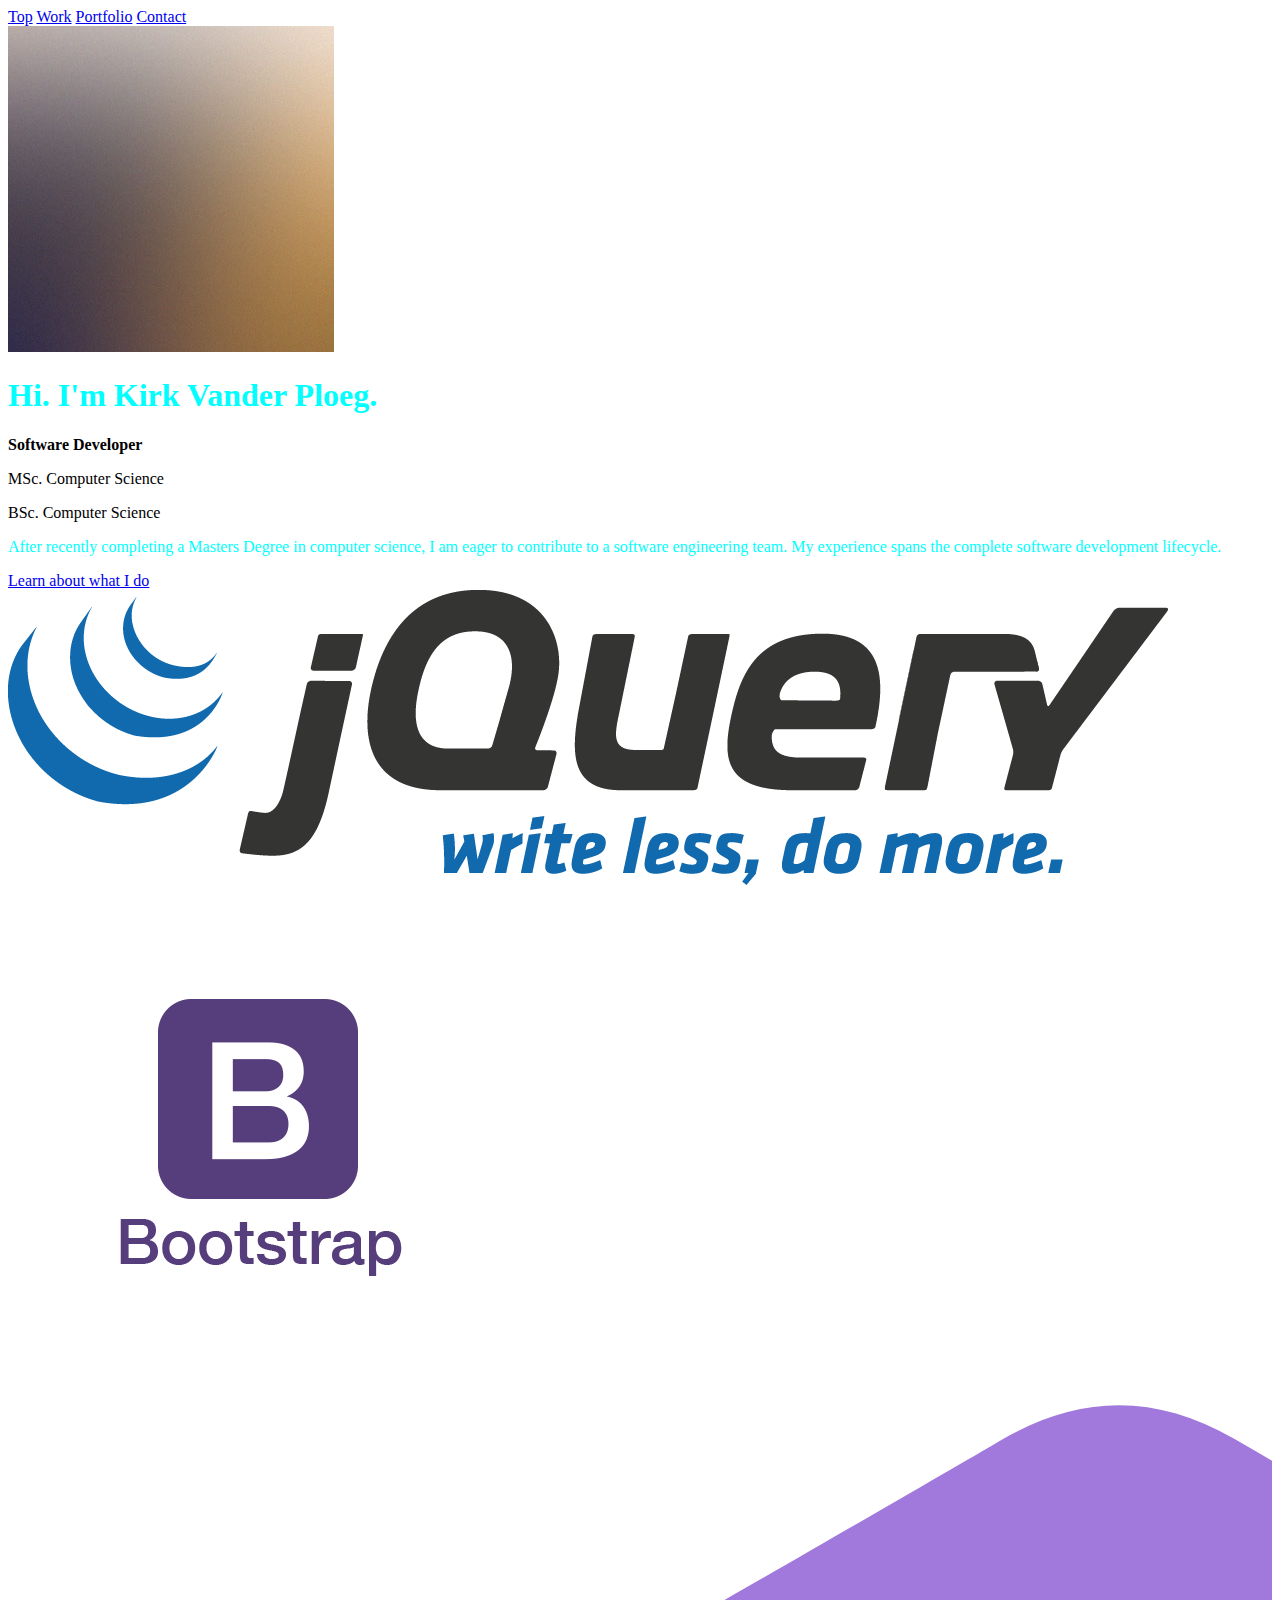
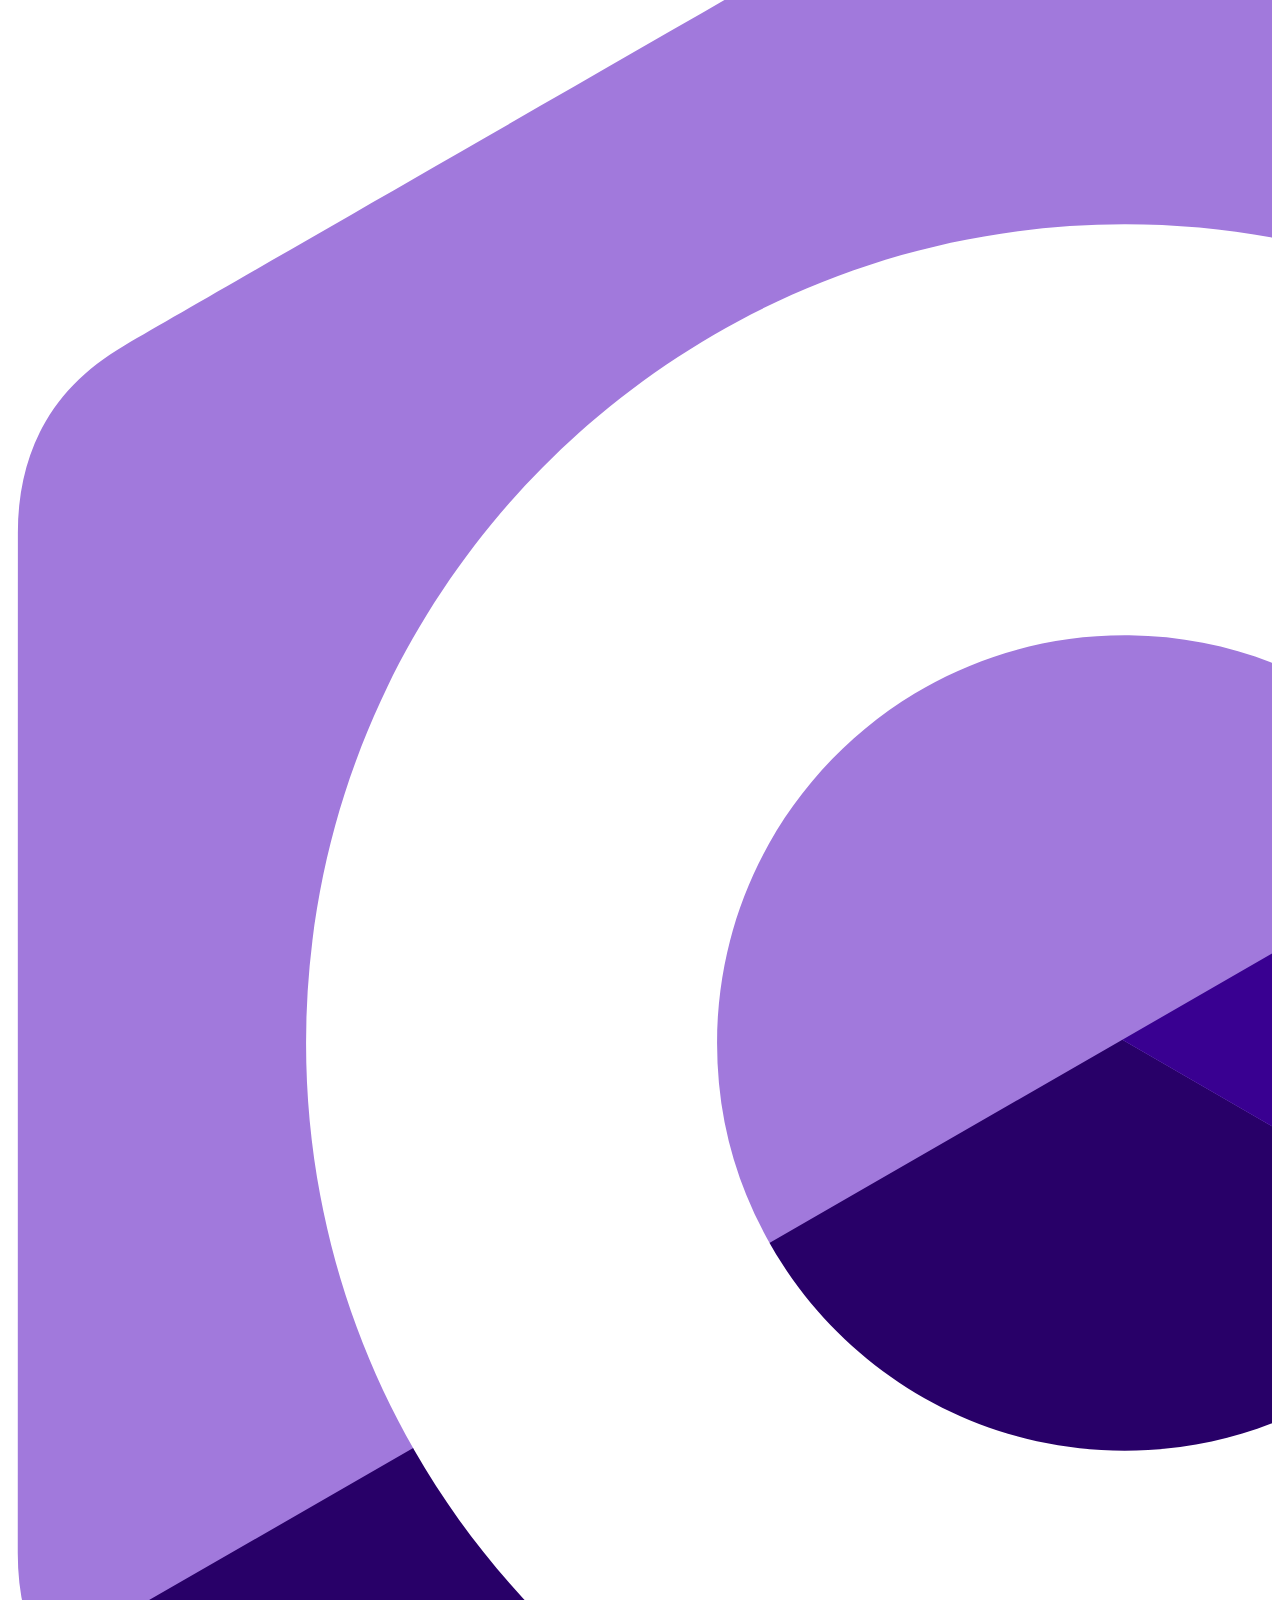
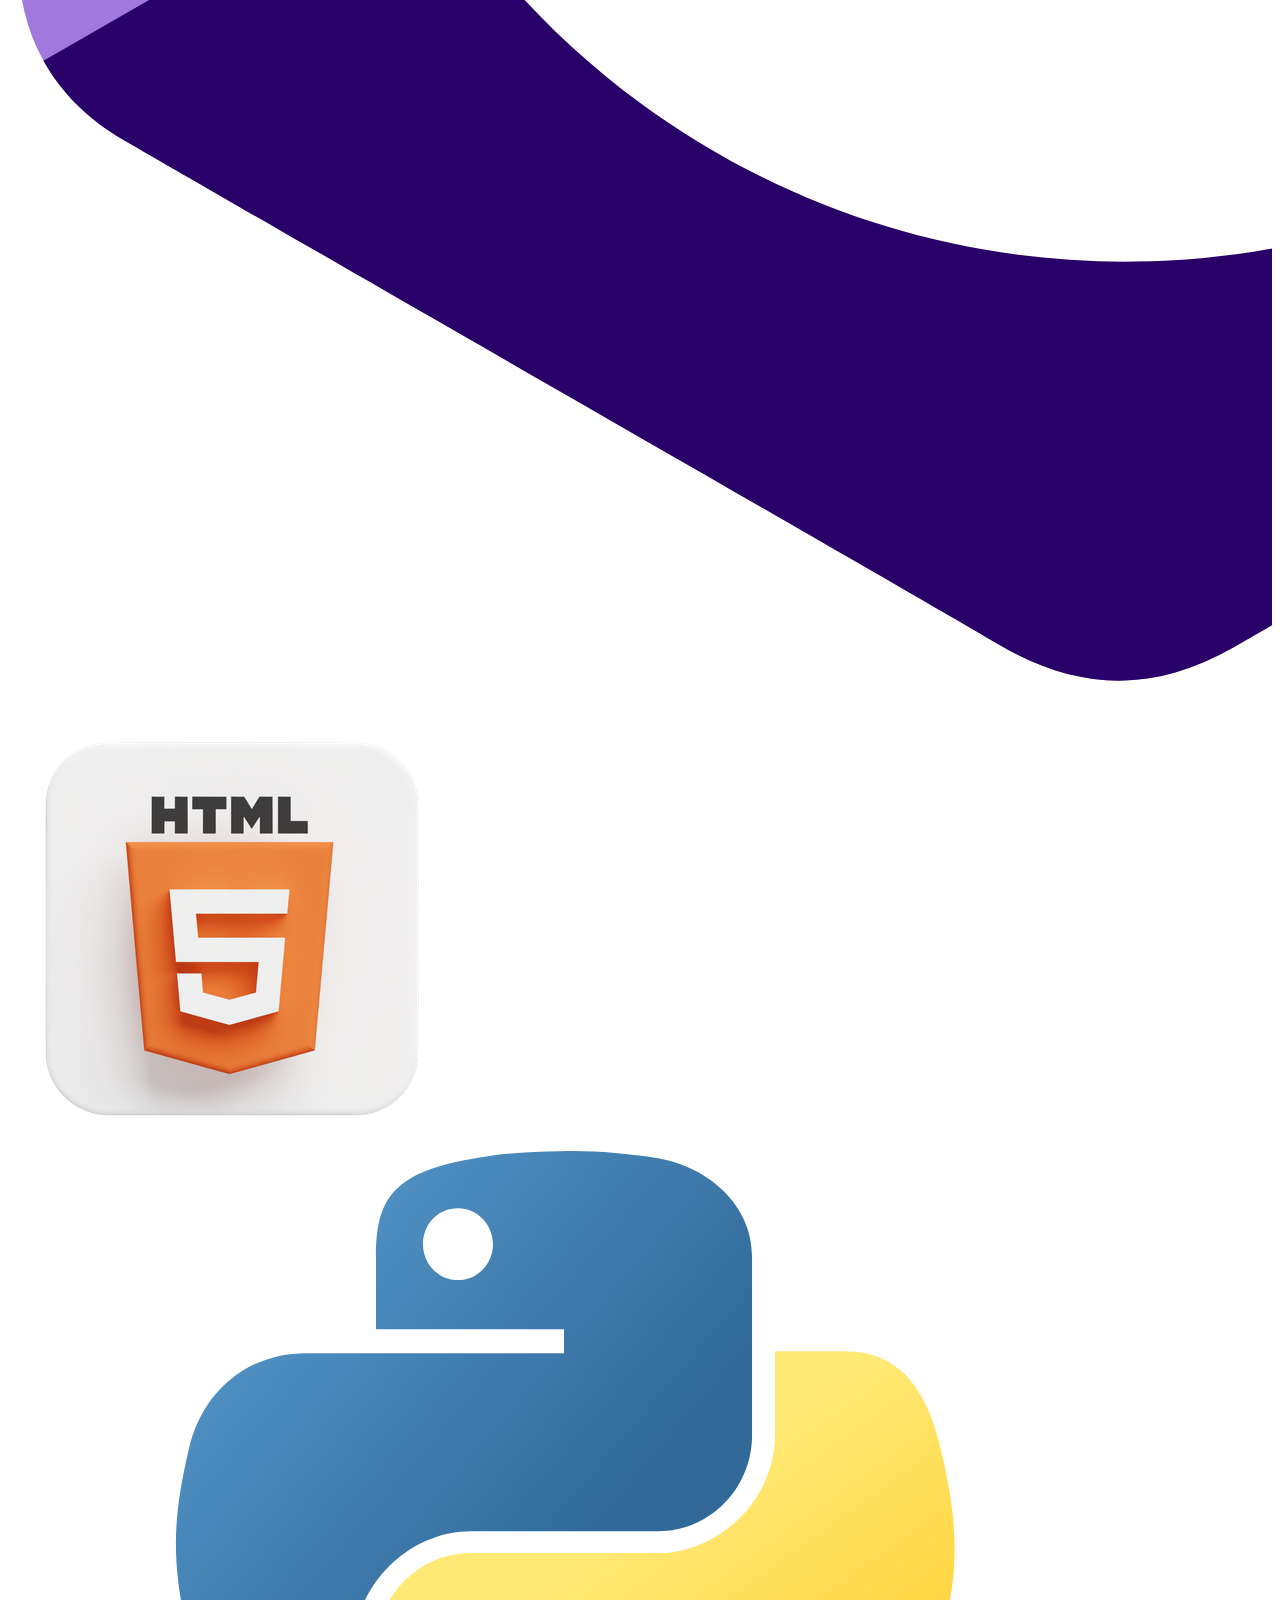
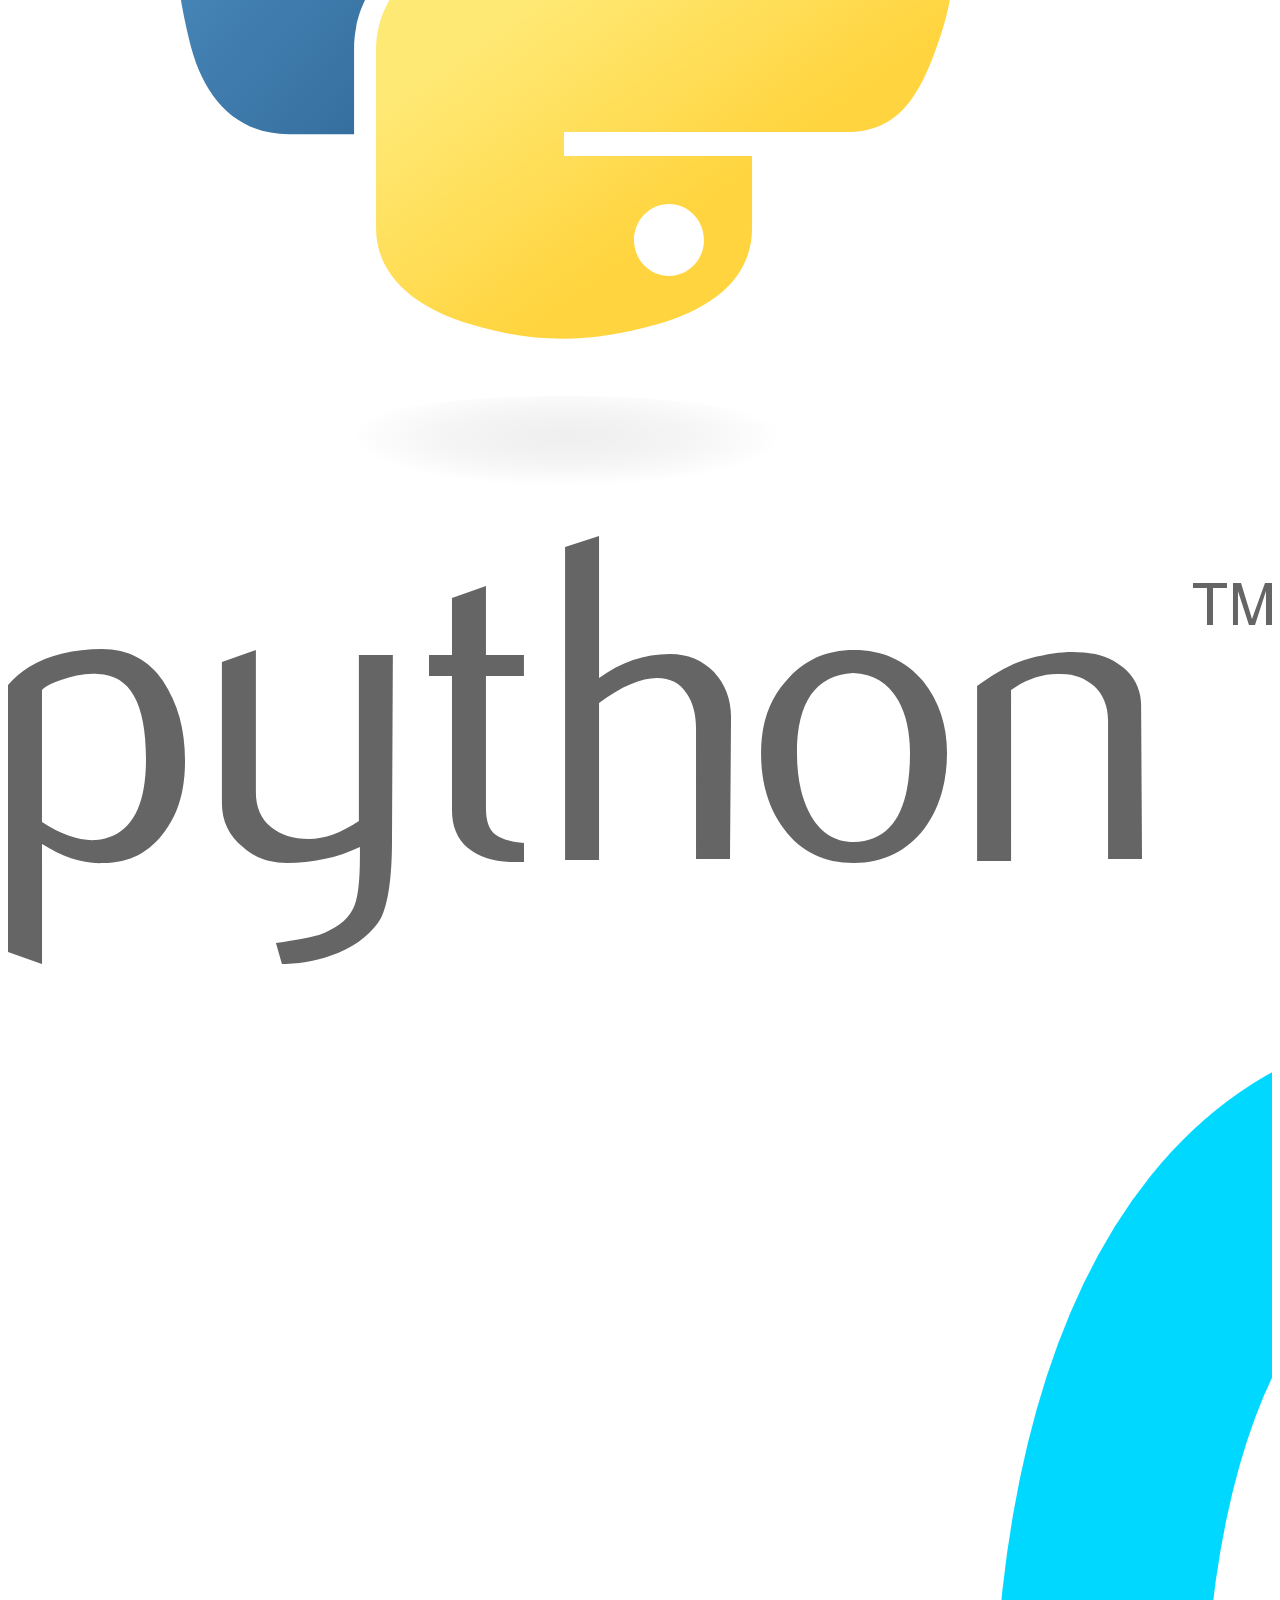
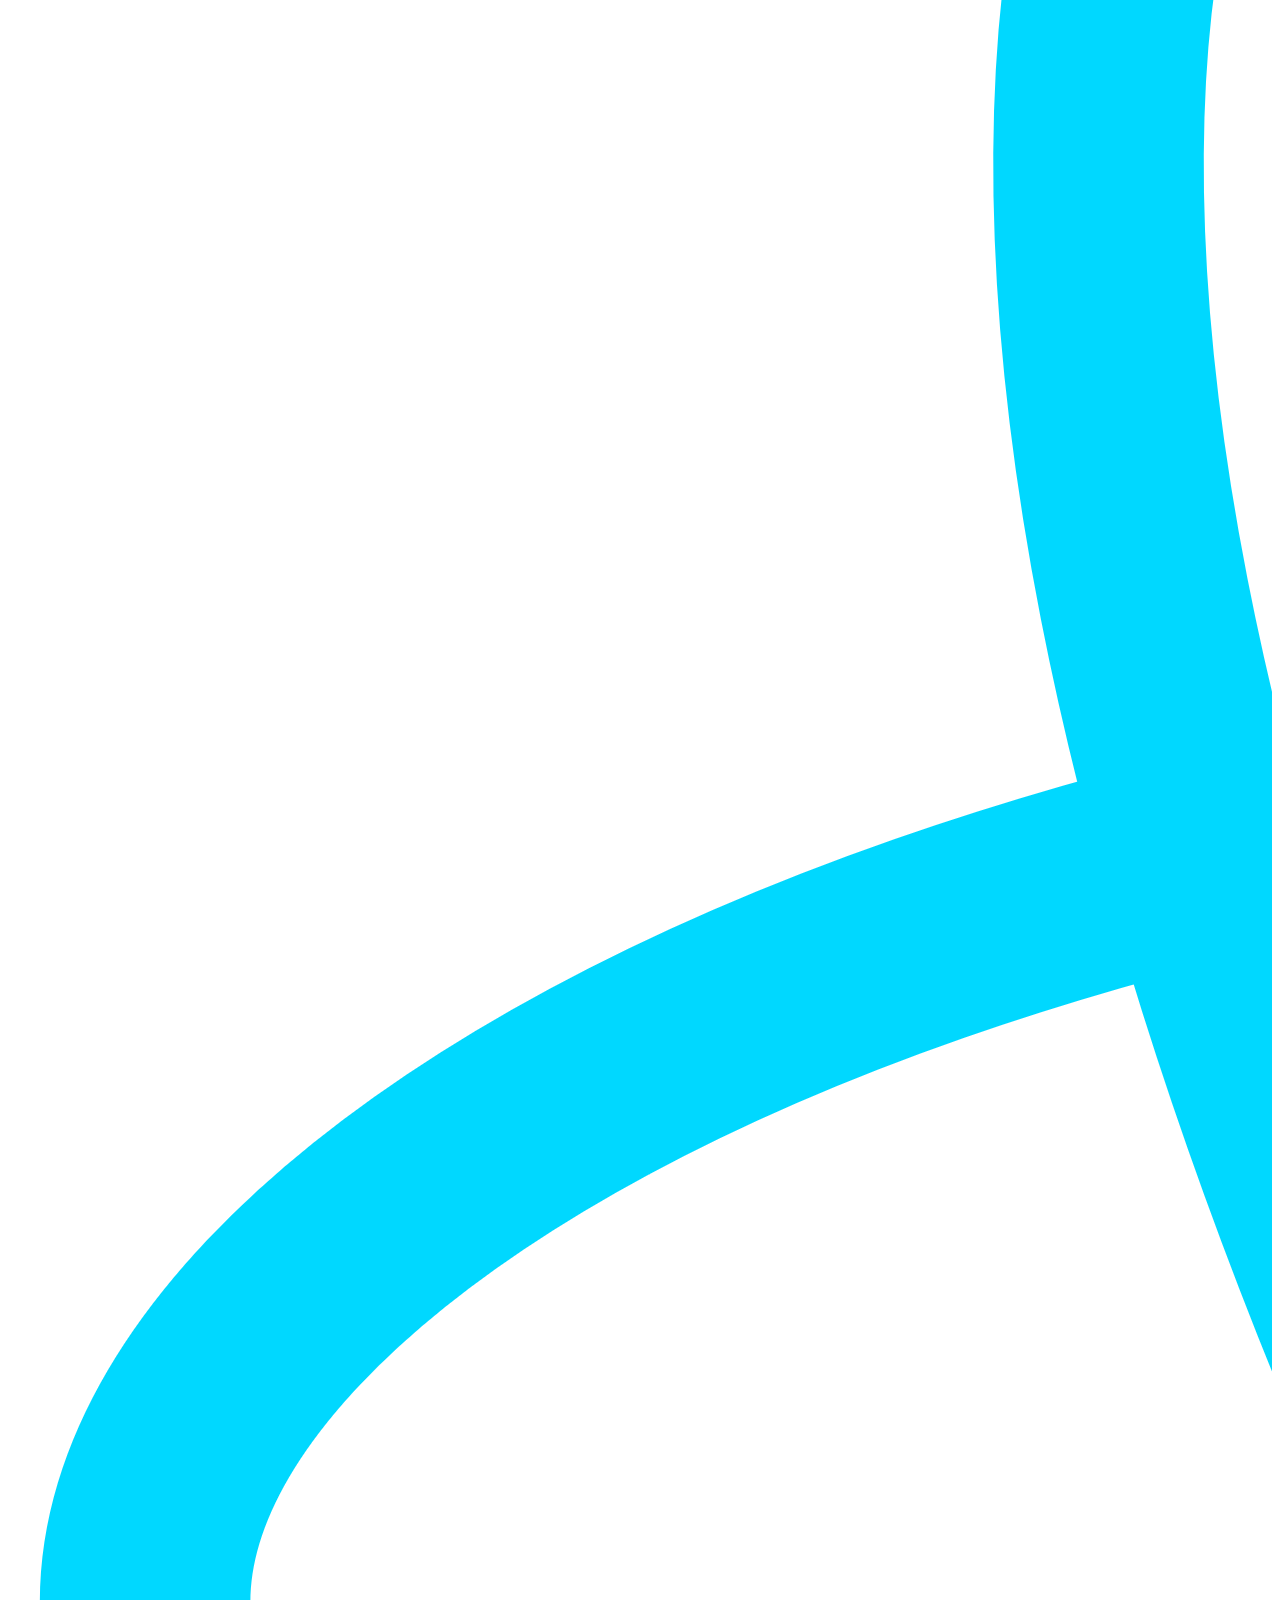
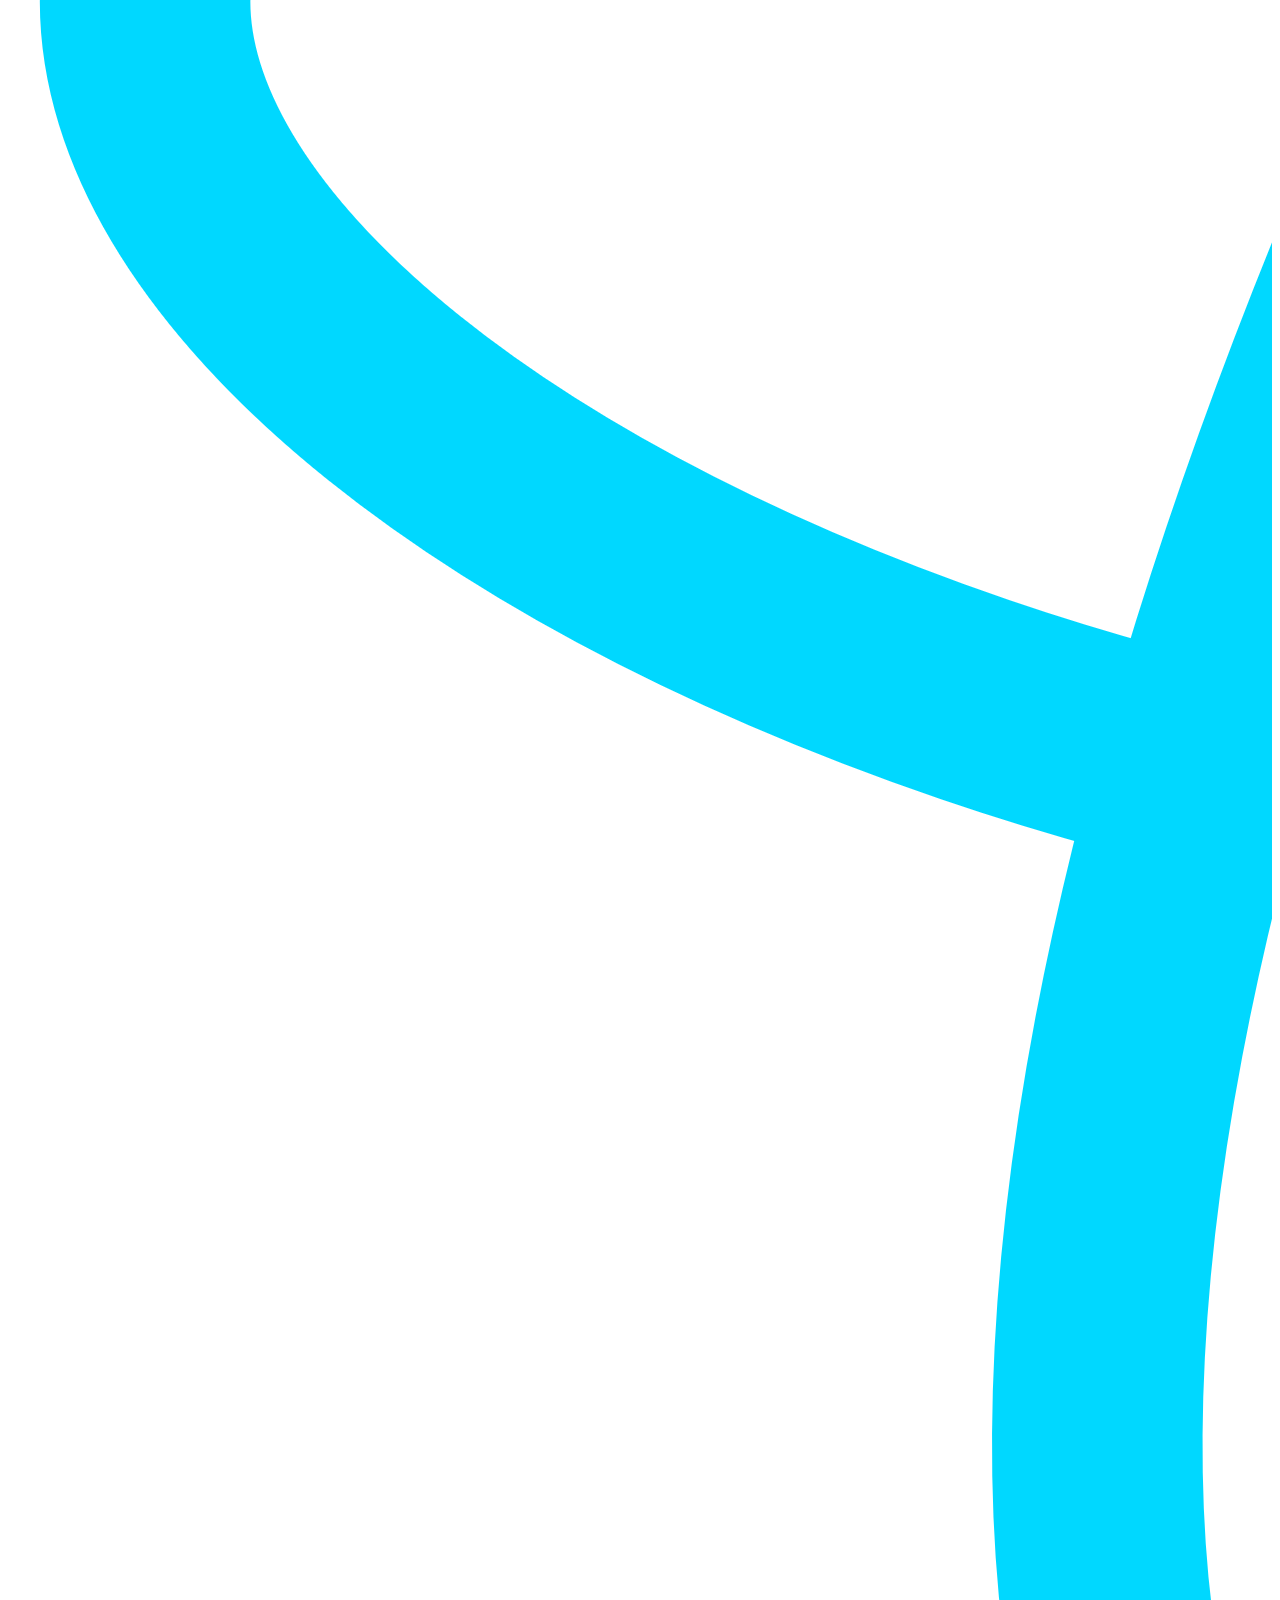
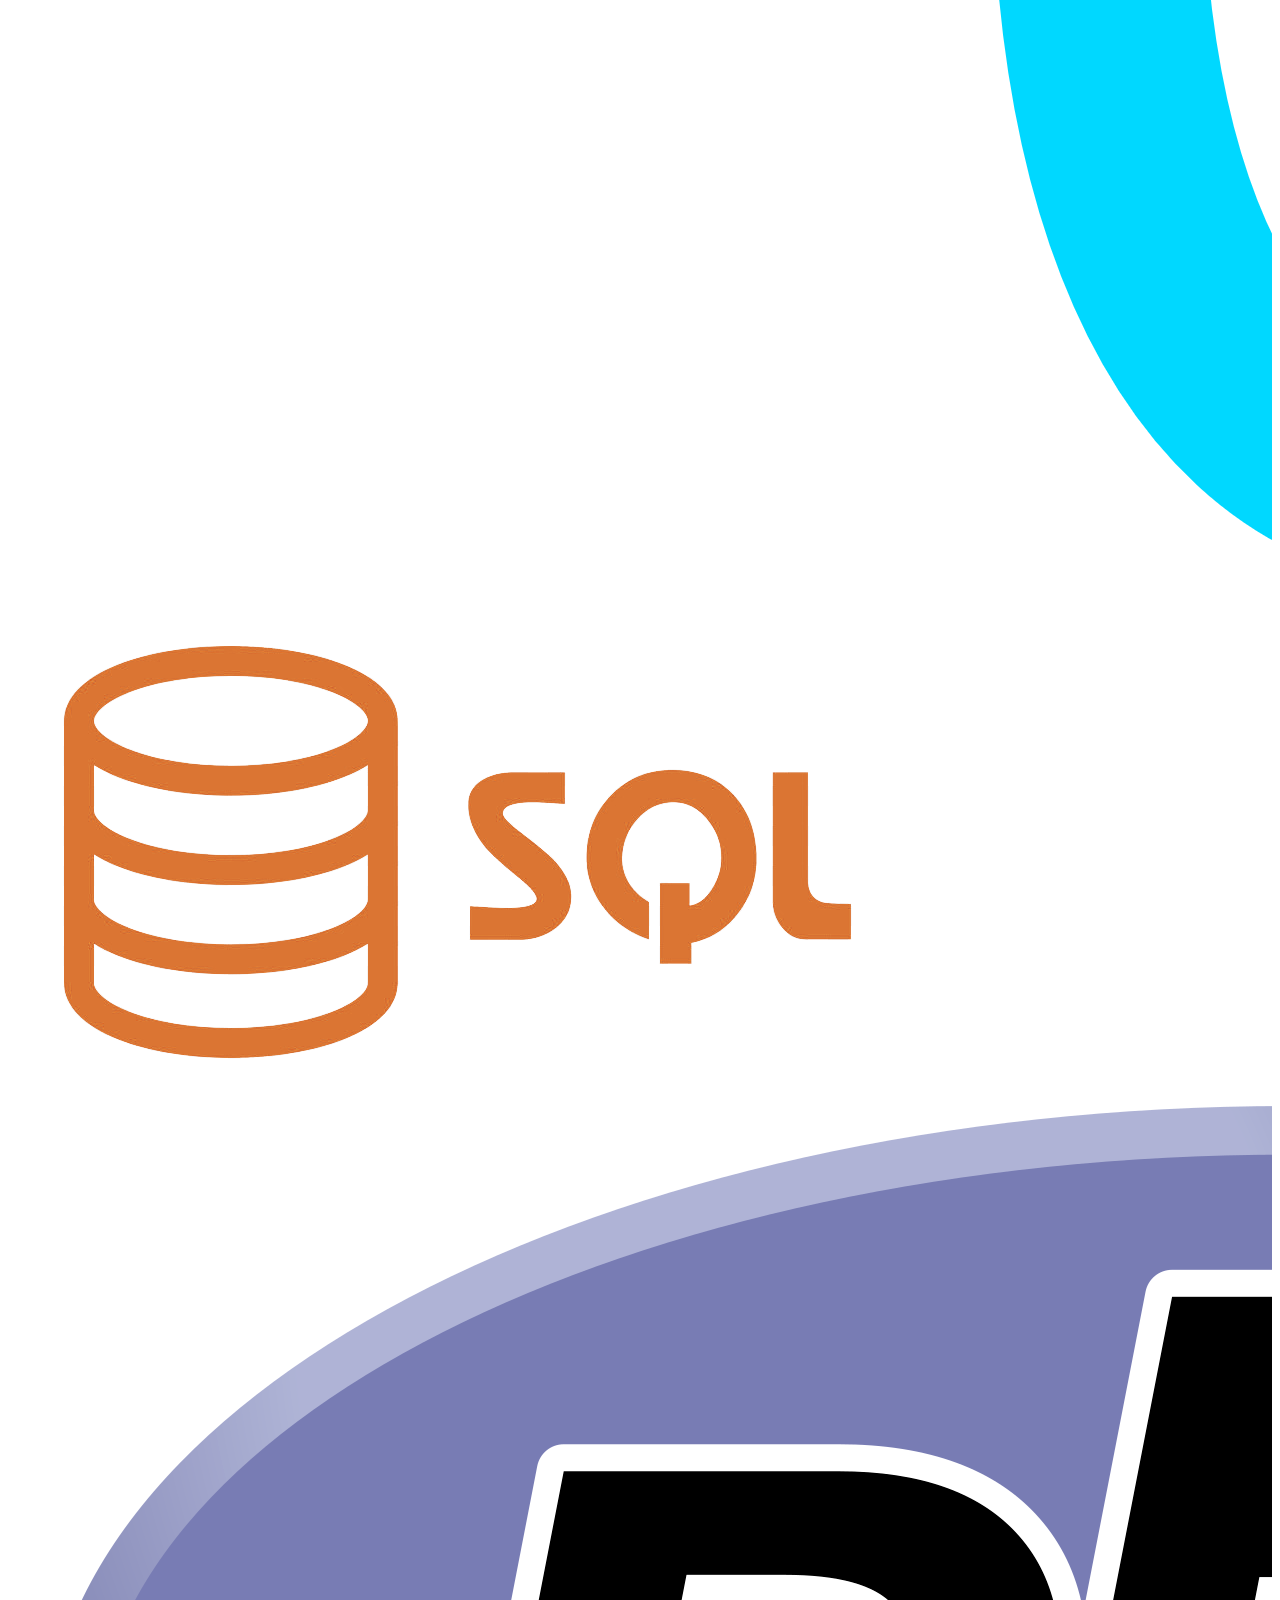
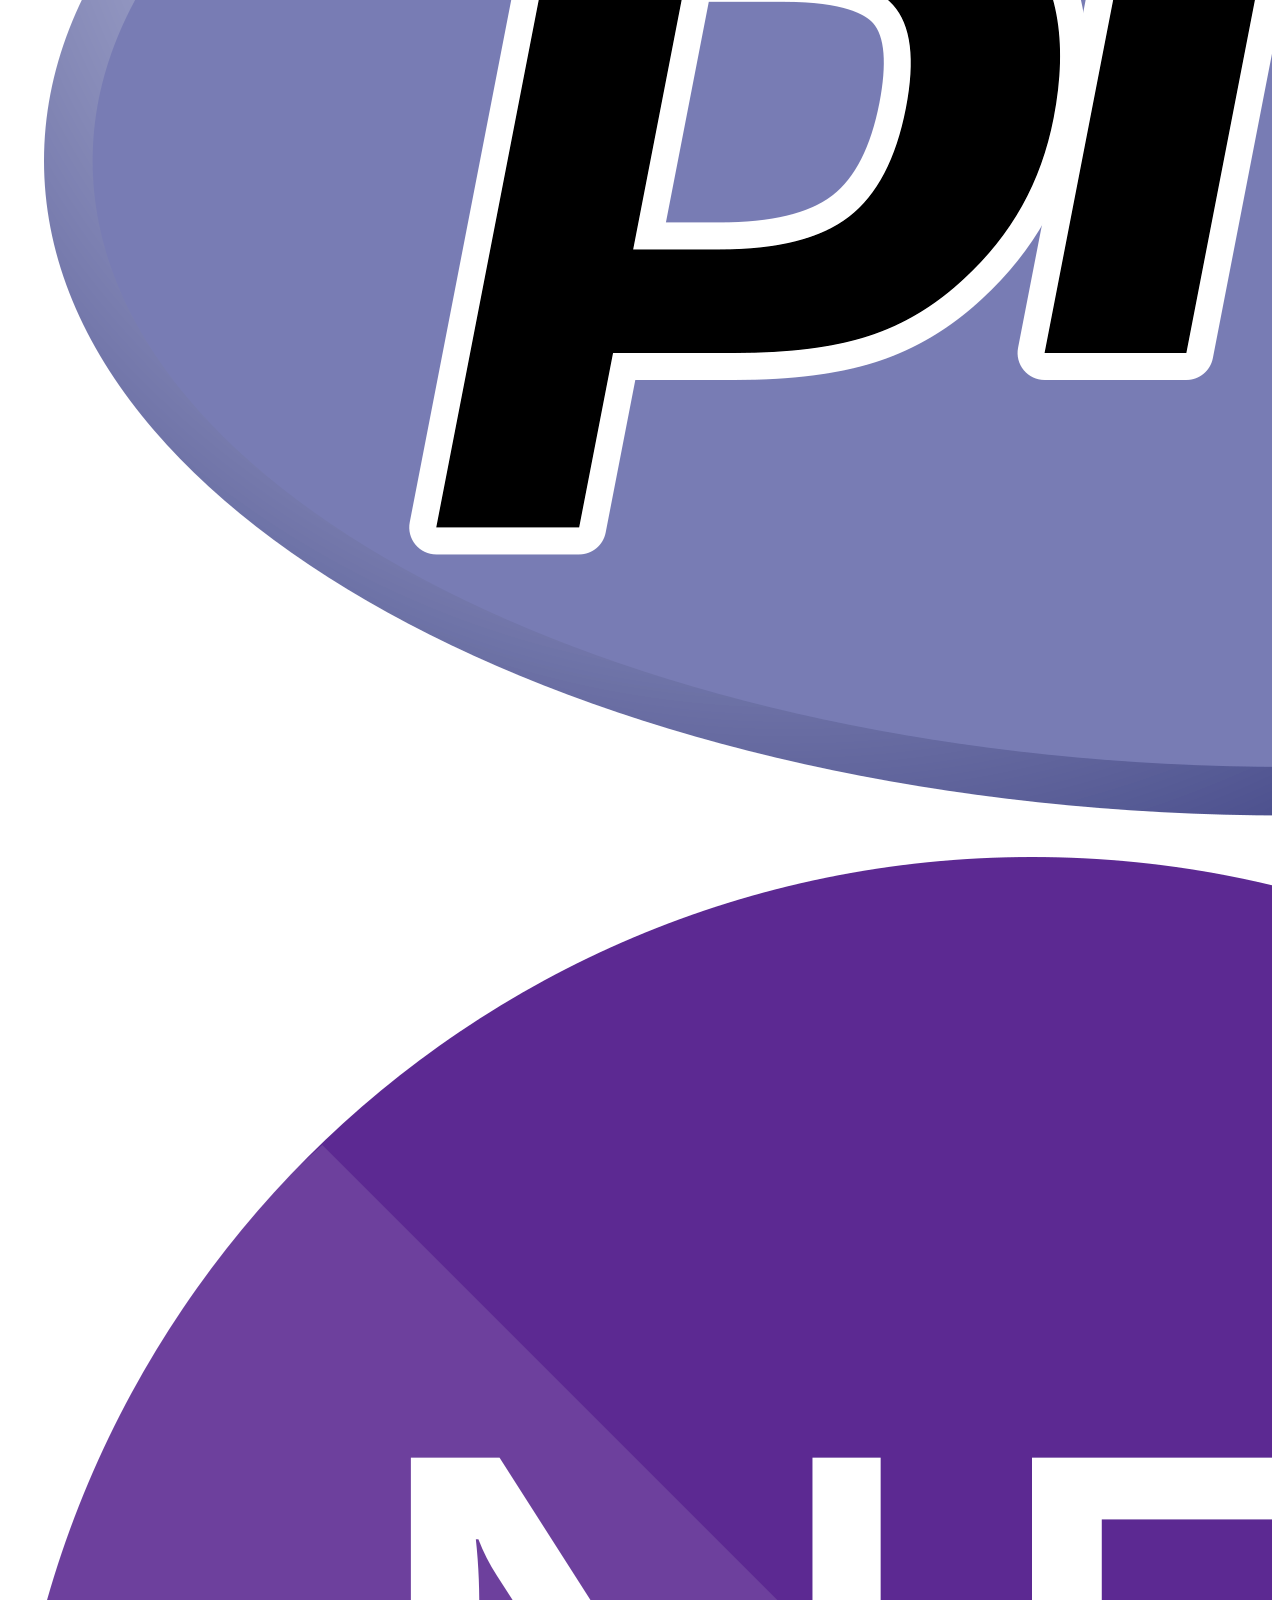
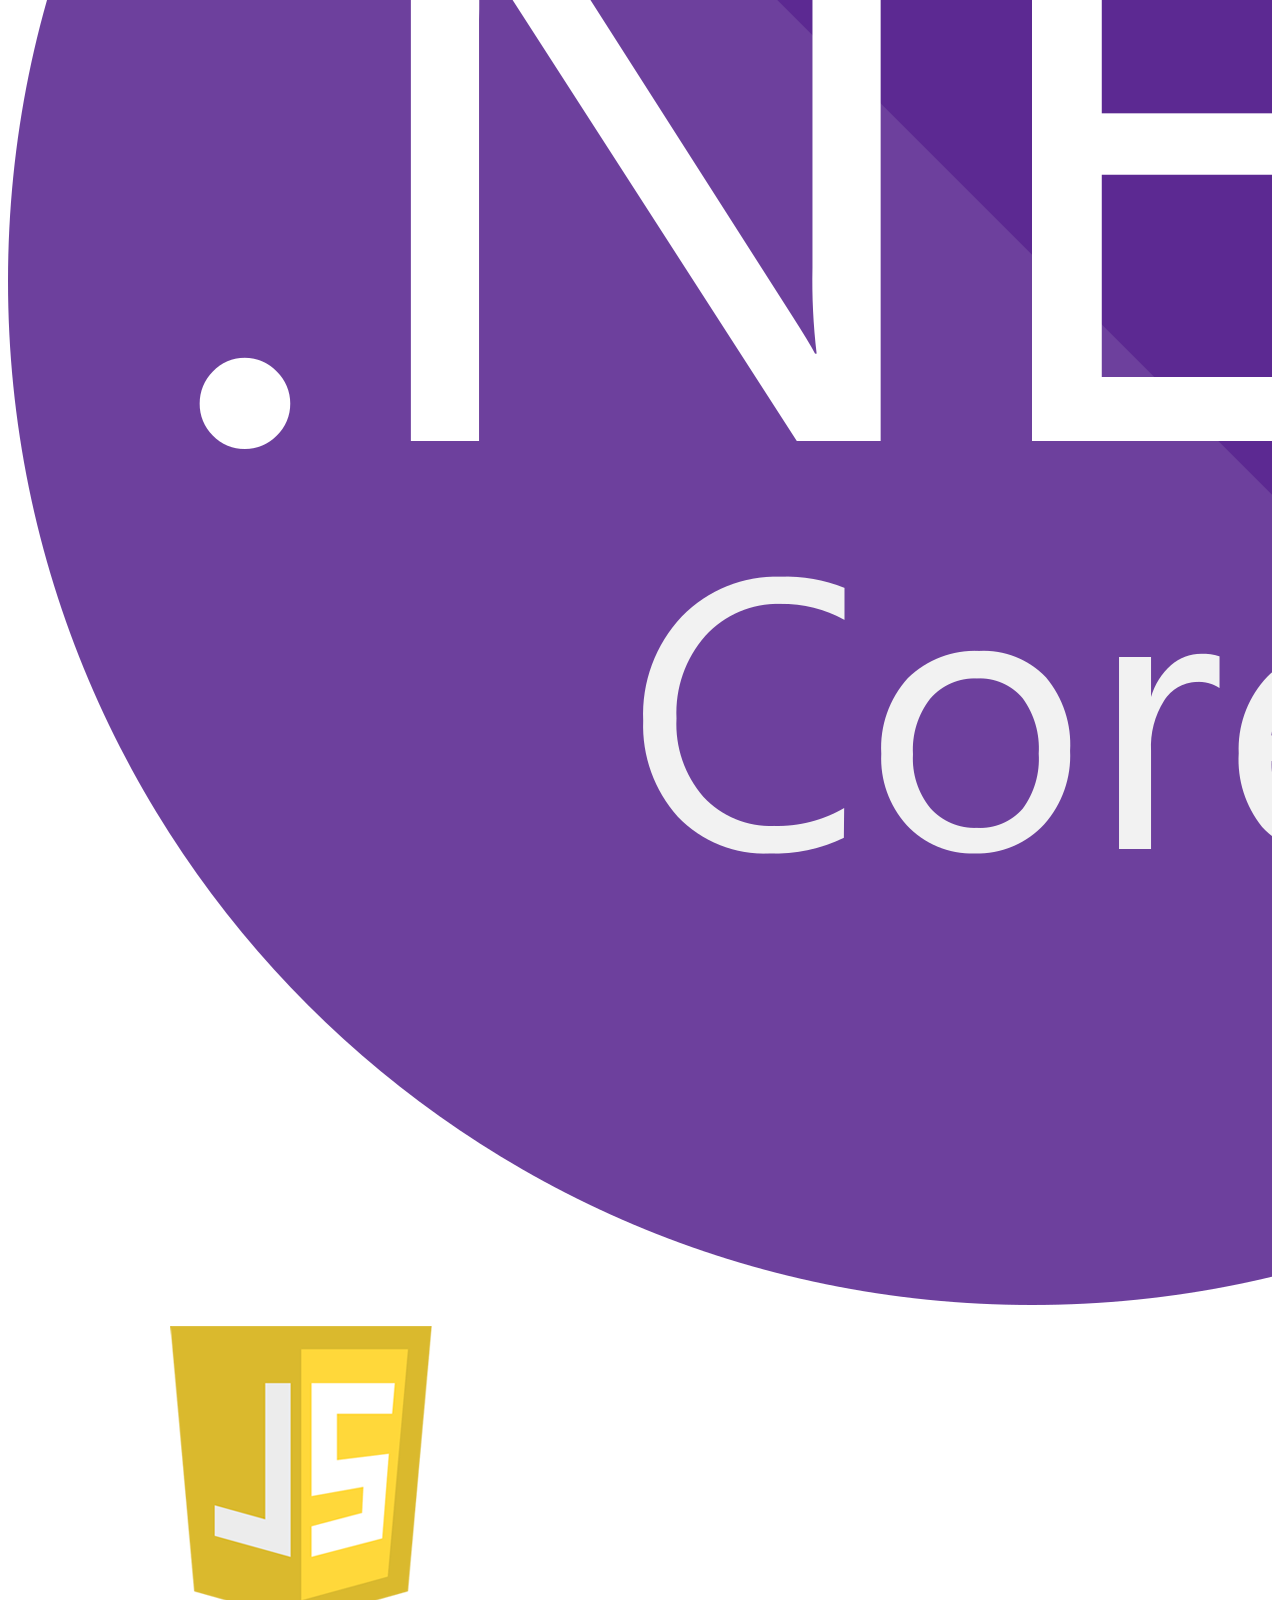
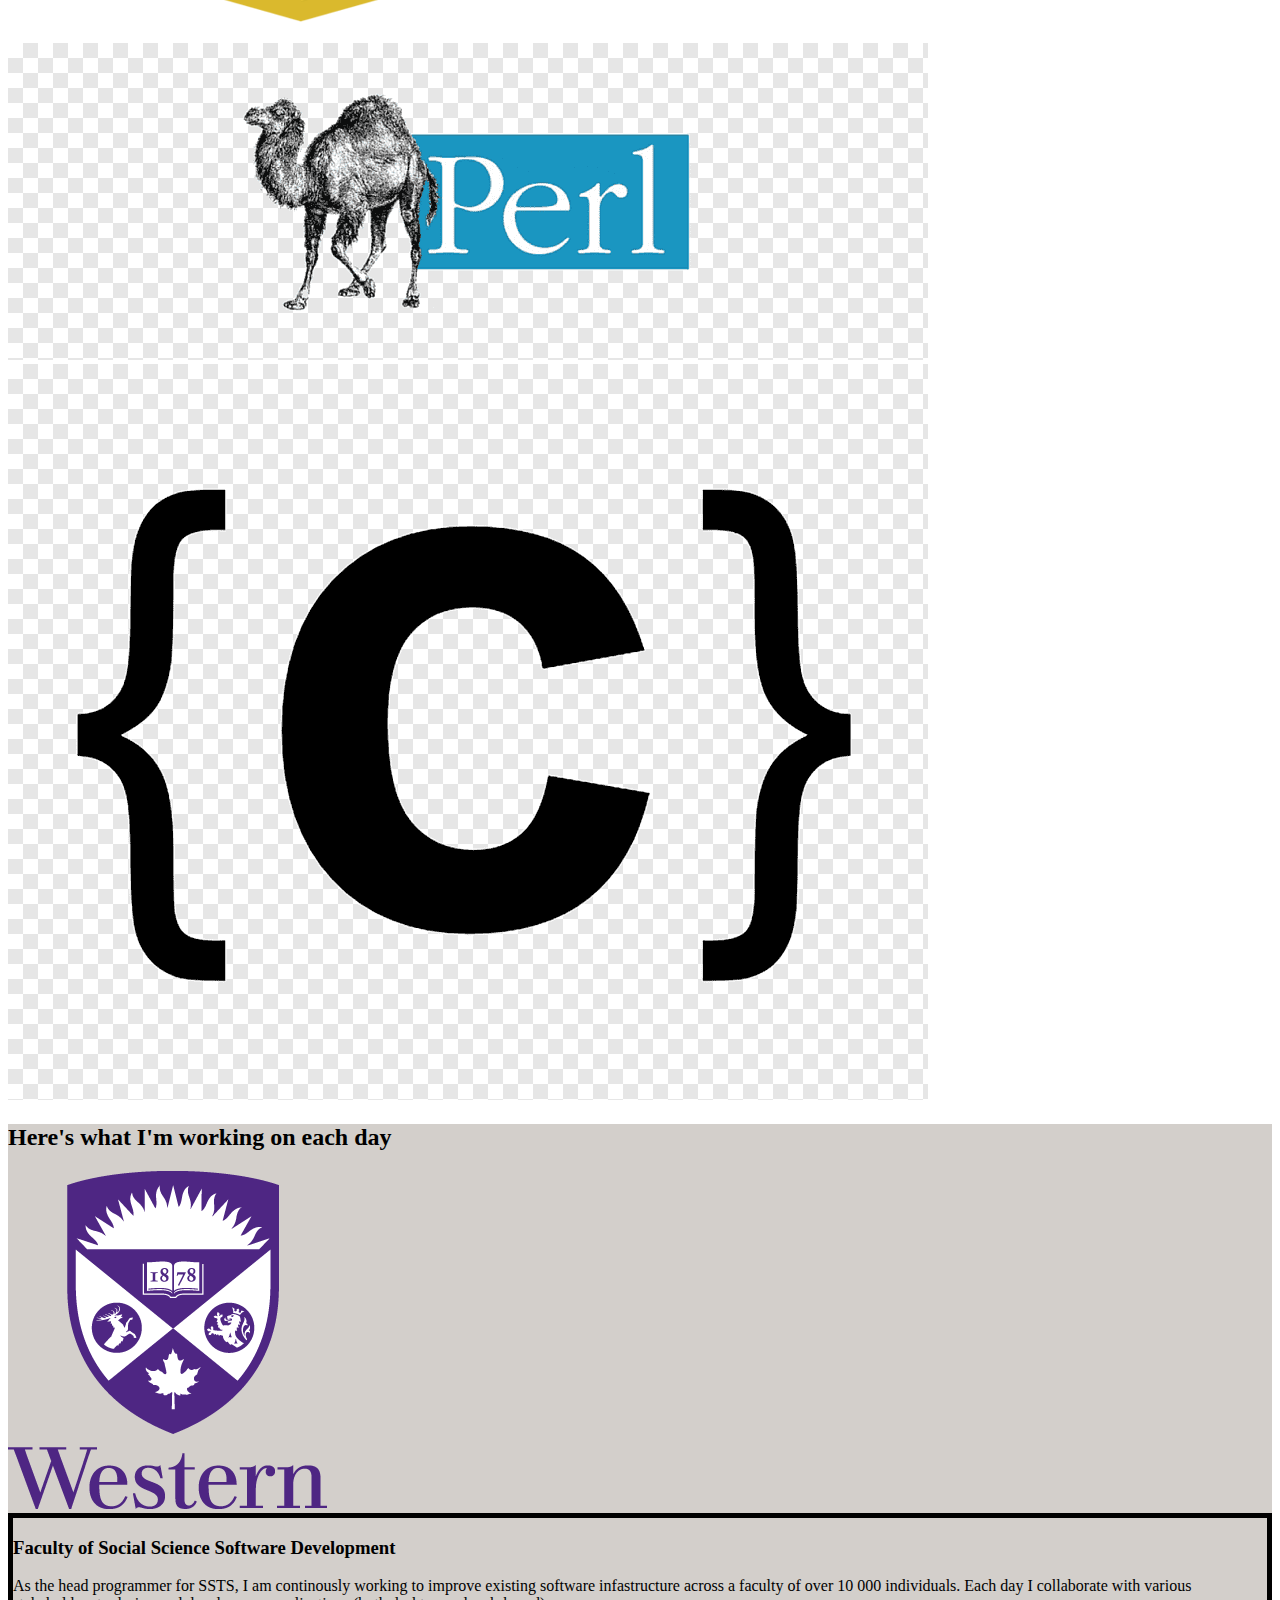
==== index.html @ a6a631c0 "pushing smaller video" ====
<!DOCTYPE html>
<!--
	Miniport by HTML5 UP
	html5up.net | @ajlkn
	Free for personal and commercial use under the CCA 3.0 license (html5up.net/license)
-->
<html class="h-100 w-100">

<head>
	<title>Miniport by HTML5 UP</title>
	<meta charset="utf-8" />
	<meta name="viewport" content="width=device-width, initial-scale=1, user-scalable=no" />
	<!-- <link rel="stylesheet" href="assets/css/main.css" /> -->
	<link rel="stylesheet" href="assets/css/all.css" />
	<link href="https://cdn.jsdelivr.net/npm/bootstrap@5.2.3/dist/css/bootstrap.min.css" rel="stylesheet"
		integrity="sha384-rbsA2VBKQhggwzxH7pPCaAqO46MgnOM80zW1RWuH61DGLwZJEdK2Kadq2F9CUG65" crossorigin="anonymous" />
</head>

<body class="h-100 w-100">
	<div class="container-fluid m-0 p-0 h-100 w-100" style="scroll-snap-type: y mandatory; overflow-y: scroll;">
		<!-- Nav -->
		<nav class="navbar navbar-expand-lg navbar-dark bg-black fixed-top" style="height: 4%" id="nav">
			<div class="container-fluid">
				<div class="collapse navbar-collapse justify-content-center">
					<div class="navbar-nav mb-2 mb-lg-0">
						<a class="nav-link" href="#top">Top</a>
						<a class="nav-link" href="#work">Work</a>
						<a class="nav-link" href="#portfolio">Portfolio</a>
						<a class="nav-link" href="#contact">Contact</a>
					</div>
				</div>
			</div>
		</nav>

		<!-- Home -->
		<article id="top" class="d-flex wrapper style1 bg-dark text-bg-dark h-100 w-100 pt-5"
			style="scroll-snap-align: start;">
			<div class="container mt-5 mb-5 mh-75">
				<div class="row mt-5 mb-5">
					<div class="d-none d-md-block col-md-4">
						<span class="image fit"><img src="images/pic00.jpg" alt="" /></span>
					</div>
					<div class="col-md-6">
						<header>
							<h1 style="color: aqua">
								Hi. I'm
								<strong style="color: aqua">Kirk Vander Ploeg</strong>.
							</h1>
						</header>
						<p>
							<strong class="text-bg-dark m-0 fs-4">Software Developer</strong>
						</p>
						<p class="text-bg-dark m-0 fs-6">
							MSc. Computer Science
						</p>
						<p class="text-bg-dark m-0 fs-6">
							BSc. Computer Science
						</p>
						<p class="lead mt-4" style="color: aqua">
							After recently completing a Masters Degree in computer science,
							I am eager to contribute to a software engineering team. My
							experience spans the complete software development lifecycle.
						</p>
						<a href="#work" class="btn large scrolly bg-body text-bg-info noShadowText">Learn about what I
							do</a>
						
					</div>
				</div>
				
				<div class="row d-none d-md-flex h-25 align-items-end justify-content-center mb-auto">
					<div class="col-sm-1 rounded">
						<div class="bg-light p-2">
							<img class="img-fluid bg-light" src="images/img_icon/jquery.png" />
						</div>
					</div>
					<div class="col-sm-1">
						<img class="img-fluid" src="images/img_icon/bootstrap.png" />
					</div>
					<div class="col-sm-1">
						<img class="img-fluid" src="images/img_icon/csharp.svg" />
					</div>
					<div class="col-sm-1">
						<img class="img-fluid" src="images/img_icon/html5.webp" />
					</div>
					<div class="col-sm-1">
						<img class="img-fluid" src="images/img_icon/python.svg" />
					</div>
					<div class="col-sm-1">
						<img class="img-fluid" src="images/img_icon/react.png" />
					</div>
					<div class="col-sm-1">
						<img class="img-fluid" src="images/img_icon/sql.png" />
					</div>
					<div class="col-sm-1">
						<img class="img-fluid" src="images/img_icon/php.png" />
					</div>
					<div class="col-sm-1">
						<img class="img-fluid" src="images/img_icon/dotnetcore.png" />
					</div>
					<div class="col-sm-1">
						<img class="img-fluid" src="images/img_icon/js.png" />
					</div>
					<div class="col-sm-1">
						<img class="img-fluid" src="images/img_icon/perl.png" />
					</div>
					<div class="col-sm-1">
						<img class="img-fluid rounded" src="images/img_icon/c.png" />
					</div>
				</div>
			</div>
		</article>

		<!-- Work -->
		<article id="work" class="wrapper style2 pt-5" style="scroll-snap-align: start; background-color: rgb(211, 207, 203); min-height: 100%;">
			<div class="container h-100">
				<div class="row justify-content-center mb-3">
					<div class="col-sm-12 justify-content-center">
						<h2 class="text-center">Here's what I'm working on each day</h2>
					</div>
				</div>
				<div class="row float-end justify-content-end mb-4 h-25 w-100">
					<div class="col-sm-2 p-4 d-none d-md-block">
						<img class="img-fluid" src="images/img_icon/Stacked.png" />
					</div>
					<div class="col-sm-10 pt-5" style="border: 5px solid black">
						<div class="row">
							<div class="col-sm-4">
								<h3 class="text-center">
									Faculty of Social Science Software Development
								</h3>
							</div>
							<div class="col-sm-8">
								<p>
									As the head programmer for SSTS, I am continously working to
									improve existing software infastructure across a faculty of
									over 10 000 individuals. Each day I collaborate with various
									stakeholders to design and develop new applications (both
									desktop and web-based).
								</p>
							</div>
						</div>
					</div>
				</div>
				<div class="row justify-content-end w-100 h-25 mb-4">
					<div class="col-sm-10" style="border: 5px solid rgb(5, 80, 34)">
						<div class="row">
							<div class="col-sm-8">
								<p>
									In my spare time, I collaborate with student reserachers to
									develop novel ways in which we can leverage autonomous UAV
									technology in connectionless environments.
								</p>
							</div>
							<div class="col-sm-4">
								<h3>Connectionless Drone Exploration</h3>
							</div>
						</div>
					</div>
					<div class="col-sm-2 p-4 d-none d-md-block">
						<img class="img-fluid" src="images/img_icon/uav.png" />
					</div>
				</div>

				<div class="row float-end justify-content-end mb-4 h-25 w-100">
					<div class="col-sm-2 d-none d-md-block">
						<!-- img -->
					</div>
					<div class="col-sm-10" style="border: 5px solid #500505">
						<div class="row">
							<div class="col-sm-4">
								<h3>Client Support</h3>
							</div>
							<div class="col-sm-8">
								<p>
									With a background in providing technical advice to both
									students and colleagues, I am often approached to help users
									set-up software solutions, identifying their needs and
									providing guidance on how to "take the next step".
								</p>
							</div>
						</div>
					</div>
				</div>

				<div class="row justify-content-center w-100">
					<div class="col-sm-4">
						<a href="#portfolio" class="btn bt-dark text-bg-dark large scrolly">Recent Work</a>
					</div>
				</div>
			</div>
		</article>

		<!-- Portfolio -->
		<article id="portfolio" class="wrapper style3  pt-5"
			style="background-color: #030111; scroll-snap-align: start; min-height: 100%;"">
			<div class="container h-100">
				<header>
					<h2 class="text-light">Here’s some stuff I've made recently.</h2>
					<p class="noShadowText text-light">
						A collection of ongoing/recently completed projects
					</p>
				</header>
				<div class="row equal h-75">


					<!-- card 1 -->
					<div class="col-sm-12 col-md-6 col-lg-4 pb-4  flip">
						<div class="card  h-100">
							<h5 class="card-header card-title">Chubb Hub</h5>
							<div class="flipCard h-100">
								<div class="face front h-100 w-100">
									<div class="card-body h-100 bg-black">
										<div id="carouselExampleControls" class="carousel h-50"
											data-bs-interval="false">
											<div class="carousel-inner h-100 mh-100">
												<div class="carousel-item active h-100">
													<img class="card-img" src="images/pic01.jpg" class="h-100"
														alt="..." />
												</div>
												<div class="carousel-item mh-100">
													<img class="card-img" src="images/moon-1527501.jpg" alt="..." />
												</div>
											</div>
											<button class="carousel-control-prev carouselControlBtn" type="button"
												data-bs-target="#carouselExampleControls" data-bs-slide="prev">
												<span class="carousel-control-prev-icon" aria-hidden="true"></span>
												<span class="visually-hidden">Previous</span>
											</button>
											<button class="carousel-control-next carouselControlBtn" type="button"
												data-bs-target="#carouselExampleControls" data-bs-slide="next">
												<span class="carousel-control-next-icon" aria-hidden="true"></span>
												<span class="visually-hidden">Next</span>
											</button>
										</div>
										<div class="cardtext text-light">Building security is at the forefront of concerns for SSTS
											staff. Managing security access to various parts of the building is
											dependant on many factors like user position, course-enrollement, time of
											day etc). Chubb Hub was developed to replace time-consuming manual
											management of users with a speedy, intuitive desktop app. Chubb hub has
											enabled quick management of thousands of users, integrating with the
											standard UWO security system.
										</div>
										<div class="flipBtnDiv">
											<button type="button" class="btn btn-primary float-end flipBtn">How It's
												Made</button>
										</div>
									</div>
								</div>
								<div class="face back h-100 w-100">
									<div class="card-body h-100">
										<div class="h-50">img</div>
										<div class="cardtext">text</div>
										<div class="flipBtnDiv">
											<button type="button"
												class="btn btn-primary float-end flipBtn">Back</button>
										</div>
									</div>
								</div>
							</div>

						</div>
					</div>


					<!-- card 2 -->
					<div class="col-sm-12 col-md-6 col-lg-4 pb-4 flip">
						<div class="card  h-100">
							<h5 class="card-header card-title">Autonomous Exploration</h5>
							<div class="flipCard h-100">
								<div class="face front h-100 w-100">
									<div class="card-body h-100 bg-black">
										<div class="h-50"><video class="card-img" autoplay muted loop id="myVideo"
												width="100%" height="100%">
												<source src="images/drone.mp4" type="video/mp4" />
											</video></div>
										<div class="cardtext">text</div>
										<div class="flipBtnDiv">
											<button type="button" class="btn btn-primary float-end flipBtn">How It's
												Made</button>
										</div>
									</div>
								</div>
								<div class="face back h-100 w-100">
									<div class="card-body h-100 bg-black">
										<div class="cardtext">Some quick example text to build on the card title and
											make
											up the bulk of the card's content.t</div>
										<div class="flipBtnDiv">
											<button type="button"
												class="btn btn-primary float-end flipBtn">Back</button>
										</div>
									</div>
								</div>
							</div>

						</div>
					</div>

					<!-- card 3 -->
					<div class="col-sm-12 col-md-6 col-lg-4 pb-4 flip">
						<div class="card  h-100">
							<h5 class="card-header card-title">Movie Star Classifier</h5>
							<div class="flipCard h-100">
								<div class="face front h-100 w-100">
									<div class="card-body h-100 bg-black">
										<div id="MLCarousel" class="carousel h-50" data-bs-interval="false">
											<div class="carousel-inner d-flex align-items-center h-100 mh-100">
												<div class="carousel-item  active ">
													<img class="card-img float-end" src="images/ml_2.png" class="h-100"
														alt="..." />
												</div>
												<div class="carousel-item ">
													<img class="card-img" src="images/ml_1.png" alt="..." />
												</div>
											</div>
											<button class="carousel-control-prev carouselControlBtn" type="button"
												data-bs-target="#MLCarousel" data-bs-slide="prev">
												<span class="carousel-control-prev-icon" aria-hidden="true"></span>
												<span class="visually-hidden">Previous</span>
											</button>
											<button class="carousel-control-next carouselControlBtn" type="button"
												data-bs-target="#MLCarousel" data-bs-slide="next">
												<span class="carousel-control-next-icon" aria-hidden="true"></span>
												<span class="visually-hidden">Next</span>
											</button>
										</div>
										<div class="cardtext">text</div>
										<div class="flipBtnDiv">
											<button type="button" class="btn btn-primary float-end flipBtn">How It's
												Made</button>
										</div>
									</div>
								</div>
								<div class="face back h-100 w-100">
									<div class="card-body h-100 bg-black">
										<div class="h-50">img</div>
										<div class="cardtext">text</div>
										<div class="flipBtnDiv">
											<button type="button"
												class="btn btn-primary float-end flipBtn">Back</button>
										</div>
									</div>
								</div>
							</div>

						</div>
					</div>
				</div>
				<footer>
					<a href="#contact" class="button large scrolly">Get in touch with me</a>
				</footer>
			</div>
		</article>

		<!-- Contact -->
		<article id="contact" class=" pt-5"
			style="background-color: #754242; scroll-snap-align: start; min-height: 100%;">
			<div class="container justify-content-center">
				<header>
					<h2 class="text-light text-center mt-5">Please email me to discuss my future at your company.</h2>
				</header>
				<div class="row justify-content-center">
					<div class="col-12 col-md-6">
						<form method="post" action="#">
							<div class="row">
								<div class="col-6 col-12-small p-3">
									<input class="form-control text-light" type="text" name="name" id="name" placeholder="Name" style="background-color: rgb(52, 49, 49);"/>
								</div>
								<div class="col-6 col-12-small p-3">
									<input type="text" class="form-control text-light" name="email" id="email" placeholder="Email" style="background-color: rgb(52, 49, 49);"/>
								</div>
								<div class="col-12 p-3">
									<input type="text" class="form-control text-light" name="subject" id="subject" placeholder="Subject" style="background-color: rgb(52, 49, 49);"/>
								</div>
								<div class="col-12 p-3">
									<textarea name="message" rows="6" class="form-control text-light" id="message" placeholder="Message" style="background-color: rgb(52, 49, 49);"></textarea>
								</div>
								<div class="col-12 p-3">
									<button class="btn btn-light float-start ms-4" type="button" id="sendEmailBtn"> Send </button>
									<button class="btn btn-light float-end me-4" type="reset" value="Clear Form" class="alt">clear</button>
								</div>
							</div>
						</form>
					</div>
					<div class="col-12">
						<hr />
						<h3 class="text-light">Find me on ...</h3>
						<div class="row w-100 justify-content-center m-0 mb-auto">
							<div class="col-sm-1 rounded">
								<div class="p-2 d-flex justify-content-center">
									<a href="https://www.linkedin.com/in/kirk-vander-ploeg-b60186153" target="_blank">
										<img  class="img-fluid" src="images/img_icon/linkedIn.png"/>
									</a>
								</div>
							</div>
							<div class="col-sm-1 rounded ">
								<div class="p-2 d-flex justify-content-center">
									<a href="https://github.com/Kirk-V" target="_blank">
									<img class="img-fluid" src="images/img_icon/github.png"/>
								</a>
								</div>
							</div>
						</div>	
						<hr />
					</div>
				</div>
			</div>
		</article>

		<!-- Scripts -->
		<!-- <script src="assets/js/jquery.min.js"></script>
			<script src="assets/js/jquery.scrolly.min.js"></script>
			<script src="assets/js/browser.min.js"></script>
			<script src="assets/js/breakpoints.min.js"></script>
			<script src="assets/js/util.js"></script> !-->
		<script src="https://cdn.jsdelivr.net/npm/@popperjs/core@2.11.6/dist/umd/popper.min.js"
			integrity="sha384-oBqDVmMz9ATKxIep9tiCxS/Z9fNfEXiDAYTujMAeBAsjFuCZSmKbSSUnQlmh/jp3"
			crossorigin="anonymous"></script>
		<script src="https://ajax.googleapis.com/ajax/libs/jquery/3.6.3/jquery.min.js"></script>
		<script src="https://cdn.jsdelivr.net/npm/bootstrap@5.2.3/dist/js/bootstrap.bundle.min.js"
			integrity="sha384-kenU1KFdBIe4zVF0s0G1M5b4hcpxyD9F7jL+jjXkk+Q2h455rYXK/7HAuoJl+0I4"
			crossorigin="anonymous"></script>
		<script src="assets/js/main.js"></script>
	</div>
</body>

</html>
---- assets/css/main.css ----
@import url("https://fonts.googleapis.com/css?family=Open+Sans:300,300italic,600,600italic,700");
@import url("fontawesome-all.min.css");

/*
	Miniport by HTML5 UP
	html5up.net | @ajlkn
	Free for personal and commercial use under the CCA 3.0 license (html5up.net/license)
*/

html, body, div, span, applet, object,
iframe, h1, h2, h3, h4, h5, h6, p, blockquote,
pre, a, abbr, acronym, address, big, cite,
code, del, dfn, em, img, ins, kbd, q, s, samp,
small, strike, strong, sub, sup, tt, var, b,
u, i, center, dl, dt, dd, ol, ul, li, fieldset,
form, label, legend, table, caption, tbody,
tfoot, thead, tr, th, td, article, aside,
canvas, details, embed, figure, figcaption,
footer, header, hgroup, menu, nav, output, ruby,
section, summary, time, mark, audio, video {
	margin: 0;
	padding: 0;
	border: 0;
	font-size: 100%;
	font: inherit;
	vertical-align: baseline;}

article, aside, details, figcaption, figure,
footer, header, hgroup, menu, nav, section {
	display: block;}

body {
	line-height: 1;
}

ol, ul {
	list-style: none;
}

blockquote, q {
	quotes: none;
}

	blockquote:before, blockquote:after, q:before, q:after {
		content: '';
		content: none;
	}

table {
	border-collapse: collapse;
	border-spacing: 0;
}

body {
	-webkit-text-size-adjust: none;
}

mark {
	background-color: transparent;
	color: inherit;
}

input::-moz-focus-inner {
	border: 0;
	padding: 0;
}

input, select, textarea {
	-moz-appearance: none;
	-webkit-appearance: none;
	-ms-appearance: none;
	appearance: none;
}

/* Basic */

	html {
		box-sizing: border-box;
	}

	*, *:before, *:after {
		box-sizing: inherit;
	}

	body {
		padding-top: 3.5em;
	}

		body.is-preload *, body.is-preload *:before, body.is-preload *:after {
			-moz-animation: none !important;
			-webkit-animation: none !important;
			-ms-animation: none !important;
			animation: none !important;
			-moz-transition: none !important;
			-webkit-transition: none !important;
			-ms-transition: none !important;
			transition: none !important;
		}

	body, input, textarea, select {
		font-family: 'Open Sans', sans-serif;
		line-height: 1.85em;
		color: #888;
		font-weight: 300;
		font-size: 13pt;
	}

	a {
		-moz-transition: color .2s ease-in-out;
		-webkit-transition: color .2s ease-in-out;
		-ms-transition: color .2s ease-in-out;
		transition: color .2s ease-in-out;
		color: #43B3E0;
		text-decoration: underline;
	}

		a:hover {
			color: #43bff0 !important;
		}

		a img {
			border: 0;
		}

	b, strong {
		font-weight: 600;
		color: #3e3e3e;
	}

	i, em {
		font-style: italic;
	}

	sub {
		position: relative;
		top: 0.5em;
		font-size: 0.8em;
	}

	sup {
		position: relative;
		top: -0.5em;
		font-size: 0.8em;
	}

	blockquote {
		border-left: solid 0.75em #eee;
		padding: 1em 0 1em 1.5em;
		font-style: italic;
	}

	h1, h2, h3, h4, h5, h6 {
		color: #3e3e3e;
		margin: 0 0 0.75em 0;
	}

	h1 a, h2 a, h3 a, h4 a, h5 a, h6 a {
		text-decoration: none;
		color: inherit;
	}

	h2, h3, h4, h5, h6 {
		font-weight: 700;
	}

	h1 {
		font-size: 3.25em;
		letter-spacing: -0.025em;
		font-weight: 300;
	}

		h1 strong {
			font-weight: 700;
		}

	h2 {
		font-size: 2em;
		letter-spacing: -0.015em;
	}

	h3 {
		font-size: 1.5em;
		letter-spacing: -0.015em;
	}

	em, i {
		font-style: italic;
	}

	br.clear {
		clear: both;
	}

	hr {
		border: 0;
		border-top: solid 1px #444;
		border-top-color: rgba(0, 0, 0, 0.35);
		box-shadow: 0px 1px 0px 0px rgba(255, 255, 255, 0.1);
		height: 1px;
		margin: 3em 0;
	}

	p, ul, ol, dl, table {
		margin-bottom: 2em;
	}

	header {
		margin: 0 0 3em 0;
	}

		header > p {
			font-size: 1.25em;
			margin: 0;
		}

	footer {
		margin: 3em 0 0 0;
	}

		footer > p {
			font-size: 1.25em;
		}

/* Container */

	.container {
		margin: 0 auto;
		max-width: calc(100% - 50px);
		width: 1200px;
	}

		.container.medium {
			width: 900px;
		}

		@media screen and (max-width: 1680px) {

			.container {
				width: 1200px;
			}

				.container.medium {
					width: 900px;
				}

		}

		@media screen and (max-width: 1280px) {

			.container {
				width: 960px;
			}

				.container.medium {
					width: 720px;
				}

		}

		@media screen and (max-width: 980px) {

			.container {
				width: 100%;
			}

				.container.medium {
					width: 75%;
				}

		}

		@media screen and (max-width: 736px) {

			.container {
				width: 100%;
				max-width: calc(100% - 30px);
			}

				.container.medium {
					width: 100%;
				}

		}

/* Row */

	.row {
		display: flex;
		flex-wrap: wrap;
		box-sizing: border-box;
		align-items: stretch;
	}

		.row > * {
			box-sizing: border-box;
		}

		.row.gtr-uniform > * > :last-child {
			margin-bottom: 0;
		}

		.row.aln-left {
			justify-content: flex-start;
		}

		.row.aln-center {
			justify-content: center;
		}

		.row.aln-right {
			justify-content: flex-end;
		}

		.row.aln-top {
			align-items: flex-start;
		}

		.row.aln-middle {
			align-items: center;
		}

		.row.aln-bottom {
			align-items: flex-end;
		}

		.row > .imp {
			order: -1;
		}

		.row > .col-1 {
			width: 8.33333%;
		}

		.row > .off-1 {
			margin-left: 8.33333%;
		}

		.row > .col-2 {
			width: 16.66667%;
		}

		.row > .off-2 {
			margin-left: 16.66667%;
		}

		.row > .col-3 {
			width: 25%;
		}

		.row > .off-3 {
			margin-left: 25%;
		}

		.row > .col-4 {
			width: 33.33333%;
		}

		.row > .off-4 {
			margin-left: 33.33333%;
		}

		.row > .col-5 {
			width: 41.66667%;
		}

		.row > .off-5 {
			margin-left: 41.66667%;
		}

		.row > .col-6 {
			width: 50%;
		}

		.row > .off-6 {
			margin-left: 50%;
		}

		.row > .col-7 {
			width: 58.33333%;
		}

		.row > .off-7 {
			margin-left: 58.33333%;
		}

		.row > .col-8 {
			width: 66.66667%;
		}

		.row > .off-8 {
			margin-left: 66.66667%;
		}

		.row > .col-9 {
			width: 75%;
		}

		.row > .off-9 {
			margin-left: 75%;
		}

		.row > .col-10 {
			width: 83.33333%;
		}

		.row > .off-10 {
			margin-left: 83.33333%;
		}

		.row > .col-11 {
			width: 91.66667%;
		}

		.row > .off-11 {
			margin-left: 91.66667%;
		}

		.row > .col-12 {
			width: 100%;
		}

		.row > .off-12 {
			margin-left: 100%;
		}

		.row.gtr-0 {
			margin-top: 0px;
			margin-left: 0px;
		}

			.row.gtr-0 > * {
				padding: 0px 0 0 0px;
			}

			.row.gtr-0.gtr-uniform {
				margin-top: 0px;
			}

				.row.gtr-0.gtr-uniform > * {
					padding-top: 0px;
				}

		.row.gtr-25 {
			margin-top: -6.25px;
			margin-left: -6.25px;
		}

			.row.gtr-25 > * {
				padding: 6.25px 0 0 6.25px;
			}

			.row.gtr-25.gtr-uniform {
				margin-top: -6.25px;
			}

				.row.gtr-25.gtr-uniform > * {
					padding-top: 6.25px;
				}

		.row.gtr-50 {
			margin-top: -12.5px;
			margin-left: -12.5px;
		}

			.row.gtr-50 > * {
				padding: 12.5px 0 0 12.5px;
			}

			.row.gtr-50.gtr-uniform {
				margin-top: -12.5px;
			}

				.row.gtr-50.gtr-uniform > * {
					padding-top: 12.5px;
				}

		.row {
			margin-top: -25px;
			margin-left: -25px;
		}

			.row > * {
				padding: 25px 0 0 25px;
			}

			.row.gtr-uniform {
				margin-top: -25px;
			}

				.row.gtr-uniform > * {
					padding-top: 25px;
				}

		.row.gtr-150 {
			margin-top: -37.5px;
			margin-left: -37.5px;
		}

			.row.gtr-150 > * {
				padding: 37.5px 0 0 37.5px;
			}

			.row.gtr-150.gtr-uniform {
				margin-top: -37.5px;
			}

				.row.gtr-150.gtr-uniform > * {
					padding-top: 37.5px;
				}

		.row.gtr-200 {
			margin-top: -50px;
			margin-left: -50px;
		}

			.row.gtr-200 > * {
				padding: 50px 0 0 50px;
			}

			.row.gtr-200.gtr-uniform {
				margin-top: -50px;
			}

				.row.gtr-200.gtr-uniform > * {
					padding-top: 50px;
				}

		@media screen and (max-width: 1680px) {

			.row {
				display: flex;
				flex-wrap: wrap;
				box-sizing: border-box;
				align-items: stretch;
			}

				.row > * {
					box-sizing: border-box;
				}

				.row.gtr-uniform > * > :last-child {
					margin-bottom: 0;
				}

				.row.aln-left {
					justify-content: flex-start;
				}

				.row.aln-center {
					justify-content: center;
				}

				.row.aln-right {
					justify-content: flex-end;
				}

				.row.aln-top {
					align-items: flex-start;
				}

				.row.aln-middle {
					align-items: center;
				}

				.row.aln-bottom {
					align-items: flex-end;
				}

				.row > .imp-xlarge {
					order: -1;
				}

				.row > .col-1-xlarge {
					width: 8.33333%;
				}

				.row > .off-1-xlarge {
					margin-left: 8.33333%;
				}

				.row > .col-2-xlarge {
					width: 16.66667%;
				}

				.row > .off-2-xlarge {
					margin-left: 16.66667%;
				}

				.row > .col-3-xlarge {
					width: 25%;
				}

				.row > .off-3-xlarge {
					margin-left: 25%;
				}

				.row > .col-4-xlarge {
					width: 33.33333%;
				}

				.row > .off-4-xlarge {
					margin-left: 33.33333%;
				}

				.row > .col-5-xlarge {
					width: 41.66667%;
				}

				.row > .off-5-xlarge {
					margin-left: 41.66667%;
				}

				.row > .col-6-xlarge {
					width: 50%;
				}

				.row > .off-6-xlarge {
					margin-left: 50%;
				}

				.row > .col-7-xlarge {
					width: 58.33333%;
				}

				.row > .off-7-xlarge {
					margin-left: 58.33333%;
				}

				.row > .col-8-xlarge {
					width: 66.66667%;
				}

				.row > .off-8-xlarge {
					margin-left: 66.66667%;
				}

				.row > .col-9-xlarge {
					width: 75%;
				}

				.row > .off-9-xlarge {
					margin-left: 75%;
				}

				.row > .col-10-xlarge {
					width: 83.33333%;
				}

				.row > .off-10-xlarge {
					margin-left: 83.33333%;
				}

				.row > .col-11-xlarge {
					width: 91.66667%;
				}

				.row > .off-11-xlarge {
					margin-left: 91.66667%;
				}

				.row > .col-12-xlarge {
					width: 100%;
				}

				.row > .off-12-xlarge {
					margin-left: 100%;
				}

				.row.gtr-0 {
					margin-top: 0px;
					margin-left: 0px;
				}

					.row.gtr-0 > * {
						padding: 0px 0 0 0px;
					}

					.row.gtr-0.gtr-uniform {
						margin-top: 0px;
					}

						.row.gtr-0.gtr-uniform > * {
							padding-top: 0px;
						}

				.row.gtr-25 {
					margin-top: -6.25px;
					margin-left: -6.25px;
				}

					.row.gtr-25 > * {
						padding: 6.25px 0 0 6.25px;
					}

					.row.gtr-25.gtr-uniform {
						margin-top: -6.25px;
					}

						.row.gtr-25.gtr-uniform > * {
							padding-top: 6.25px;
						}

				.row.gtr-50 {
					margin-top: -12.5px;
					margin-left: -12.5px;
				}

					.row.gtr-50 > * {
						padding: 12.5px 0 0 12.5px;
					}

					.row.gtr-50.gtr-uniform {
						margin-top: -12.5px;
					}

						.row.gtr-50.gtr-uniform > * {
							padding-top: 12.5px;
						}

				.row {
					margin-top: -25px;
					margin-left: -25px;
				}

					.row > * {
						padding: 25px 0 0 25px;
					}

					.row.gtr-uniform {
						margin-top: -25px;
					}

						.row.gtr-uniform > * {
							padding-top: 25px;
						}

				.row.gtr-150 {
					margin-top: -37.5px;
					margin-left: -37.5px;
				}

					.row.gtr-150 > * {
						padding: 37.5px 0 0 37.5px;
					}

					.row.gtr-150.gtr-uniform {
						margin-top: -37.5px;
					}

						.row.gtr-150.gtr-uniform > * {
							padding-top: 37.5px;
						}

				.row.gtr-200 {
					margin-top: -50px;
					margin-left: -50px;
				}

					.row.gtr-200 > * {
						padding: 50px 0 0 50px;
					}

					.row.gtr-200.gtr-uniform {
						margin-top: -50px;
					}

						.row.gtr-200.gtr-uniform > * {
							padding-top: 50px;
						}

		}

		@media screen and (max-width: 1280px) {

			.row {
				display: flex;
				flex-wrap: wrap;
				box-sizing: border-box;
				align-items: stretch;
			}

				.row > * {
					box-sizing: border-box;
				}

				.row.gtr-uniform > * > :last-child {
					margin-bottom: 0;
				}

				.row.aln-left {
					justify-content: flex-start;
				}

				.row.aln-center {
					justify-content: center;
				}

				.row.aln-right {
					justify-content: flex-end;
				}

				.row.aln-top {
					align-items: flex-start;
				}

				.row.aln-middle {
					align-items: center;
				}

				.row.aln-bottom {
					align-items: flex-end;
				}

				.row > .imp-large {
					order: -1;
				}

				.row > .col-1-large {
					width: 8.33333%;
				}

				.row > .off-1-large {
					margin-left: 8.33333%;
				}

				.row > .col-2-large {
					width: 16.66667%;
				}

				.row > .off-2-large {
					margin-left: 16.66667%;
				}

				.row > .col-3-large {
					width: 25%;
				}

				.row > .off-3-large {
					margin-left: 25%;
				}

				.row > .col-4-large {
					width: 33.33333%;
				}

				.row > .off-4-large {
					margin-left: 33.33333%;
				}

				.row > .col-5-large {
					width: 41.66667%;
				}

				.row > .off-5-large {
					margin-left: 41.66667%;
				}

				.row > .col-6-large {
					width: 50%;
				}

				.row > .off-6-large {
					margin-left: 50%;
				}

				.row > .col-7-large {
					width: 58.33333%;
				}

				.row > .off-7-large {
					margin-left: 58.33333%;
				}

				.row > .col-8-large {
					width: 66.66667%;
				}

				.row > .off-8-large {
					margin-left: 66.66667%;
				}

				.row > .col-9-large {
					width: 75%;
				}

				.row > .off-9-large {
					margin-left: 75%;
				}

				.row > .col-10-large {
					width: 83.33333%;
				}

				.row > .off-10-large {
					margin-left: 83.33333%;
				}

				.row > .col-11-large {
					width: 91.66667%;
				}

				.row > .off-11-large {
					margin-left: 91.66667%;
				}

				.row > .col-12-large {
					width: 100%;
				}

				.row > .off-12-large {
					margin-left: 100%;
				}

				.row.gtr-0 {
					margin-top: 0px;
					margin-left: 0px;
				}

					.row.gtr-0 > * {
						padding: 0px 0 0 0px;
					}

					.row.gtr-0.gtr-uniform {
						margin-top: 0px;
					}

						.row.gtr-0.gtr-uniform > * {
							padding-top: 0px;
						}

				.row.gtr-25 {
					margin-top: -6.25px;
					margin-left: -6.25px;
				}

					.row.gtr-25 > * {
						padding: 6.25px 0 0 6.25px;
					}

					.row.gtr-25.gtr-uniform {
						margin-top: -6.25px;
					}

						.row.gtr-25.gtr-uniform > * {
							padding-top: 6.25px;
						}

				.row.gtr-50 {
					margin-top: -12.5px;
					margin-left: -12.5px;
				}

					.row.gtr-50 > * {
						padding: 12.5px 0 0 12.5px;
					}

					.row.gtr-50.gtr-uniform {
						margin-top: -12.5px;
					}

						.row.gtr-50.gtr-uniform > * {
							padding-top: 12.5px;
						}

				.row {
					margin-top: -25px;
					margin-left: -25px;
				}

					.row > * {
						padding: 25px 0 0 25px;
					}

					.row.gtr-uniform {
						margin-top: -25px;
					}

						.row.gtr-uniform > * {
							padding-top: 25px;
						}

				.row.gtr-150 {
					margin-top: -37.5px;
					margin-left: -37.5px;
				}

					.row.gtr-150 > * {
						padding: 37.5px 0 0 37.5px;
					}

					.row.gtr-150.gtr-uniform {
						margin-top: -37.5px;
					}

						.row.gtr-150.gtr-uniform > * {
							padding-top: 37.5px;
						}

				.row.gtr-200 {
					margin-top: -50px;
					margin-left: -50px;
				}

					.row.gtr-200 > * {
						padding: 50px 0 0 50px;
					}

					.row.gtr-200.gtr-uniform {
						margin-top: -50px;
					}

						.row.gtr-200.gtr-uniform > * {
							padding-top: 50px;
						}

		}

		@media screen and (max-width: 980px) {

			.row {
				display: flex;
				flex-wrap: wrap;
				box-sizing: border-box;
				align-items: stretch;
			}

				.row > * {
					box-sizing: border-box;
				}

				.row.gtr-uniform > * > :last-child {
					margin-bottom: 0;
				}

				.row.aln-left {
					justify-content: flex-start;
				}

				.row.aln-center {
					justify-content: center;
				}

				.row.aln-right {
					justify-content: flex-end;
				}

				.row.aln-top {
					align-items: flex-start;
				}

				.row.aln-middle {
					align-items: center;
				}

				.row.aln-bottom {
					align-items: flex-end;
				}

				.row > .imp-medium {
					order: -1;
				}

				.row > .col-1-medium {
					width: 8.33333%;
				}

				.row > .off-1-medium {
					margin-left: 8.33333%;
				}

				.row > .col-2-medium {
					width: 16.66667%;
				}

				.row > .off-2-medium {
					margin-left: 16.66667%;
				}

				.row > .col-3-medium {
					width: 25%;
				}

				.row > .off-3-medium {
					margin-left: 25%;
				}

				.row > .col-4-medium {
					width: 33.33333%;
				}

				.row > .off-4-medium {
					margin-left: 33.33333%;
				}

				.row > .col-5-medium {
					width: 41.66667%;
				}

				.row > .off-5-medium {
					margin-left: 41.66667%;
				}

				.row > .col-6-medium {
					width: 50%;
				}

				.row > .off-6-medium {
					margin-left: 50%;
				}

				.row > .col-7-medium {
					width: 58.33333%;
				}

				.row > .off-7-medium {
					margin-left: 58.33333%;
				}

				.row > .col-8-medium {
					width: 66.66667%;
				}

				.row > .off-8-medium {
					margin-left: 66.66667%;
				}

				.row > .col-9-medium {
					width: 75%;
				}

				.row > .off-9-medium {
					margin-left: 75%;
				}

				.row > .col-10-medium {
					width: 83.33333%;
				}

				.row > .off-10-medium {
					margin-left: 83.33333%;
				}

				.row > .col-11-medium {
					width: 91.66667%;
				}

				.row > .off-11-medium {
					margin-left: 91.66667%;
				}

				.row > .col-12-medium {
					width: 100%;
				}

				.row > .off-12-medium {
					margin-left: 100%;
				}

				.row.gtr-0 {
					margin-top: 0px;
					margin-left: 0px;
				}

					.row.gtr-0 > * {
						padding: 0px 0 0 0px;
					}

					.row.gtr-0.gtr-uniform {
						margin-top: 0px;
					}

						.row.gtr-0.gtr-uniform > * {
							padding-top: 0px;
						}

				.row.gtr-25 {
					margin-top: -6.25px;
					margin-left: -6.25px;
				}

					.row.gtr-25 > * {
						padding: 6.25px 0 0 6.25px;
					}

					.row.gtr-25.gtr-uniform {
						margin-top: -6.25px;
					}

						.row.gtr-25.gtr-uniform > * {
							padding-top: 6.25px;
						}

				.row.gtr-50 {
					margin-top: -12.5px;
					margin-left: -12.5px;
				}

					.row.gtr-50 > * {
						padding: 12.5px 0 0 12.5px;
					}

					.row.gtr-50.gtr-uniform {
						margin-top: -12.5px;
					}

						.row.gtr-50.gtr-uniform > * {
							padding-top: 12.5px;
						}

				.row {
					margin-top: -25px;
					margin-left: -25px;
				}

					.row > * {
						padding: 25px 0 0 25px;
					}

					.row.gtr-uniform {
						margin-top: -25px;
					}

						.row.gtr-uniform > * {
							padding-top: 25px;
						}

				.row.gtr-150 {
					margin-top: -37.5px;
					margin-left: -37.5px;
				}

					.row.gtr-150 > * {
						padding: 37.5px 0 0 37.5px;
					}

					.row.gtr-150.gtr-uniform {
						margin-top: -37.5px;
					}

						.row.gtr-150.gtr-uniform > * {
							padding-top: 37.5px;
						}

				.row.gtr-200 {
					margin-top: -50px;
					margin-left: -50px;
				}

					.row.gtr-200 > * {
						padding: 50px 0 0 50px;
					}

					.row.gtr-200.gtr-uniform {
						margin-top: -50px;
					}

						.row.gtr-200.gtr-uniform > * {
							padding-top: 50px;
						}

		}

		@media screen and (max-width: 736px) {

			.row {
				display: flex;
				flex-wrap: wrap;
				box-sizing: border-box;
				align-items: stretch;
			}

				.row > * {
					box-sizing: border-box;
				}

				.row.gtr-uniform > * > :last-child {
					margin-bottom: 0;
				}

				.row.aln-left {
					justify-content: flex-start;
				}

				.row.aln-center {
					justify-content: center;
				}

				.row.aln-right {
					justify-content: flex-end;
				}

				.row.aln-top {
					align-items: flex-start;
				}

				.row.aln-middle {
					align-items: center;
				}

				.row.aln-bottom {
					align-items: flex-end;
				}

				.row > .imp-small {
					order: -1;
				}

				.row > .col-1-small {
					width: 8.33333%;
				}

				.row > .off-1-small {
					margin-left: 8.33333%;
				}

				.row > .col-2-small {
					width: 16.66667%;
				}

				.row > .off-2-small {
					margin-left: 16.66667%;
				}

				.row > .col-3-small {
					width: 25%;
				}

				.row > .off-3-small {
					margin-left: 25%;
				}

				.row > .col-4-small {
					width: 33.33333%;
				}

				.row > .off-4-small {
					margin-left: 33.33333%;
				}

				.row > .col-5-small {
					width: 41.66667%;
				}

				.row > .off-5-small {
					margin-left: 41.66667%;
				}

				.row > .col-6-small {
					width: 50%;
				}

				.row > .off-6-small {
					margin-left: 50%;
				}

				.row > .col-7-small {
					width: 58.33333%;
				}

				.row > .off-7-small {
					margin-left: 58.33333%;
				}

				.row > .col-8-small {
					width: 66.66667%;
				}

				.row > .off-8-small {
					margin-left: 66.66667%;
				}

				.row > .col-9-small {
					width: 75%;
				}

				.row > .off-9-small {
					margin-left: 75%;
				}

				.row > .col-10-small {
					width: 83.33333%;
				}

				.row > .off-10-small {
					margin-left: 83.33333%;
				}

				.row > .col-11-small {
					width: 91.66667%;
				}

				.row > .off-11-small {
					margin-left: 91.66667%;
				}

				.row > .col-12-small {
					width: 100%;
				}

				.row > .off-12-small {
					margin-left: 100%;
				}

				.row.gtr-0 {
					margin-top: 0px;
					margin-left: 0px;
				}

					.row.gtr-0 > * {
						padding: 0px 0 0 0px;
					}

					.row.gtr-0.gtr-uniform {
						margin-top: 0px;
					}

						.row.gtr-0.gtr-uniform > * {
							padding-top: 0px;
						}

				.row.gtr-25 {
					margin-top: -3.75px;
					margin-left: -3.75px;
				}

					.row.gtr-25 > * {
						padding: 3.75px 0 0 3.75px;
					}

					.row.gtr-25.gtr-uniform {
						margin-top: -3.75px;
					}

						.row.gtr-25.gtr-uniform > * {
							padding-top: 3.75px;
						}

				.row.gtr-50 {
					margin-top: -7.5px;
					margin-left: -7.5px;
				}

					.row.gtr-50 > * {
						padding: 7.5px 0 0 7.5px;
					}

					.row.gtr-50.gtr-uniform {
						margin-top: -7.5px;
					}

						.row.gtr-50.gtr-uniform > * {
							padding-top: 7.5px;
						}

				.row {
					margin-top: -15px;
					margin-left: -15px;
				}

					.row > * {
						padding: 15px 0 0 15px;
					}

					.row.gtr-uniform {
						margin-top: -15px;
					}

						.row.gtr-uniform > * {
							padding-top: 15px;
						}

				.row.gtr-150 {
					margin-top: -22.5px;
					margin-left: -22.5px;
				}

					.row.gtr-150 > * {
						padding: 22.5px 0 0 22.5px;
					}

					.row.gtr-150.gtr-uniform {
						margin-top: -22.5px;
					}

						.row.gtr-150.gtr-uniform > * {
							padding-top: 22.5px;
						}

				.row.gtr-200 {
					margin-top: -30px;
					margin-left: -30px;
				}

					.row.gtr-200 > * {
						padding: 30px 0 0 30px;
					}

					.row.gtr-200.gtr-uniform {
						margin-top: -30px;
					}

						.row.gtr-200.gtr-uniform > * {
							padding-top: 30px;
						}

		}

/* Form */

	form label {
		color: #3e3e3e;
		font-weight: 700;
		display: block;
		margin: 0 0 0.5em 0;
	}

	form input[type=text],
	form input[type=email],
	form input[type=password],
	form select,
	form textarea {
		-moz-transition: background .2s ease-in-out, box-shadow .2s ease-in-out;
		-webkit-transition: background .2s ease-in-out, box-shadow .2s ease-in-out;
		-ms-transition: background .2s ease-in-out, box-shadow .2s ease-in-out;
		transition: background .2s ease-in-out, box-shadow .2s ease-in-out;
		-webkit-appearance: none;
		display: block;
		border: 0;
		padding: 0.75em;
		font-size: 1em;
		border-radius: 8px;
		border: solid 1px #ddd;
		background: #fff;
		color: #bbb;
		box-shadow: inset 0px 2px 3px 1px rgba(0, 0, 0, 0.05), 0px 1px 0px 0px rgba(255, 255, 255, 0.025);
		width: 100%;
	}

		form input[type=text]:focus,
		form input[type=email]:focus,
		form input[type=password]:focus,
		form select:focus,
		form textarea:focus {
			background: #fafafa;
			box-shadow: inset 0px 2px 5px 0px rgba(0, 0, 0, 0.05), 0px 1px 0px 0px rgba(255, 255, 255, 0.025), inset 0px 0px 2px 1px #43bff0;
		}

	form textarea {
		height: 15em;
	}

	form .actions:last-child {
		margin-bottom: 0;
	}

	form ::-webkit-input-placeholder {
		color: #555 !important;
	}

	form :-moz-placeholder {
		color: #555 !important;
	}

	form ::-moz-placeholder {
		color: #555 !important;
	}

	form :-ms-input-placeholder {
		color: #555 !important;
	}

	form ::-moz-focus-inner {
		border: 0;
	}

/* Tables */

	table {
		width: 100%;
	}

		table.default {
			width: 100%;
		}

			table.default tr {
				border-top: solid 1px #eee;
			}

				table.default tr:first-child {
					border-top: 0;
				}

			table.default td {
				padding: 0.5em 1em 0.5em 1em;
			}

			table.default th {
				text-align: left;
				padding: 0.5em 1em 0.5em 1em;
				font-weight: 600;
				margin: 0 0 1em 0;
			}

			table.default thead {
				background: #4f4f4f;
				color: #fff;
			}

/* Section/Article */

	section, article {
		margin-bottom: 3em;
	}

	section > :last-child,
	article > :last-child,
	section:last-child,
	article:last-child {
		margin-bottom: 0;
	}

/* Image */

	.image {
		display: inline-block;
		position: relative;
	}

		.image img {
			display: block;
			width: 100%;
		}

		.image.fit {
			display: block;
			width: 100%;
		}

		.image.featured {
			display: block;
			width: 100%;
			margin: 0 0 2em 0;
		}

		.image.left {
			float: left;
			margin: 0 2em 2em 0;
		}

		.image.centered {
			display: block;
			margin: 0 0 2em 0;
		}

			.image.centered img {
				margin: 0 auto;
				width: auto;
			}

/* Button */

	input[type="button"],
	input[type="submit"],
	input[type="reset"],
	button,
	.button {
		background-image: url("images/bg.png"), -moz-linear-gradient(top, rgba(0, 0, 0, 0), rgba(0, 0, 0, 0.2));
		background-image: url("images/bg.png"), -webkit-linear-gradient(top, rgba(0, 0, 0, 0), rgba(0, 0, 0, 0.2));
		background-image: url("images/bg.png"), -ms-linear-gradient(top, rgba(0, 0, 0, 0), rgba(0, 0, 0, 0.2));
		background-image: url("images/bg.png"), linear-gradient(top, rgba(0, 0, 0, 0), rgba(0, 0, 0, 0.2));
		-moz-transition: background-color .2s ease-in-out;
		-webkit-transition: background-color .2s ease-in-out;
		-ms-transition: background-color .2s ease-in-out;
		transition: background-color .2s ease-in-out;
		-webkit-appearance: none;
		position: relative;
		display: inline-block;
		color: #fff !important;
		text-decoration: none;
		font-weight: 700;
		border: 0;
		outline: 0;
		cursor: pointer;
		border-radius: 8px;
		text-shadow: -1px -1px 0.5px rgba(0, 0, 0, 0.5);
		overflow: hidden;
		box-shadow: inset 0px 0px 0px 1px rgba(0, 0, 0, 0.5), inset 0px 2px 1px 0px rgba(255, 255, 255, 0.75);
		background-color: #43B3E0;
		padding: 1em 2.35em 1em 2.35em;
		font-size: 1.1em;
		max-width: 24em;
	}

		input[type="button"]:hover,
		input[type="submit"]:hover,
		input[type="reset"]:hover,
		button:hover,
		.button:hover {
			background-color: #43bff0;
			color: #fff !important;
		}

		input[type="button"]:active,
		input[type="submit"]:active,
		input[type="reset"]:active,
		button:active,
		.button:active {
			background-color: #3BA8D3;
			top: 1px;
		}

		input[type="button"].large,
		input[type="submit"].large,
		input[type="reset"].large,
		button.large,
		.button.large {
			font-size: 1.5em;
			letter-spacing: -0.025em;
		}

		input[type="button"].alt,
		input[type="submit"].alt,
		input[type="reset"].alt,
		button.alt,
		.button.alt {
			background-color: #444;
			box-shadow: inset 0px 0px 0px 1px #242424, inset 0px 2px 1px 0px rgba(255, 255, 255, 0.2);
		}

			input[type="button"].alt:hover,
			input[type="submit"].alt:hover,
			input[type="reset"].alt:hover,
			button.alt:hover,
			.button.alt:hover {
				background-color: #4f4f4f;
				color: #fff !important;
			}

			input[type="button"].alt:active,
			input[type="submit"].alt:active,
			input[type="reset"].alt:active,
			button.alt:active,
			.button.alt:active {
				background-color: #3f3f3f;
			}

/* List */

	ul {
		list-style: disc;
		padding-left: 1em;
	}

		ul li {
			padding-left: 0.5em;
		}

	ol {
		list-style: decimal;
		padding-left: 1.25em;
	}

		ol li {
			padding-left: 0.25em;
		}

/* Social */

	ul.social {
		cursor: default;
		margin: 0;
		list-style: none;
		padding-left: 0;
	}

		ul.social li {
			position: relative;
			display: inline-block;
			margin: 0.25em;
			top: 0;
			padding-left: 0;
		}

			ul.social li a {
				-moz-transition: top .2s ease-in-out;
				-webkit-transition: top .2s ease-in-out;
				-ms-transition: top .2s ease-in-out;
				transition: top .2s ease-in-out;
				display: block;
				width: 48px;
				height: 48px;
				border-radius: 6px;
				top: 0;
				position: relative;
			}

				ul.social li a:before {
					background-image: url("images/bg.png"), -moz-linear-gradient(top, rgba(0, 0, 0, 0), rgba(0, 0, 0, 0.2));
					background-image: url("images/bg.png"), -webkit-linear-gradient(top, rgba(0, 0, 0, 0), rgba(0, 0, 0, 0.2));
					background-image: url("images/bg.png"), -ms-linear-gradient(top, rgba(0, 0, 0, 0), rgba(0, 0, 0, 0.2));
					background-image: url("images/bg.png"), linear-gradient(top, rgba(0, 0, 0, 0), rgba(0, 0, 0, 0.2));
					-moz-transition: background-color .2s ease-in-out;
					-webkit-transition: background-color .2s ease-in-out;
					-ms-transition: background-color .2s ease-in-out;
					transition: background-color .2s ease-in-out;
					background-color: #444;
					border-radius: 6px;
					box-shadow: inset 0px 0px 0px 1px #282828, inset 0px 2px 1px 0px rgba(255, 255, 255, 0.1);
					color: #2E2E2E !important;
					display: block;
					font-size: 26px;
					height: 48px;
					line-height: 48px;
					text-align: center;
					outline: 0;
					overflow: hidden;
					text-shadow: 1px 1px 0px rgba(255, 255, 255, 0.1);
					width: 48px;
				}

				ul.social li a.fa-twitter {
					background-color: #2DAAE4;
				}

				ul.social li a.fa-facebook-f {
					background-color: #3C5A98;
				}

				ul.social li a.fa-dribbble {
					background-color: #C4376B;
				}

				ul.social li a.fa-linkedin-in {
					background-color: #006599;
				}

				ul.social li a.fa-tumblr {
					background-color: #51718A;
				}

				ul.social li a.fa-google-plus {
					background-color: #DA2713;
				}

				ul.social li a.fa-github {
					background-color: #FAFAFA;
				}

				ul.social li a.fa-rss {
					background-color: #F2600B;
				}

				ul.social li a.fa-instagram {
					background-color: #E0D7C8;
				}

				ul.social li a.fa-foursquare {
					background-color: #39A3D4;
				}

				ul.social li a.fa-skype {
					background-color: #10BEF1;
				}

				ul.social li a.fa-soundcloud {
					background-color: #FE5419;
				}

				ul.social li a.fa-youtube {
					background-color: #BF2E25;
				}

				ul.social li a.fa-blogger {
					background-color: #FF6501;
				}

				ul.social li a.fa-flickr {
					background-color: #0062DB;
				}

				ul.social li a.fa-vimeo {
					background-color: #4C8AB0;
				}

				ul.social li a:hover {
					top: -5px;
				}

					ul.social li a:hover:before {
						background-color: transparent;
					}

/* Actions */

	ul.actions {
		list-style: none;
		padding-left: 0;
	}

		ul.actions li {
			display: inline-block;
			margin: 0 0 0 1em;
			padding-left: 0;
		}

			ul.actions li:first-child {
				margin-left: 0;
			}

/* Box */

	.box {
		background: #fff;
		box-shadow: inset 0px 0px 0px 1px rgba(0, 0, 0, 0.15), 0px 2px 3px 0px rgba(0, 0, 0, 0.1);
		text-align: center;
		padding: 2em;
	}

		.box.style1 {
			padding: 3em 2em 3.5em 2em;
		}

			.box.style1 h3 {
				margin-bottom: 0.5em;
			}

		.box.style2 h3 {
			margin-bottom: 0.25em;
		}

		.box.style2 .image {
			position: relative;
			left: 2em;
			top: 2em;
			margin: -4em 0 4em -4em;
			width: auto;
		}

/* Icons */

	.icon {
		text-decoration: none;
		text-decoration: none;
	}

		.icon:before {
			-moz-osx-font-smoothing: grayscale;
			-webkit-font-smoothing: antialiased;
			display: inline-block;
			font-style: normal;
			font-variant: normal;
			text-rendering: auto;
			line-height: 1;
			text-transform: none !important;
			font-family: 'Font Awesome 5 Free';
			font-weight: 400;
		}

		.icon:before {
			font-size: 1.25em;
		}

		.icon > .label {
			display: none;
		}

		.icon.solid:before {
			font-weight: 900;
		}

		.icon.brands:before {
			font-family: 'Font Awesome 5 Brands';
		}

		.icon.featured {
			color: #EA8A95;
			display: block;
			margin: 0 0 1.5em 0;
			cursor: default;
		}

			.icon.featured:before {
				font-size: 6em;
			}

/* Wrappers */

	.wrapper {
		background-image: url("images/bg.png");
		box-shadow: inset 0px 1px 0px 0px rgba(0, 0, 0, 0.05), inset 0px 2px 3px 0px rgba(0, 0, 0, 0.1);
		padding: 8em 0 8em 0;
		text-align: center;
	}

		.wrapper.style1 {
			background-image: none;
			background-color: #fff;
		}

		.wrapper.style2 {
			background-color: #585353;
			text-shadow: 1px 1px 0px #fff;
		}

		.wrapper.style3 {
			background-color: #23302d;
			text-shadow: 1px 1px 0px #fff;
		}

		.wrapper.style4 {
			background-color: #303030;
			color: #999;
			text-shadow: -1px -1px 0px #181818;
		}

			.wrapper.style4 h1, .wrapper.style4 h2, .wrapper.style4 h3, .wrapper.style4 h4, .wrapper.style4 h5, .wrapper.style4 h6 {
				color: #fff;
			}

			.wrapper.style4 form input[type=text],
			.wrapper.style4 form input[type=password],
			.wrapper.style4 form select,
			.wrapper.style4 form textarea {
				border: none;
				background: #282828;
			}

				.wrapper.style4 form input[type=text]:focus,
				.wrapper.style4 form input[type=password]:focus,
				.wrapper.style4 form select:focus,
				.wrapper.style4 form textarea:focus {
					background: #252525;
				}

/* Nav */

	#nav {
		background-color: #282828;
		text-align: center;
		position: fixed;
		left: 0;
		top: 0;
		width: 100%;
		z-index: 10000;
		cursor: default;
		height: 3.5em;
		line-height: 3.5em;
	}

		#nav ul {
			margin-bottom: 0;
			list-style: none;
			padding-left: 0;
		}

		#nav li {
			display: inline-block;
			padding-left: 0;
		}

		#nav a {
			-moz-transition: background-color .2s ease-in-out;
			-webkit-transition: background-color .2s ease-in-out;
			-ms-transition: background-color .2s ease-in-out;
			transition: background-color .2s ease-in-out;
			position: relative;
			display: block;
			color: #fff;
			text-decoration: none;
			outline: 0;
			font-weight: 600;
			border-radius: 8px;
			color: #fff;
			height: 2.5em;
			line-height: 2.5em;
			padding: 0 1.25em;
		}

			#nav a:hover {
				color: #fff !important;
				background: #383838;
			}

			#nav a.active {
				background: #484848;
			}

				#nav a.active:before {
					content: '';
					display: block;
					position: absolute;
					bottom: -0.6em;
					left: 50%;
					margin-left: -0.75em;
					border-left: solid 0.75em transparent;
					border-right: solid 0.75em transparent;
					border-top: solid 0.6em #282828;
				}

/* Articles */

	body > article {
		margin-bottom: 0;
	}

	#top {
		padding: 10em 0 10em 0;
		text-align: left;
	}

		#top .image {
			border-radius: 100%;
			width: 20em;
			height: 20em;
			margin: 0;
		}

			#top .image img {
				border-radius: 100%;
			}

		#top h1 {
			margin-top: 0.35em;
		}

		#top p {
			font-size: 1.5em;
			line-height: 1.75em;
		}

			#top p a {
				color: inherit;
			}

	#contact footer {
		font-size: 0.9em;
	}

/* Copyright */

	#copyright {
		color: #666;
		font-size: 1em;
		line-height: 1em;
		list-style: none;
		padding-left: 0;
		margin-bottom: 0;
	}

		#copyright li {
			display: inline-block;
			border-left: solid 1px rgba(0, 0, 0, 0.5);
			box-shadow: -1px 0px 0px 0px rgba(255, 255, 255, 0.1);
			padding: 0 0 0 1em;
			margin: 0 0 0 1em;
		}

			#copyright li:first-child {
				border: 0;
				box-shadow: none;
				padding-left: 0;
				margin-left: 0;
			}

		#copyright a {
			-moz-transition: color .2s ease-in-out;
			-webkit-transition: color .2s ease-in-out;
			-ms-transition: color .2s ease-in-out;
			transition: color .2s ease-in-out;
			color: inherit;
		}

			#copyright a:hover {
				color: #777;
			}

/* Large */

	@media screen and (max-width: 1280px) {

		/* Basic */

			body {
				font-size: 11pt;
			}

			input, textarea, select {
				font-size: 11pt;
			}

			header {
				margin: 0 0 4em 0;
			}

		/* Wrappers */

			.wrapper {
				padding: 5em 0 5em 0;
				text-align: center;
			}

				.wrapper.style4 .row-special {
					margin: 2em 0 0 0;
					padding: 2em 0 2em 0;
				}

		/* Articles */

			#top {
				padding: 8em 0;
			}

				#top .image {
					width: 24em;
					height: 24em;
					margin: 0;
				}

	}

/* Medium */

	@media screen and (max-width: 980px) {

		/* Articles */

			#top {
				text-align: center;
				padding: 5em 0;
			}

				#top .image {
					margin: 0 auto 2em auto;
				}

	}

/* Small */

	@media screen and (max-width: 736px) {

		/* Basic */

			body {
				padding-top: 44px;
			}

			body, input, textarea, select {
				line-height: 1.75em;
				font-size: 10pt;
				letter-spacing: 0;
			}

			h1, h2, h3, h4, h5, h6 {
				font-size: 1.25em;
				margin: 0 0 0.4em 0;
			}

			h1 {
				font-size: 2.25em;
				line-height: 1.25em;
			}

			header {
				margin: 0 0 2em 0;
			}

				header > p {
					font-size: 1.25em;
				}

			footer {
				margin: 2.5em 0 0 0;
			}

				footer > p {
					font-size: 1.25em;
				}

			hr {
				margin: 1.5em 0 2em 0;
			}

		/* Section/Article */

			section, article {
				clear: both;
			}

		/* Button */

			input[type="button"],
			input[type="submit"],
			input[type="reset"],
			button,
			.button {
				text-align: center;
				font-size: 1.2em;
				width: 100%;
				padding: 1em 0 1em 0;
			}

				input[type="button"].large,
				input[type="submit"].large,
				input[type="reset"].large,
				button.large,
				.button.large {
					font-size: 1.2em;
					letter-spacing: 0;
				}

		/* Social */

			ul.social {
				padding: 1em 0.5em 0 0.5em;
			}

				ul.social li {
					margin: 0.5em 0.5em 0.5em 0.5em;
				}

					ul.social li a {
						top: 0 !important;
					}

						ul.social li a:before {
							background-color: transparent !important;
						}

		/* Actions */

			ul.actions {
				margin: 0;
			}

				ul.actions li {
					display: block;
					margin: 15px 0 0 0;
				}

					ul.actions li:first-child {
						margin-top: 0;
					}

		/* Box */

			.box {
				padding: 30px 20px 30px 20px;
				margin: 0 0 20px 0 !important;
			}

				.box h3 {
					margin-bottom: 0.25em;
				}

				.box .image.centered {
					margin-bottom: 1em;
				}

				.box .image.featured {
					position: relative;
					left: 20px;
					top: 20px;
					margin: -50px 0 50px -40px;
					width: auto;
				}

				.box.style1 {
					max-width: 32em;
					margin-left: auto !important;
					margin-right: auto !important;
				}

				.box.style2 {
					max-width: 32em;
					margin-left: auto !important;
					margin-right: auto !important;
				}

		/* Wrappers */

			.wrapper {
				padding: 3em 0;
				text-align: center;
			}

		/* Nav */

			#nav {
				height: 44px;
				line-height: 44px;
			}

				#nav a {
					padding: 0 0.75em;
					height: inherit;
					line-height: inherit;
					border-radius: 0;
				}

					#nav a:hover {
						background-color: transparent;
					}

		/* Articles */

			#top {
				padding: 3em 0;
			}

				#top .image {
					width: 15em;
					height: 15em;
					margin-bottom: 0;
				}

				#top p {
					font-size: 1em;
				}

			#contact footer {
				margin: 0;
			}

		/* Copyright */

			#copyright {
				font-size: 1em;
				margin: 0;
			}

				#copyright li {
					display: block;
					margin: 1em 0 0 0;
					padding: 0;
					box-shadow: none;
					border-left: 0;
				}

					#copyright li:first-child {
						margin-top: 0;
					}

	}

.carouselControlBtn {
	box-shadow: none;
}

.noShadowText {
	text-shadow: none;
}
---- assets/css/all.css ----
.flip {
    -webkit-perspective: 800;
    perspective: 800;
}

.flip .flipCard.flipped {
    -webkit-transform: rotatey(-180deg);
    transform: rotatey(-180deg);
}

.flip .flipCard {
    -webkit-transform-style: preserve-3d;
    -webkit-transition: 0.5s;
    transform-style: preserve-3d;
    transition: 0.5s;
    background-color: #04aebe;

}

.flip .flipCard .face {
    -webkit-backface-visibility: hidden;
    backface-visibility: hidden;
    z-index: 2;
}

.flip .flipCard .front {
    z-index: 1;
    display: block !important;
}

.flipCard.flipped .front
{
    display: none !important;
}

.flipCard.flipped .back
{
    display: block !important;
}

.flipCard .back
{
    -webkit-transform: rotatey(-180deg);
          transform: rotatey(-180deg);
    display: none !important;
}

.card {
    height: 50%;
}

.cardtext {
    height: 40%;
}
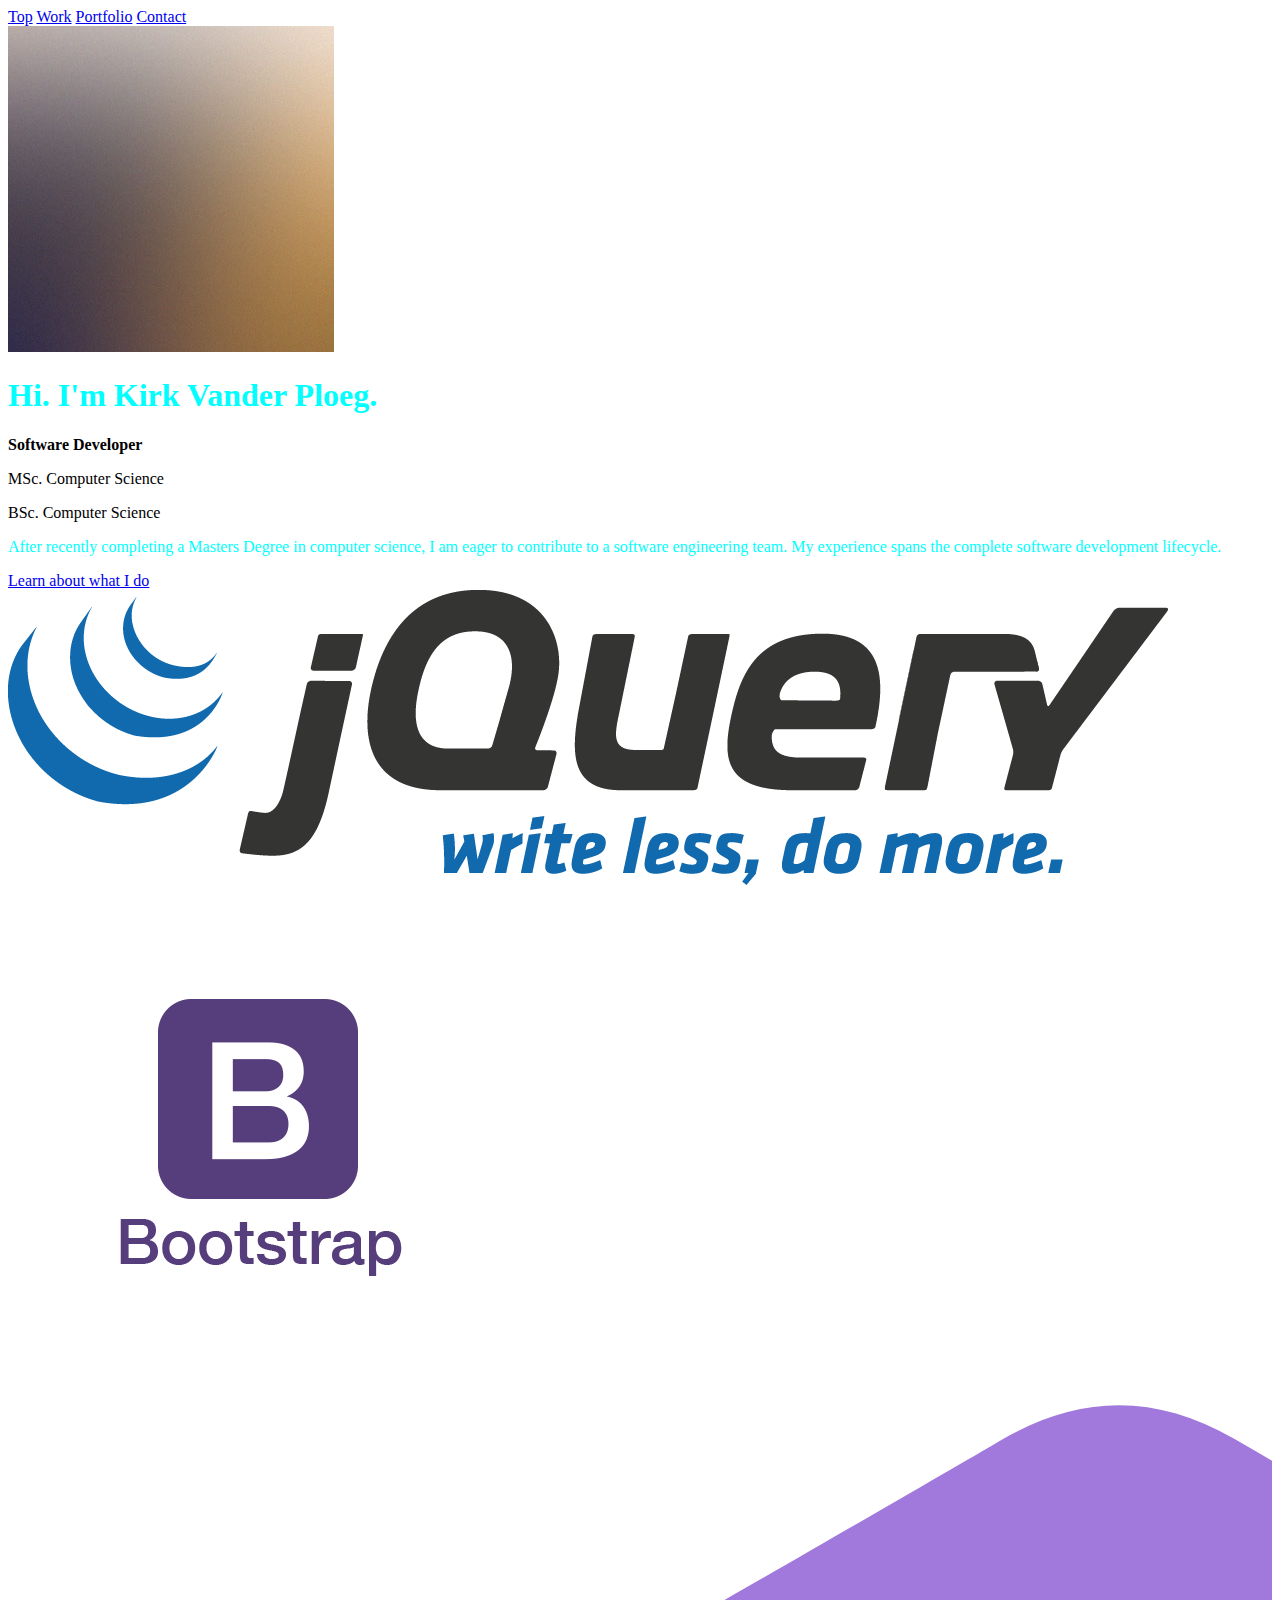
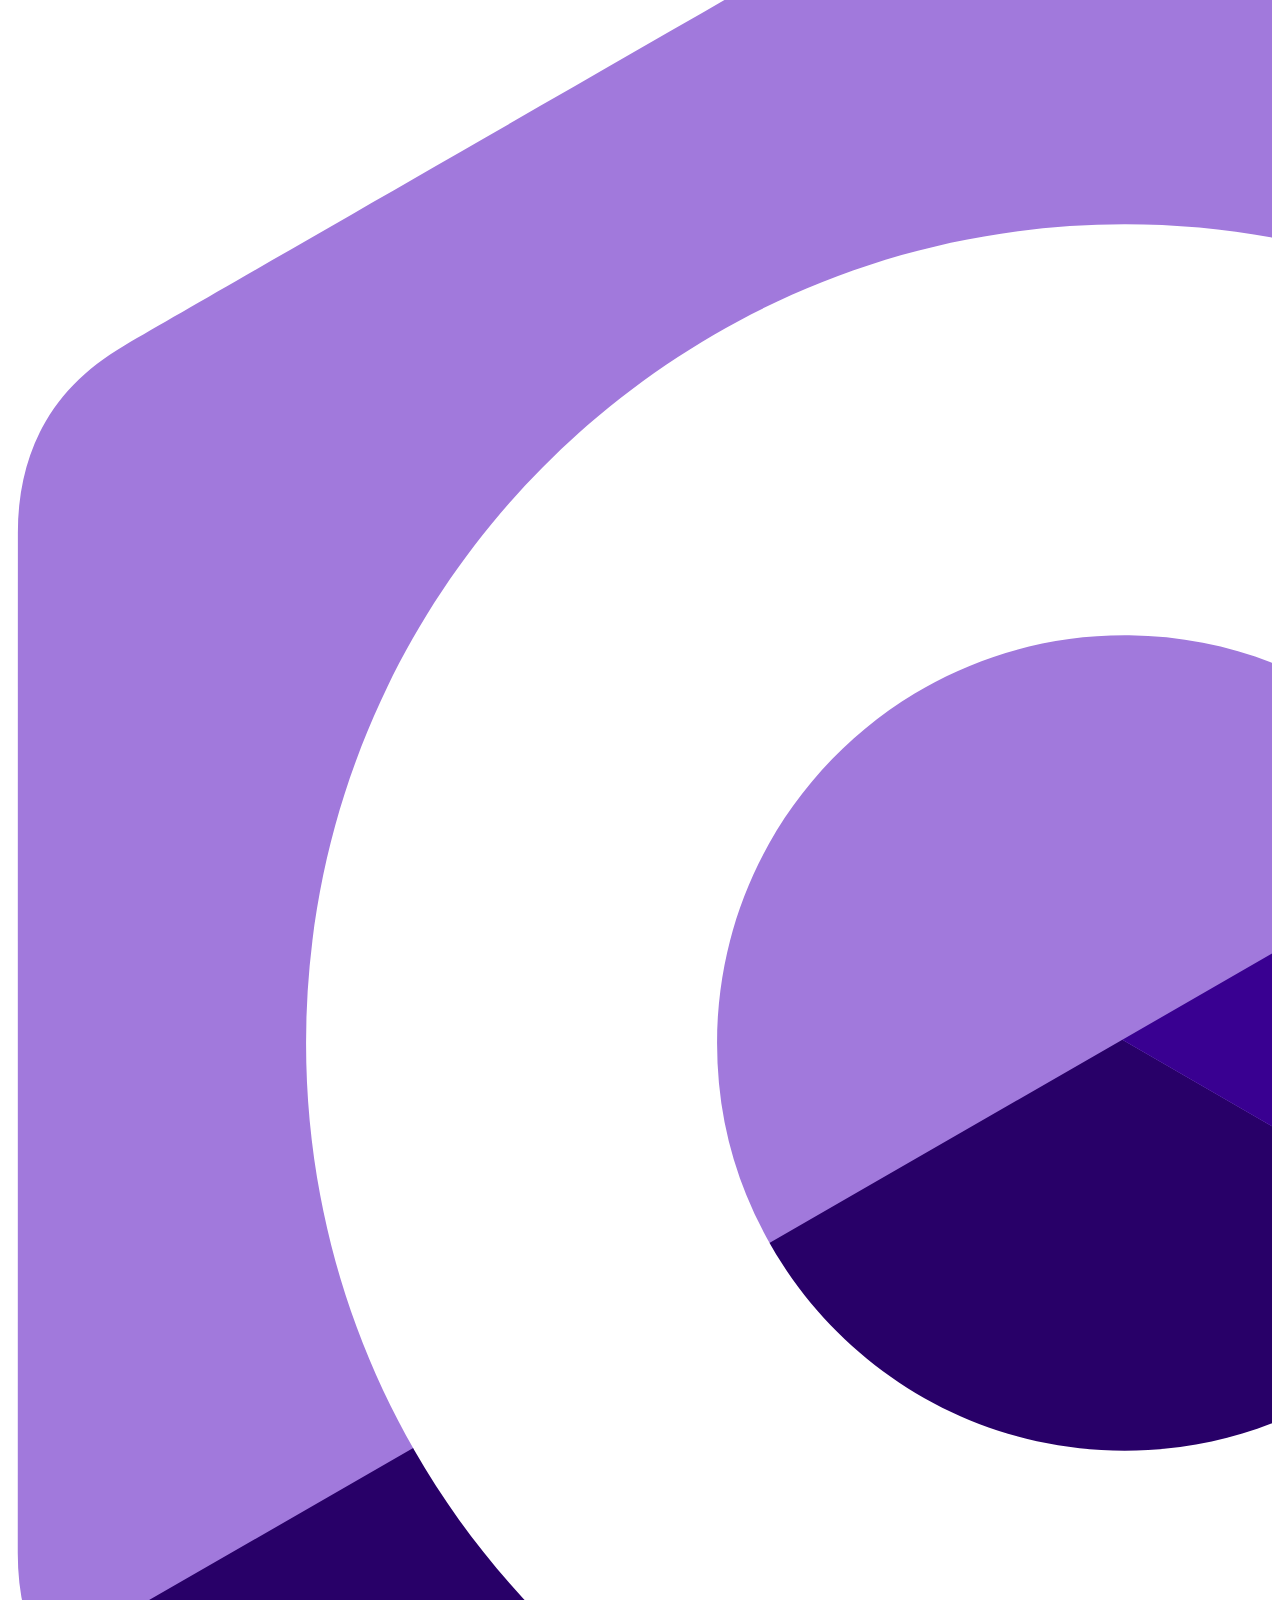
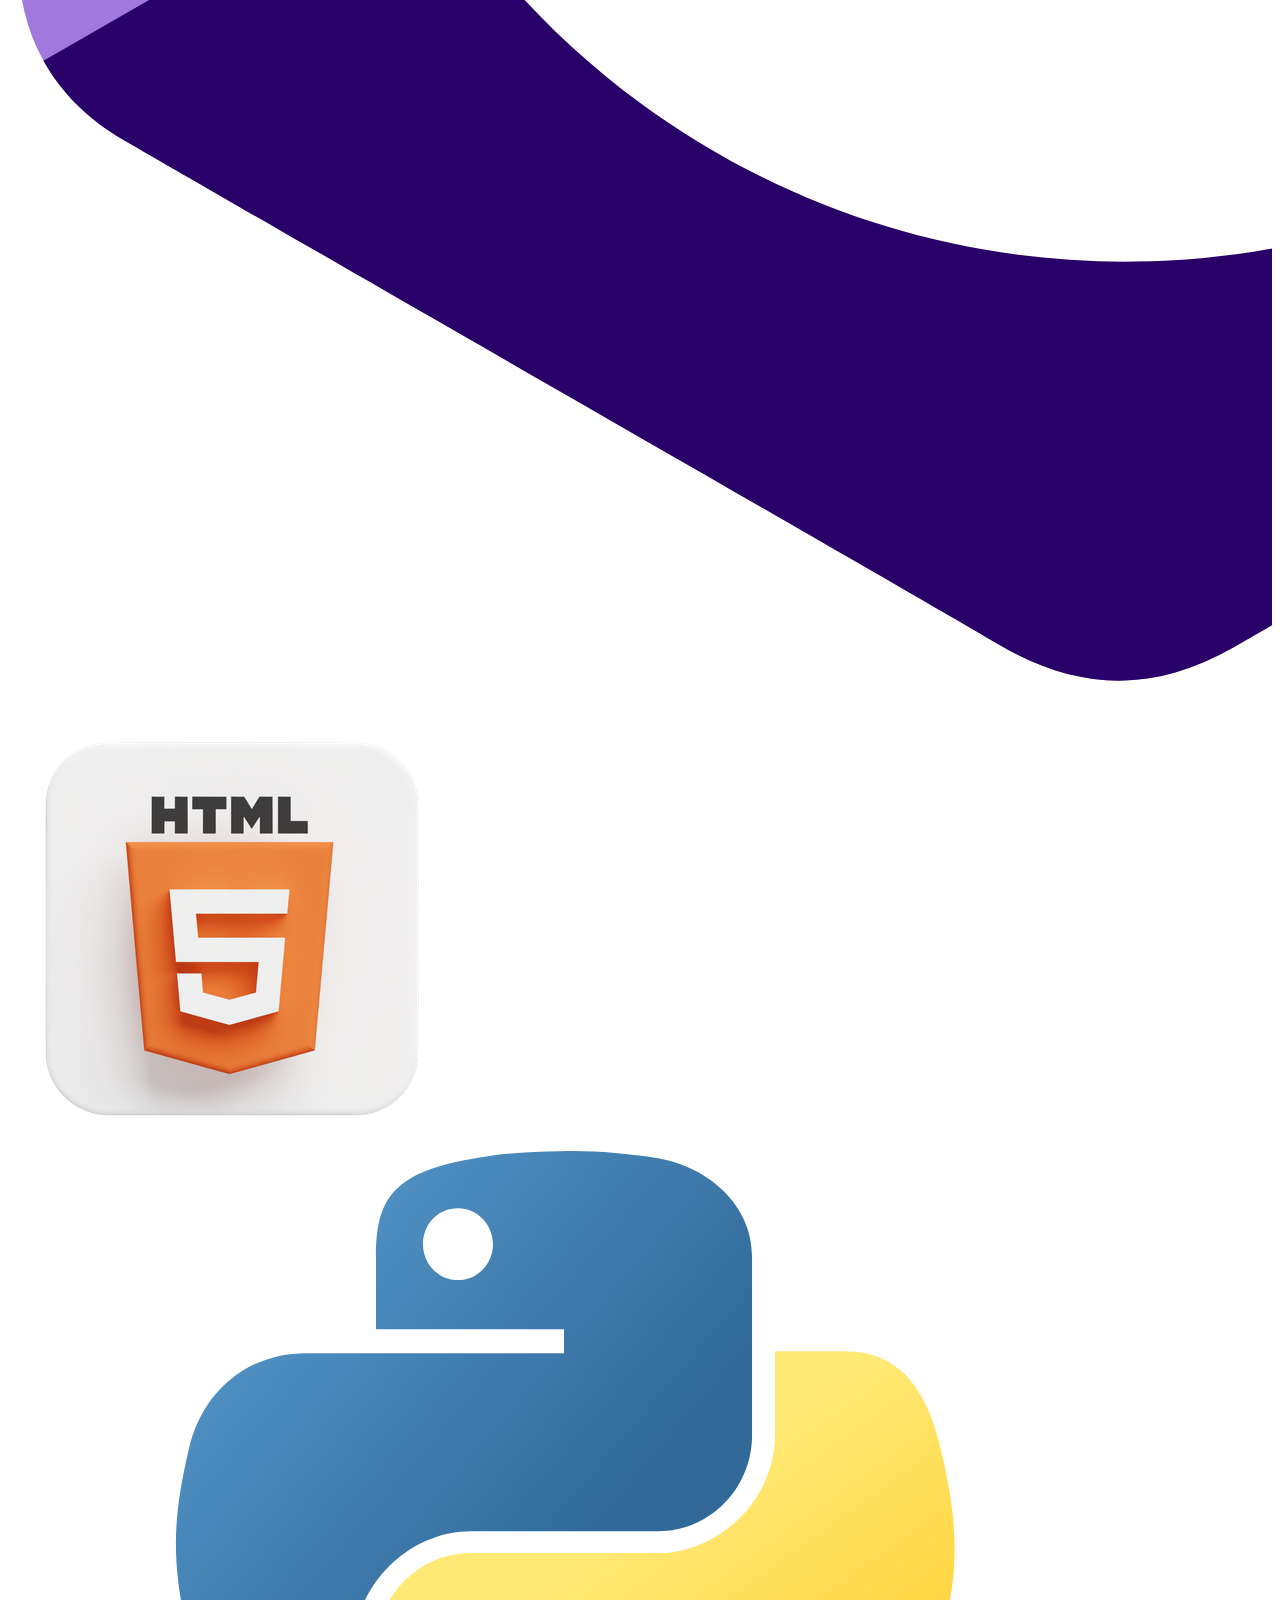
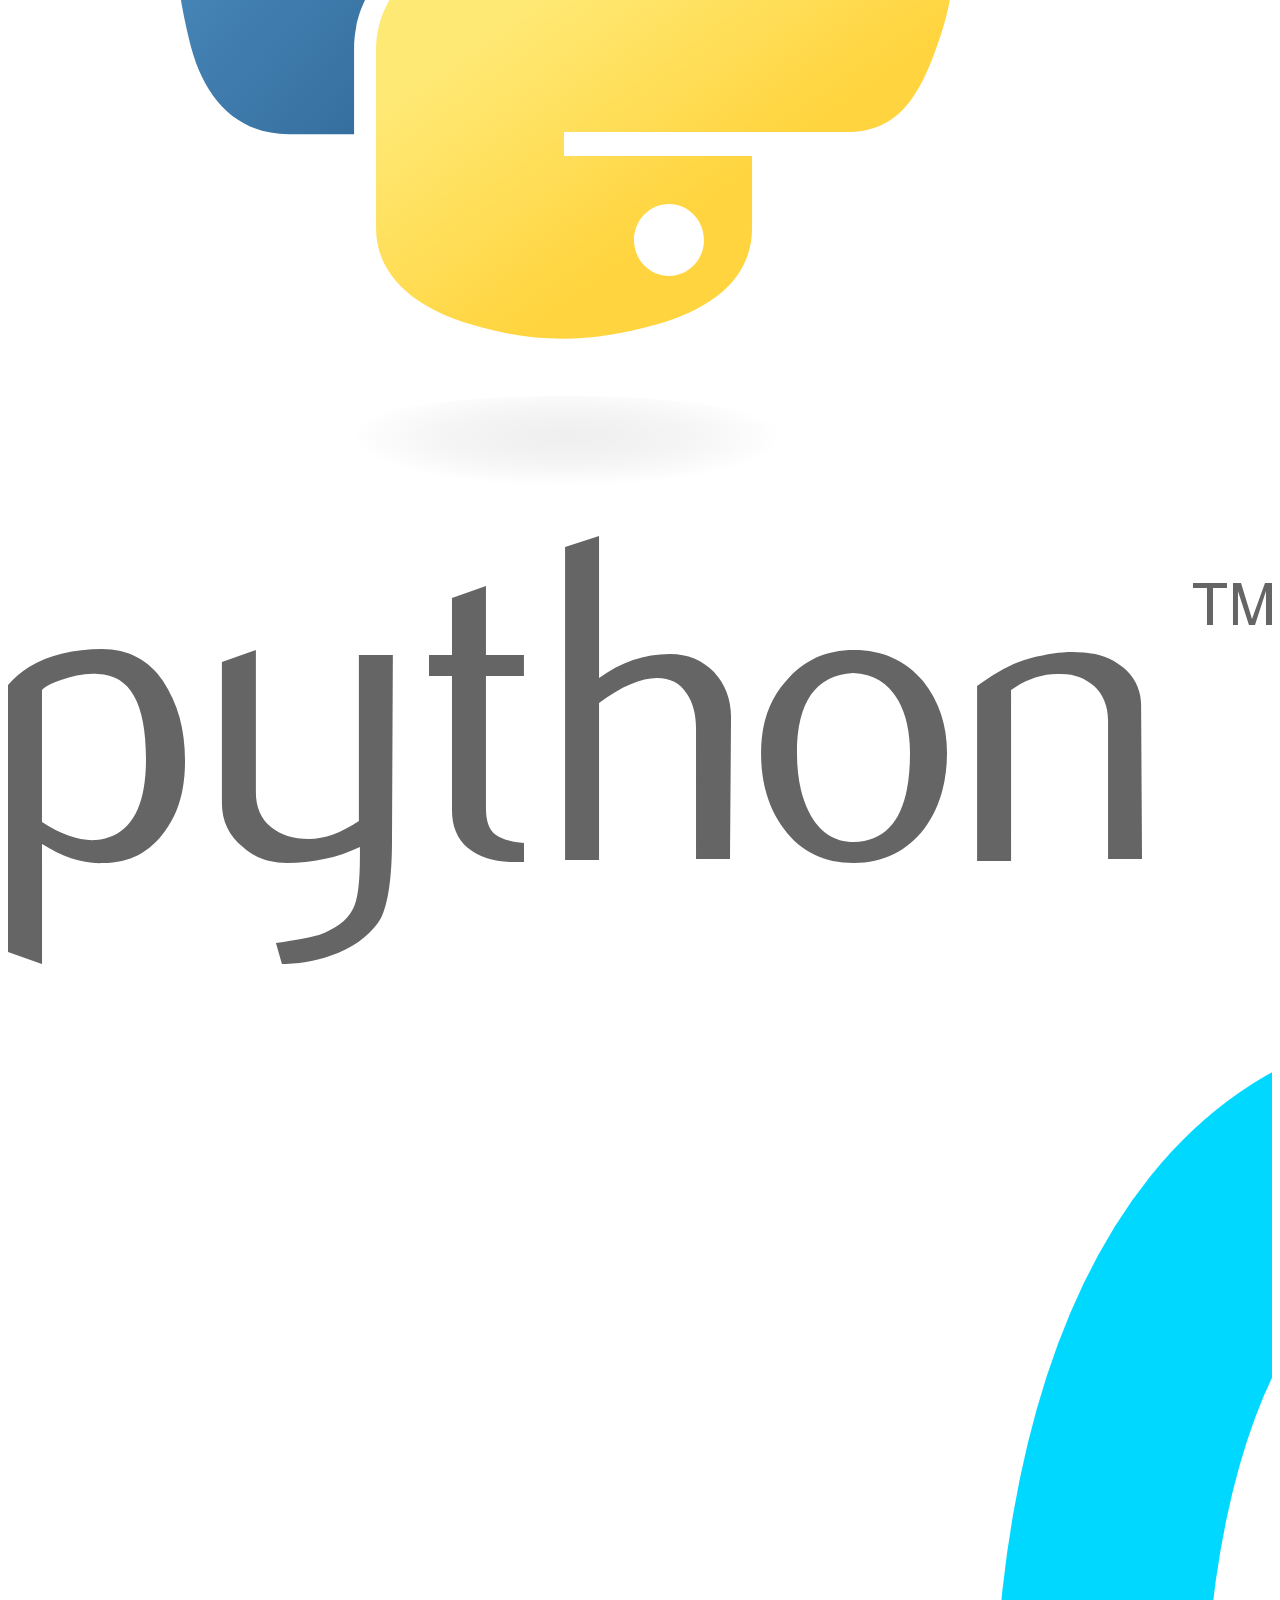
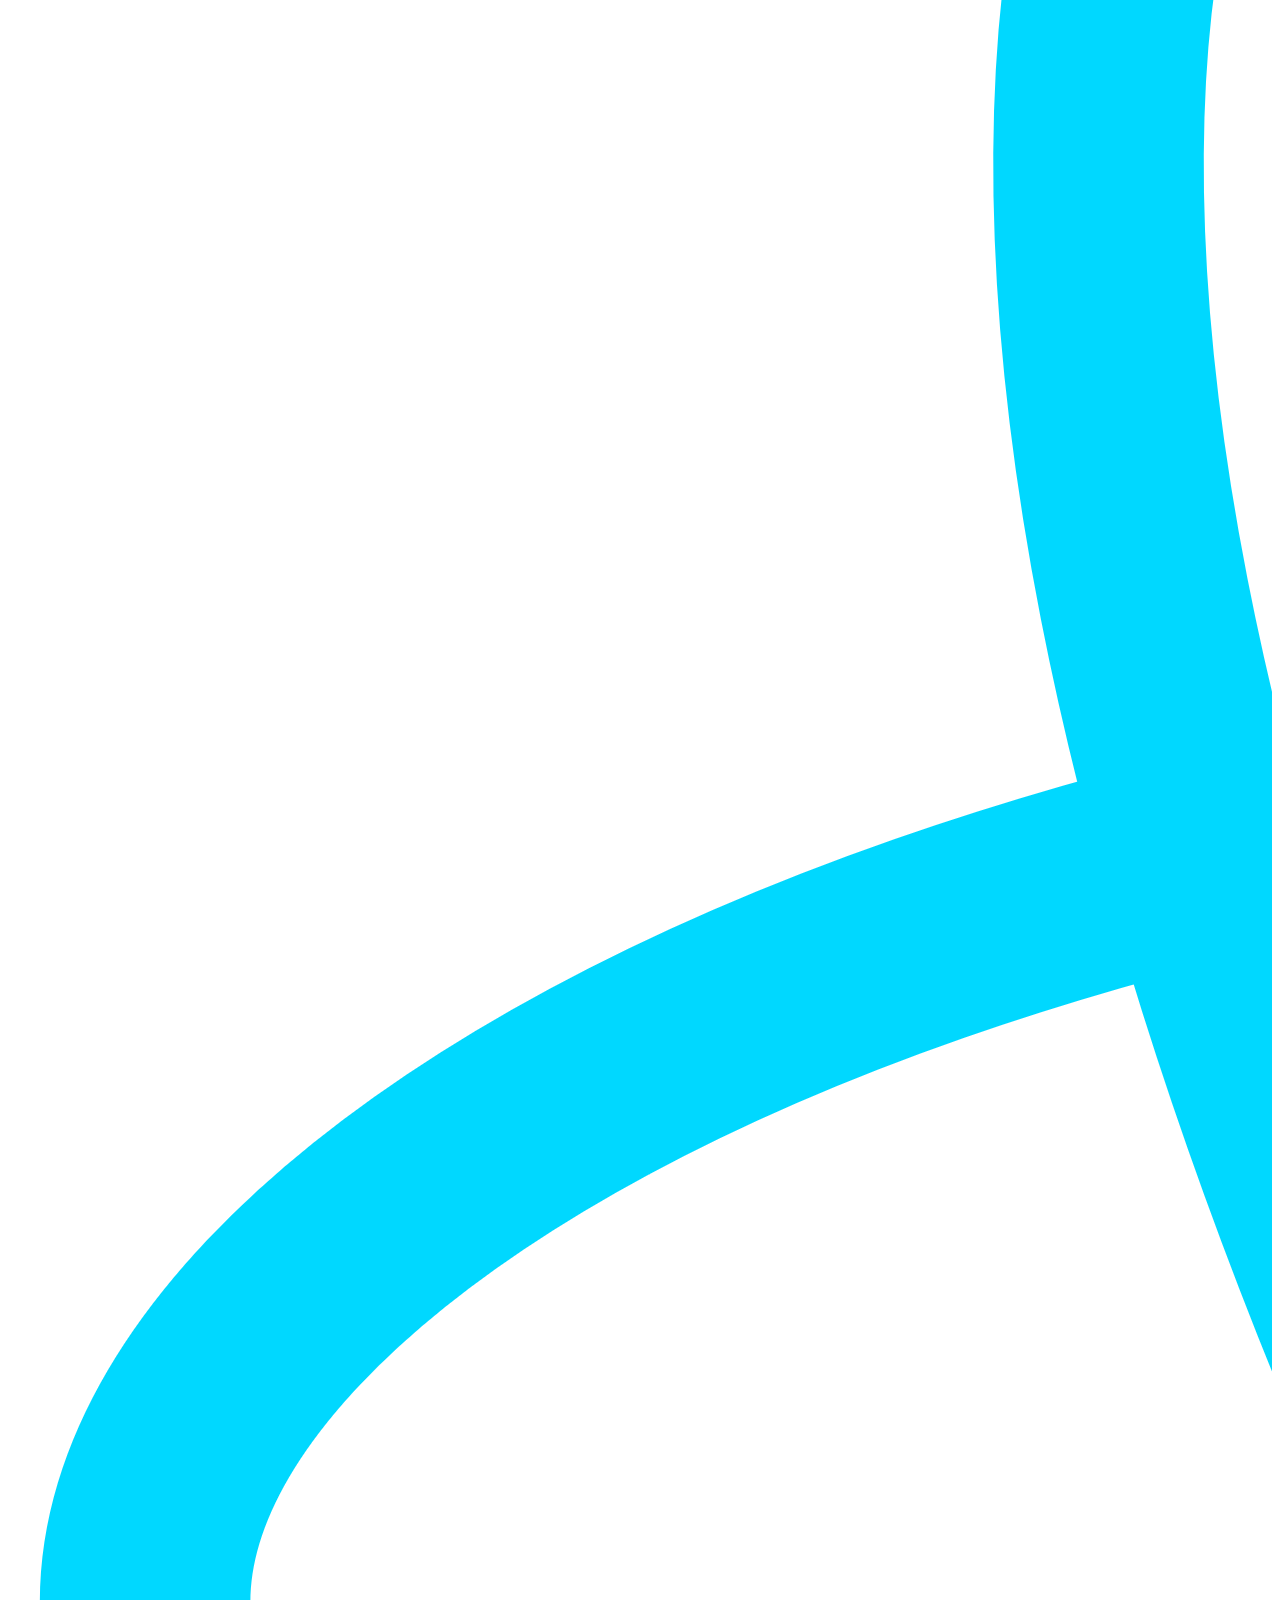
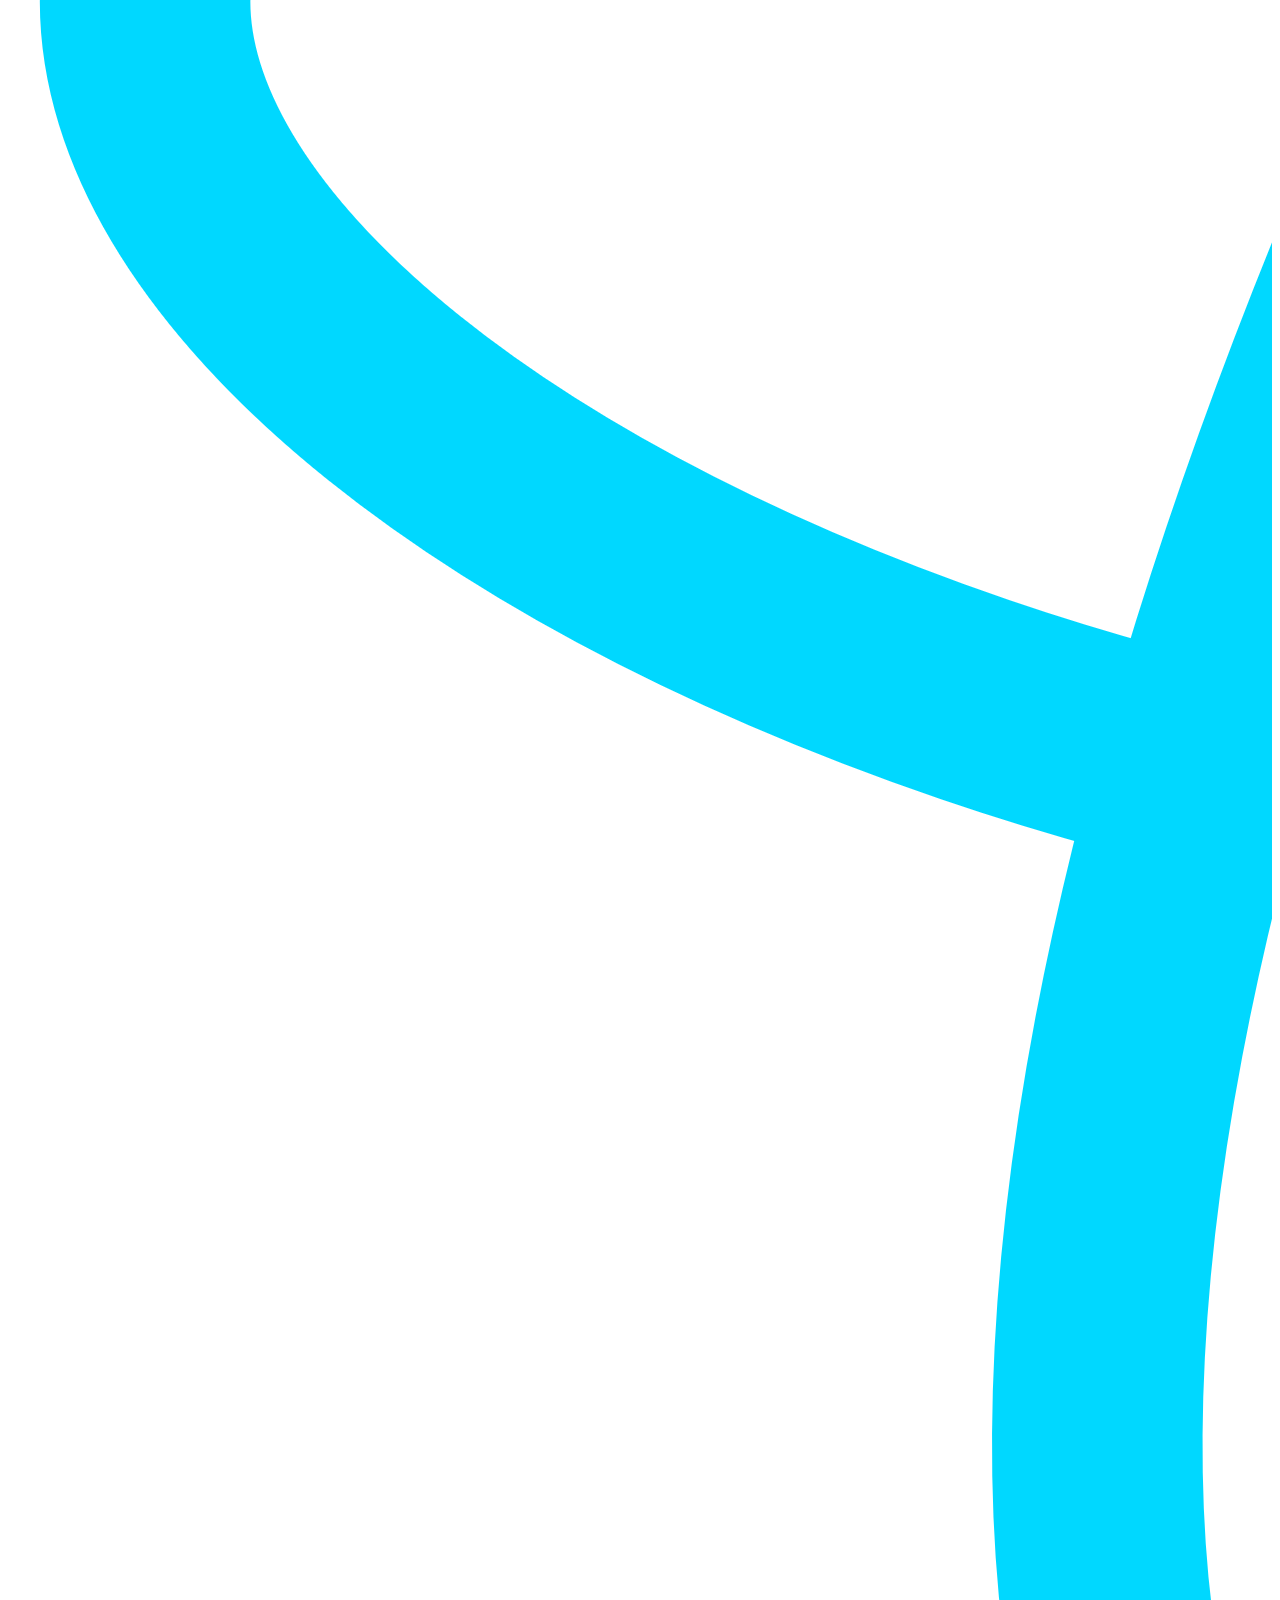
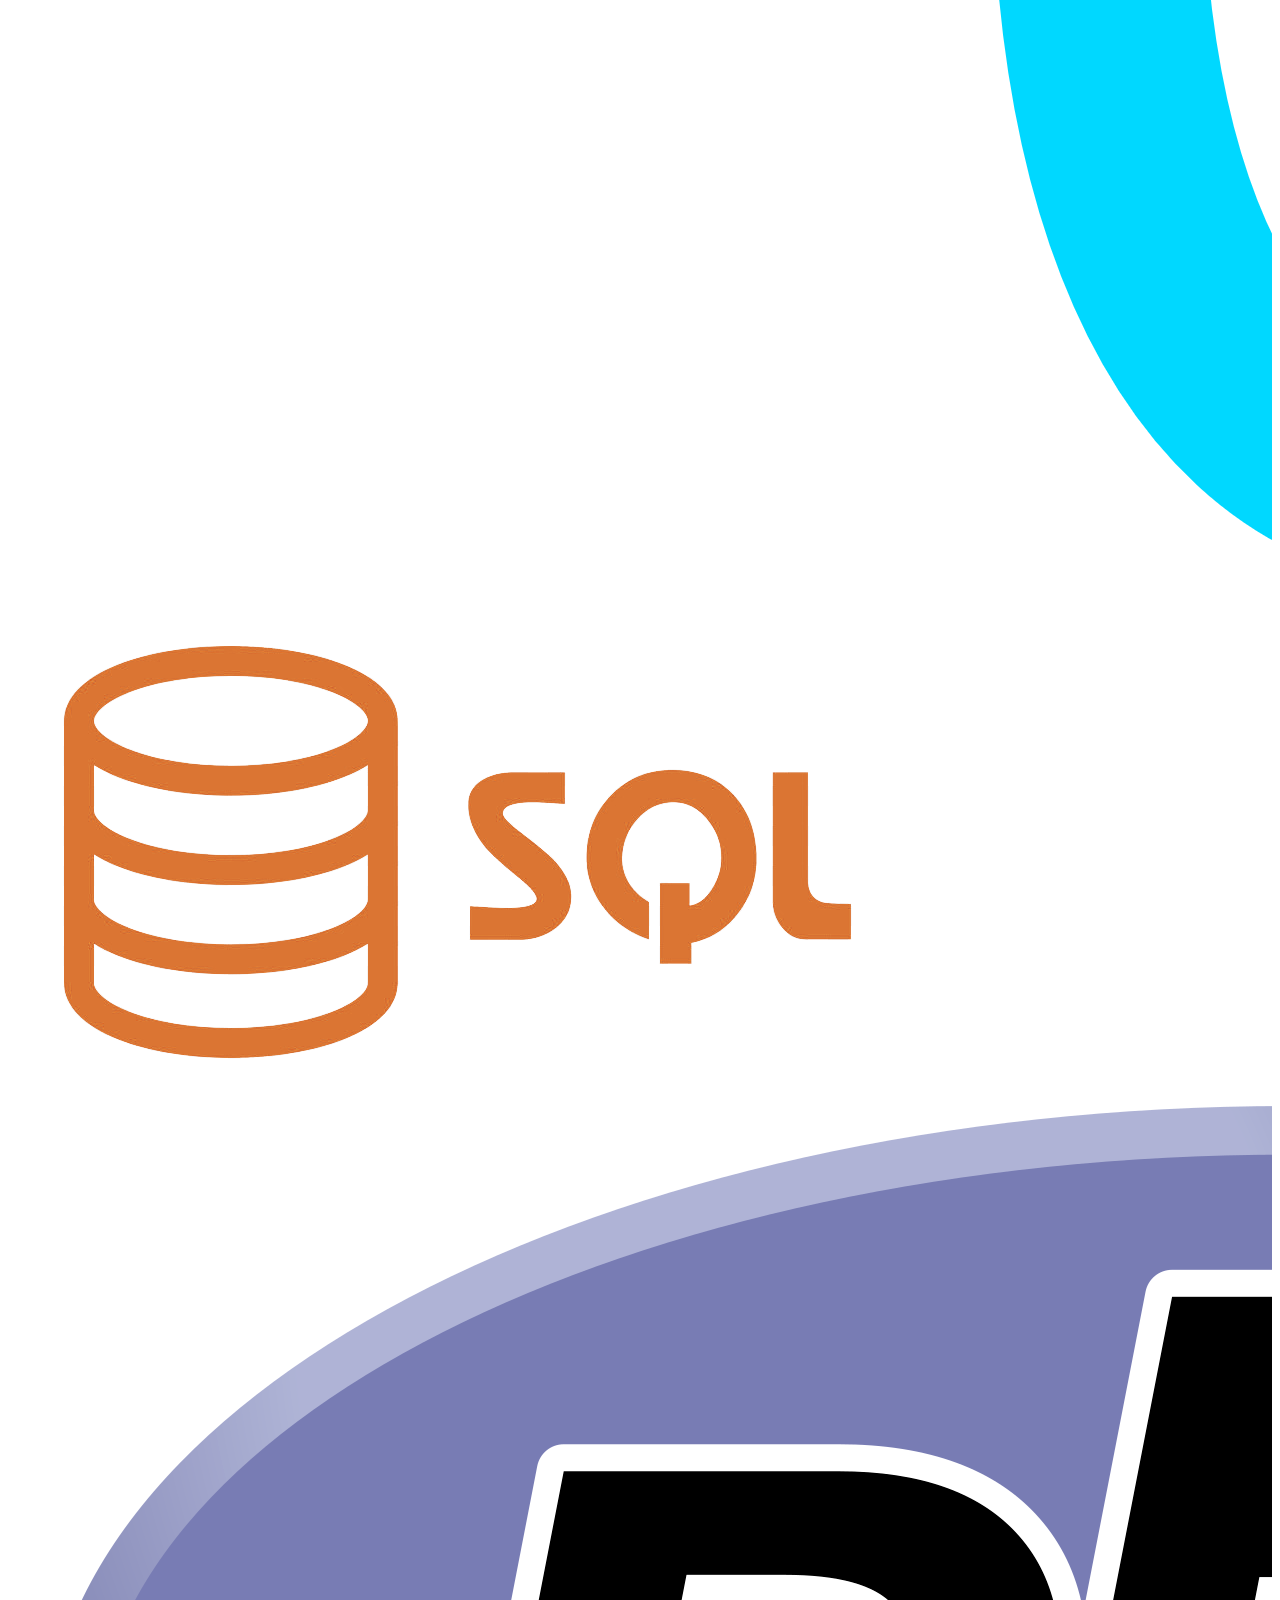
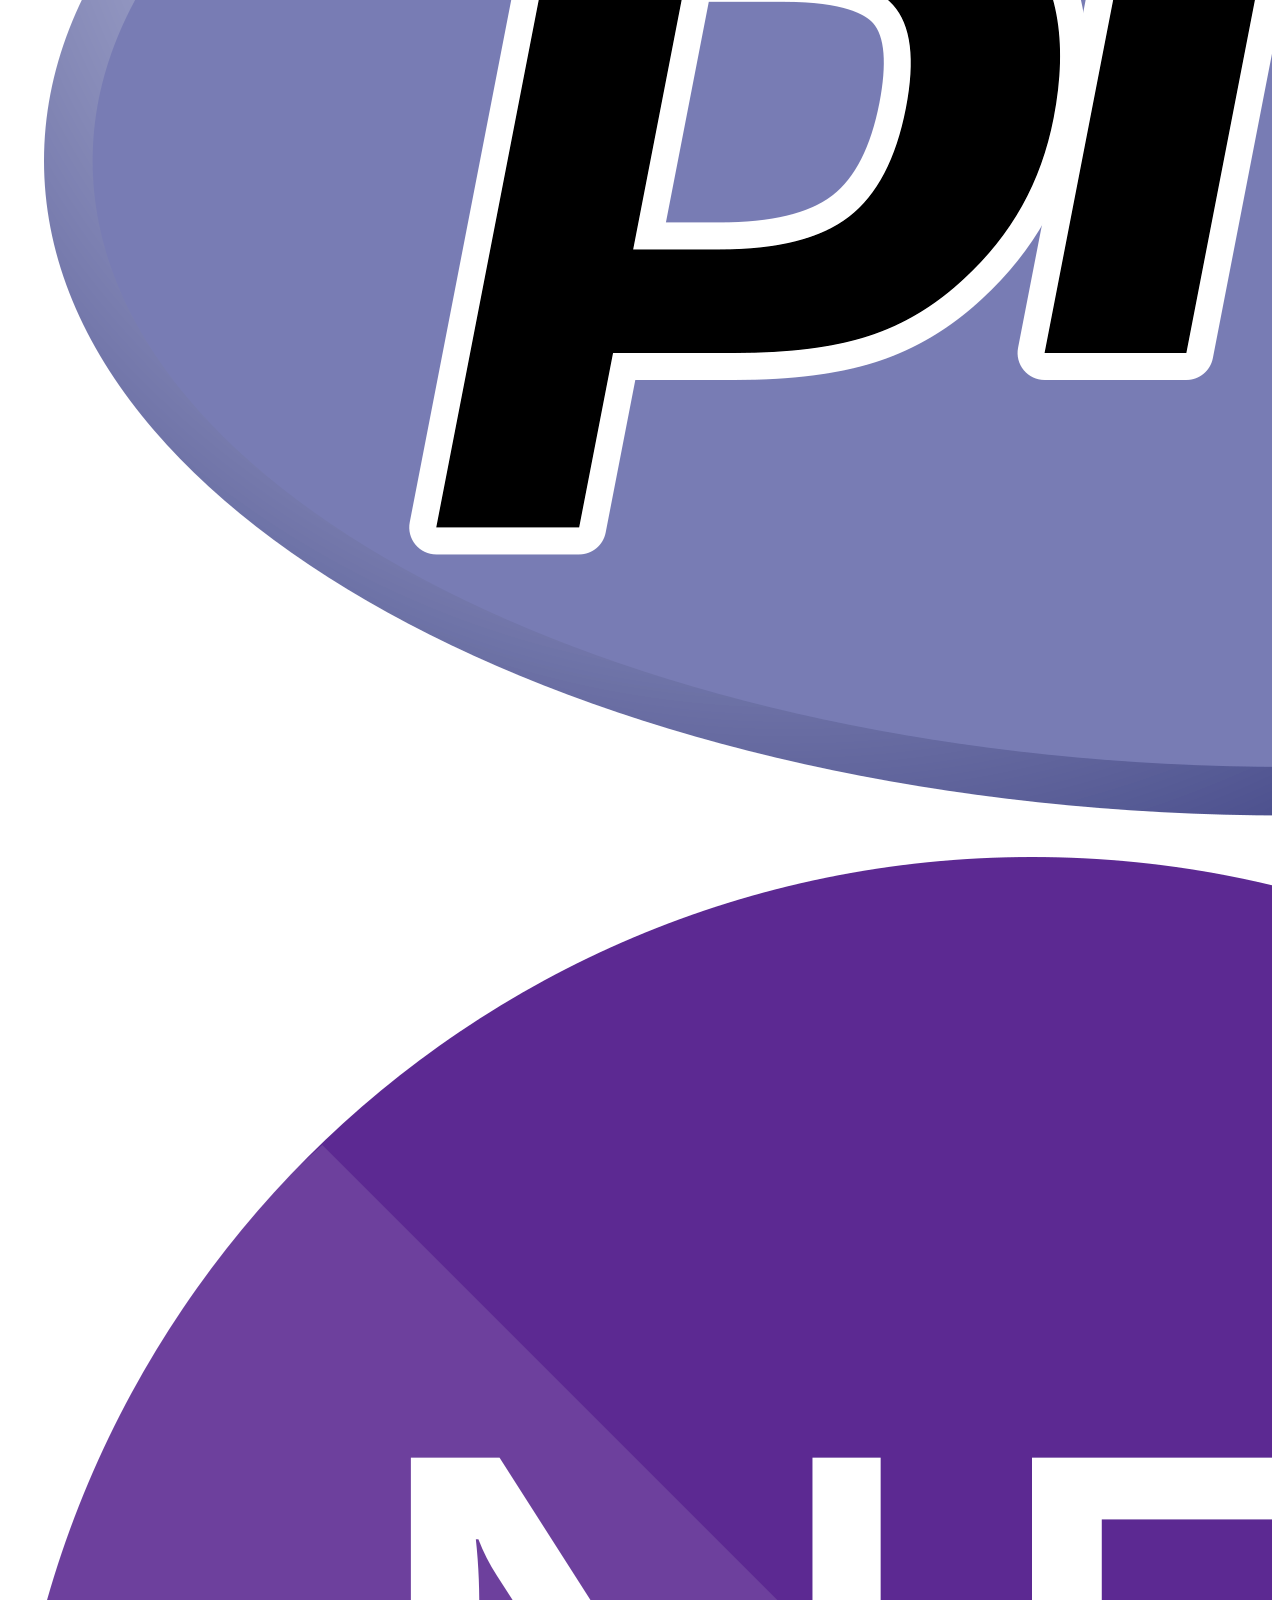
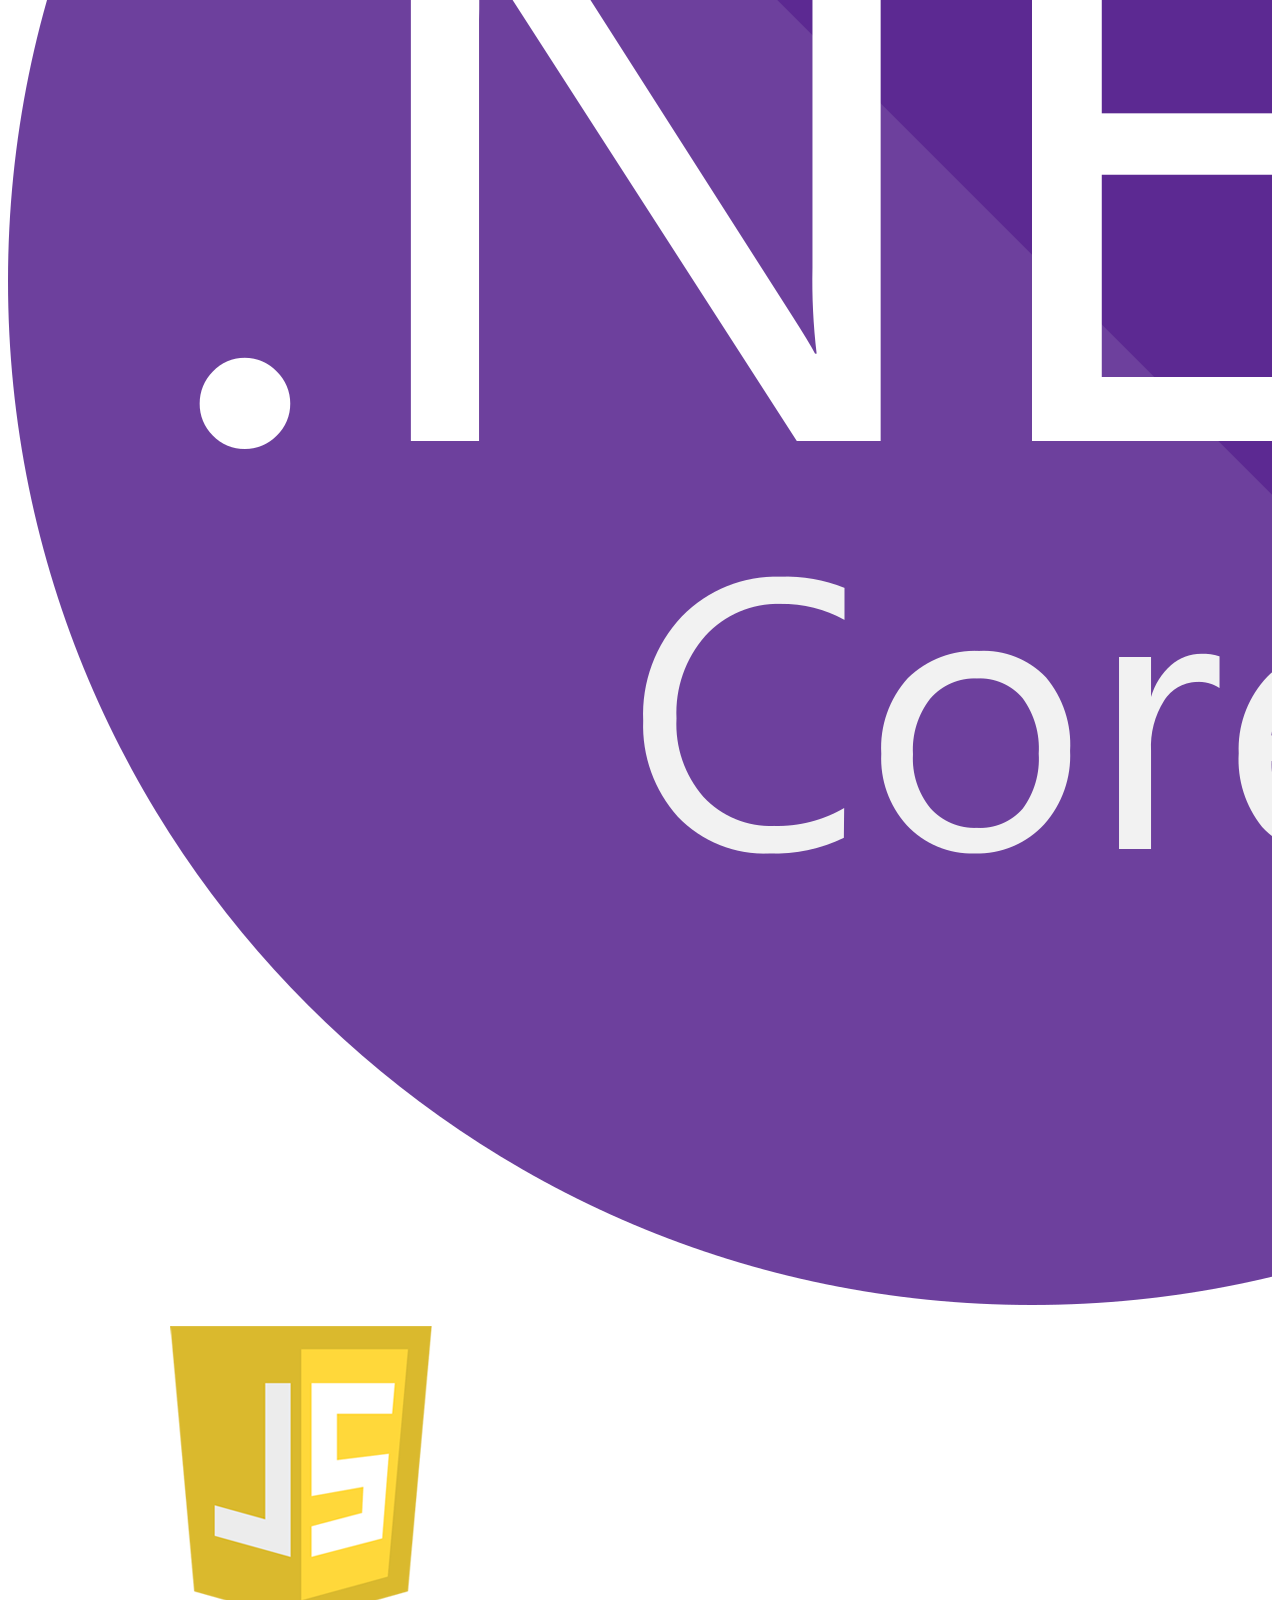
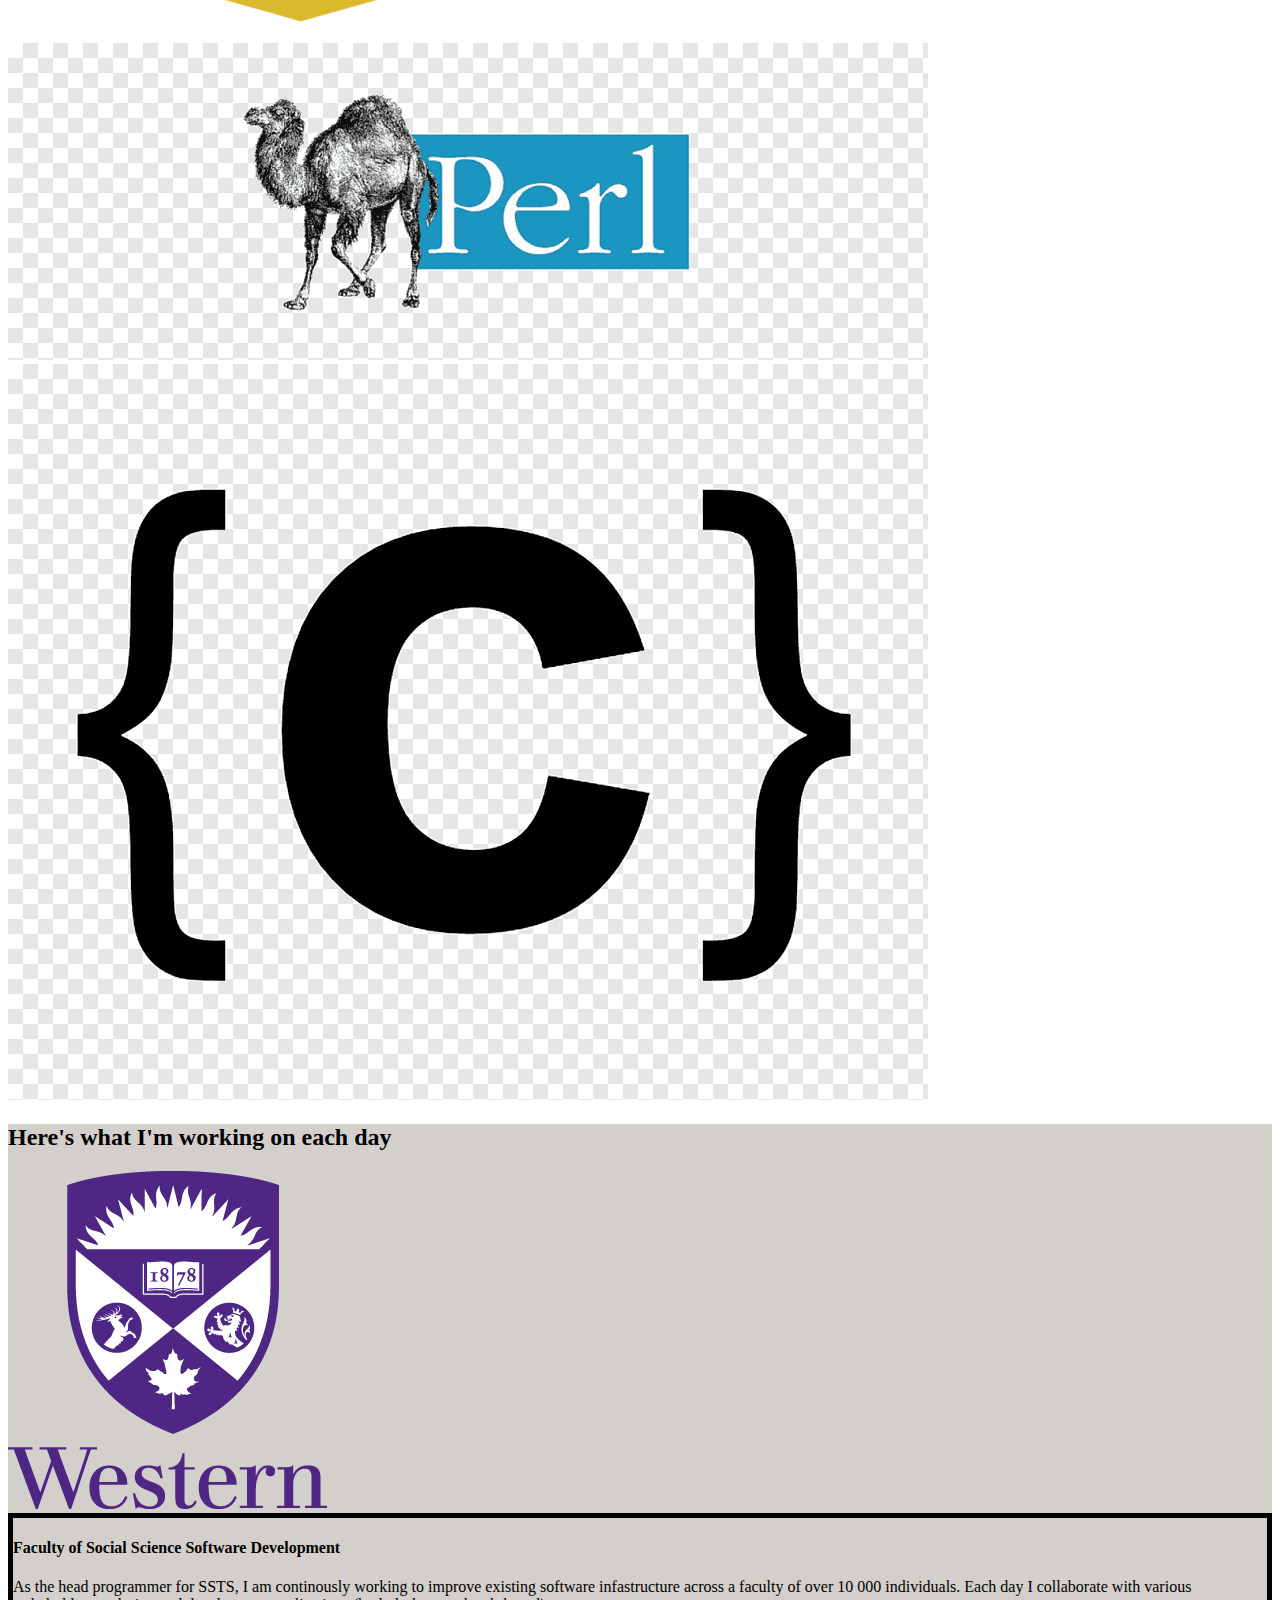
==== commit 52345dd5: "fixed auto resizing on fp with the portfolio cards" ====
--- a/index.html
+++ b/index.html
@@ -114,7 +114,7 @@
 		<article id="work" class="wrapper style2 pt-5" style="scroll-snap-align: start; background-color: rgb(211, 207, 203); min-height: 100%;">
 			<div class="container h-100">
 				<div class="row justify-content-center mb-3">
-					<div class="col-sm-12 justify-content-center">
+					<div class="col-md-12 justify-content-center">
 						<h2 class="text-center">Here's what I'm working on each day</h2>
 					</div>
 				</div>
@@ -122,12 +122,12 @@
 					<div class="col-sm-2 p-4 d-none d-md-block">
 						<img class="img-fluid" src="images/img_icon/Stacked.png" />
 					</div>
-					<div class="col-sm-10 pt-5" style="border: 5px solid black">
+					<div class="col-12 col-md-10 pt-5" style="border: 5px solid black">
 						<div class="row">
 							<div class="col-sm-4">
-								<h3 class="text-center">
+								<h4 class="text-center">
 									Faculty of Social Science Software Development
-								</h3>
+								</h4>
 							</div>
 							<div class="col-sm-8">
 								<p>
@@ -141,18 +141,20 @@
 						</div>
 					</div>
 				</div>
+
+
 				<div class="row justify-content-end w-100 h-25 mb-4">
-					<div class="col-sm-10" style="border: 5px solid rgb(5, 80, 34)">
+					<div class="col-12 col-sm-12 col-md-10" style="border: 5px solid rgb(5, 80, 34)">
 						<div class="row">
-							<div class="col-sm-8">
+							<div class="col-sm-8 order-1">
 								<p>
 									In my spare time, I collaborate with student reserachers to
 									develop novel ways in which we can leverage autonomous UAV
 									technology in connectionless environments.
 								</p>
 							</div>
-							<div class="col-sm-4">
-								<h3>Connectionless Drone Exploration</h3>
+							<div class="col-sm-4 overflow-auto order-sm-1">
+								<h4>Connectionless Drone Exploration</h4>
 							</div>
 						</div>
 					</div>
@@ -162,13 +164,13 @@
 				</div>
 
 				<div class="row float-end justify-content-end mb-4 h-25 w-100">
-					<div class="col-sm-2 d-none d-md-block">
+					<div class="col-sm-2 p-4 d-none d-md-block">
 						<!-- img -->
 					</div>
-					<div class="col-sm-10" style="border: 5px solid #500505">
+					<div class="col-12 col-sm-12 col-md-10" style="border: 5px solid #500505">
 						<div class="row">
 							<div class="col-sm-4">
-								<h3>Client Support</h3>
+								<h4>Client Support</h4>
 							</div>
 							<div class="col-sm-8">
 								<p>
@@ -191,8 +193,8 @@
 		</article>
 
 		<!-- Portfolio -->
-		<article id="portfolio" class="wrapper style3  pt-5"
-			style="background-color: #030111; scroll-snap-align: start; min-height: 100%;"">
+		<article id="portfolio" class="wrapper style3 h-100 pt-5 overflow-auto"
+			style="background-color: #030111; scroll-snap-align: start;">
 			<div class="container h-100">
 				<header>
 					<h2 class="text-light">Here’s some stuff I've made recently.</h2>
@@ -232,7 +234,7 @@
 												<span class="visually-hidden">Next</span>
 											</button>
 										</div>
-										<div class="cardtext text-light">Building security is at the forefront of concerns for SSTS
+										<div class="cardtext text-light" style="max-height: 50%;">Building security is at the forefront of concerns for SSTS
 											staff. Managing security access to various parts of the building is
 											dependant on many factors like user position, course-enrollement, time of
 											day etc). Chubb Hub was developed to replace time-consuming manual
@@ -346,9 +348,9 @@
 						</div>
 					</div>
 				</div>
-				<footer>
-					<a href="#contact" class="button large scrolly">Get in touch with me</a>
-				</footer>
+				<!-- <footer>
+					<a href="#contact" class="btn btn-light">Get in touch with me</a>
+				</footer> -->
 			</div>
 		</article>
 
--- a/assets/css/all.css
+++ b/assets/css/all.css
@@ -44,11 +44,3 @@
           transform: rotatey(-180deg);
     display: none !important;
 }
-
-.card {
-    height: 50%;
-}
-
-.cardtext {
-    height: 40%;
-}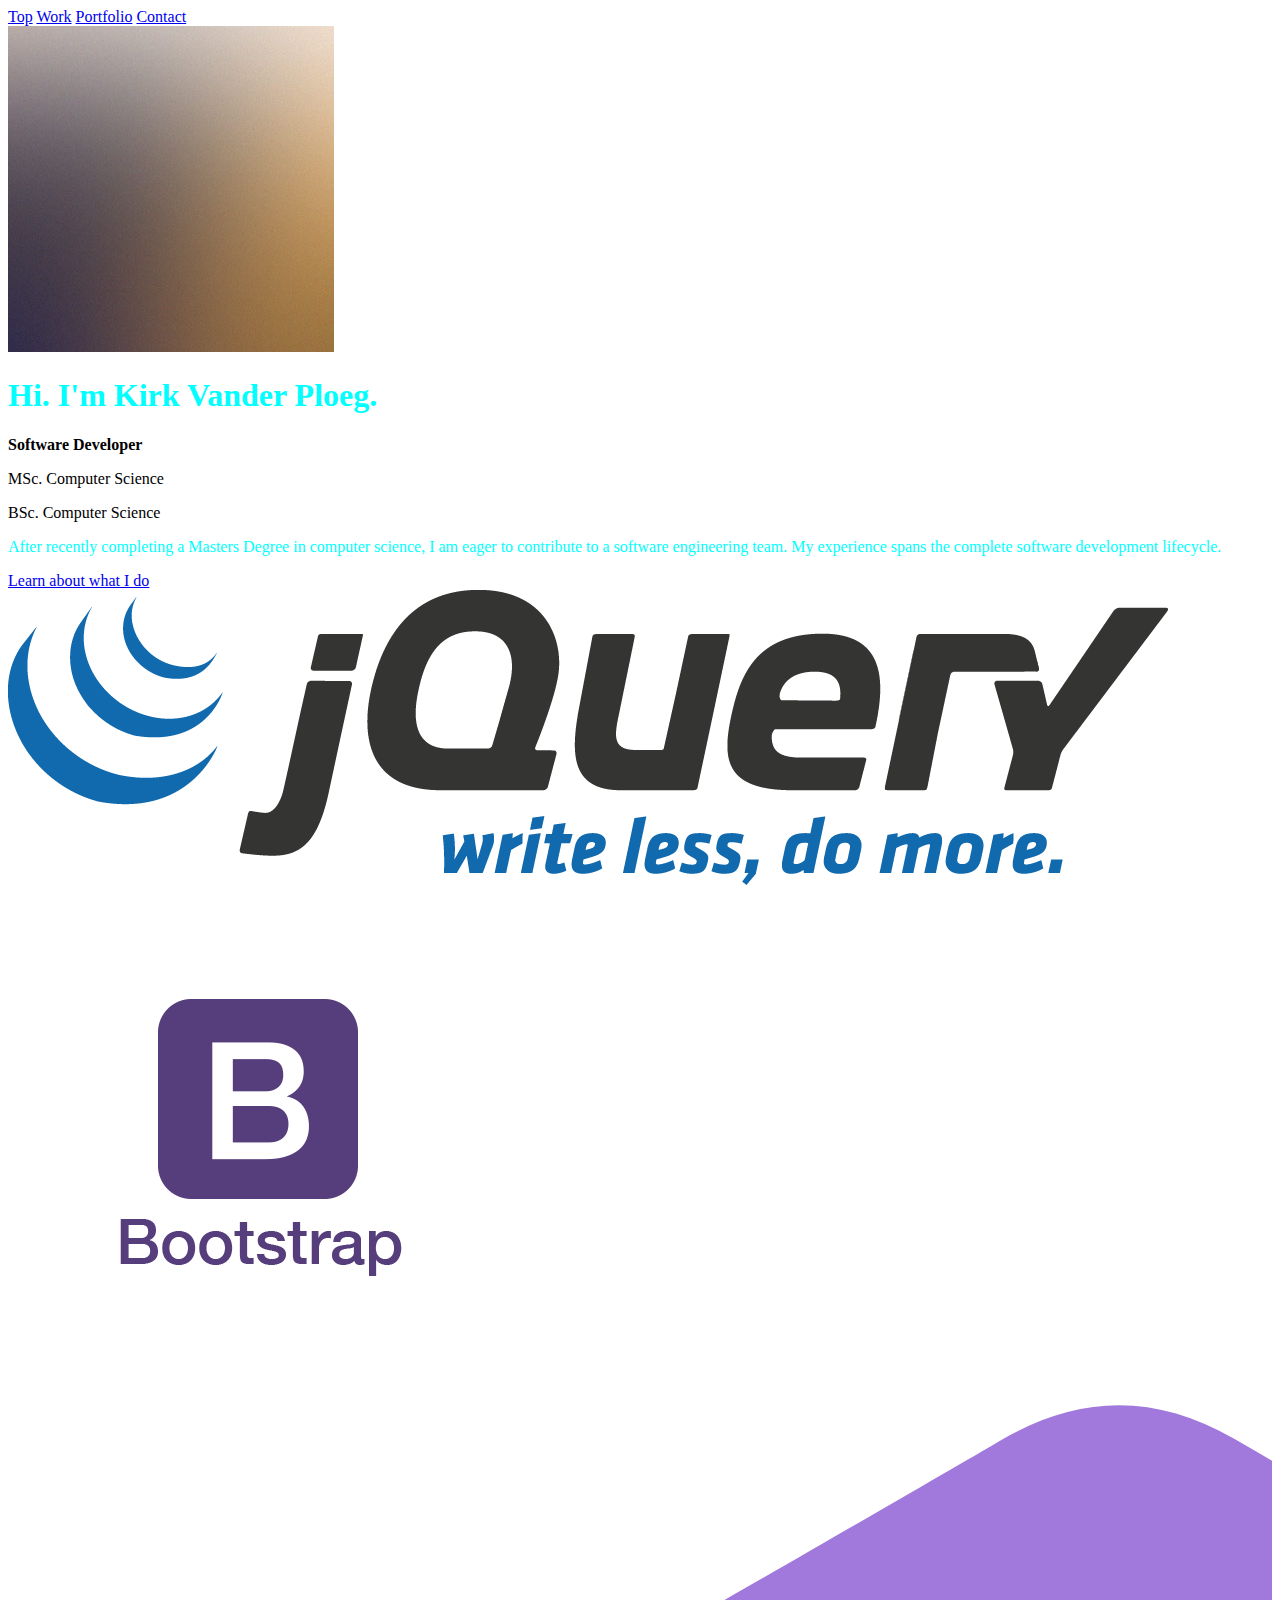
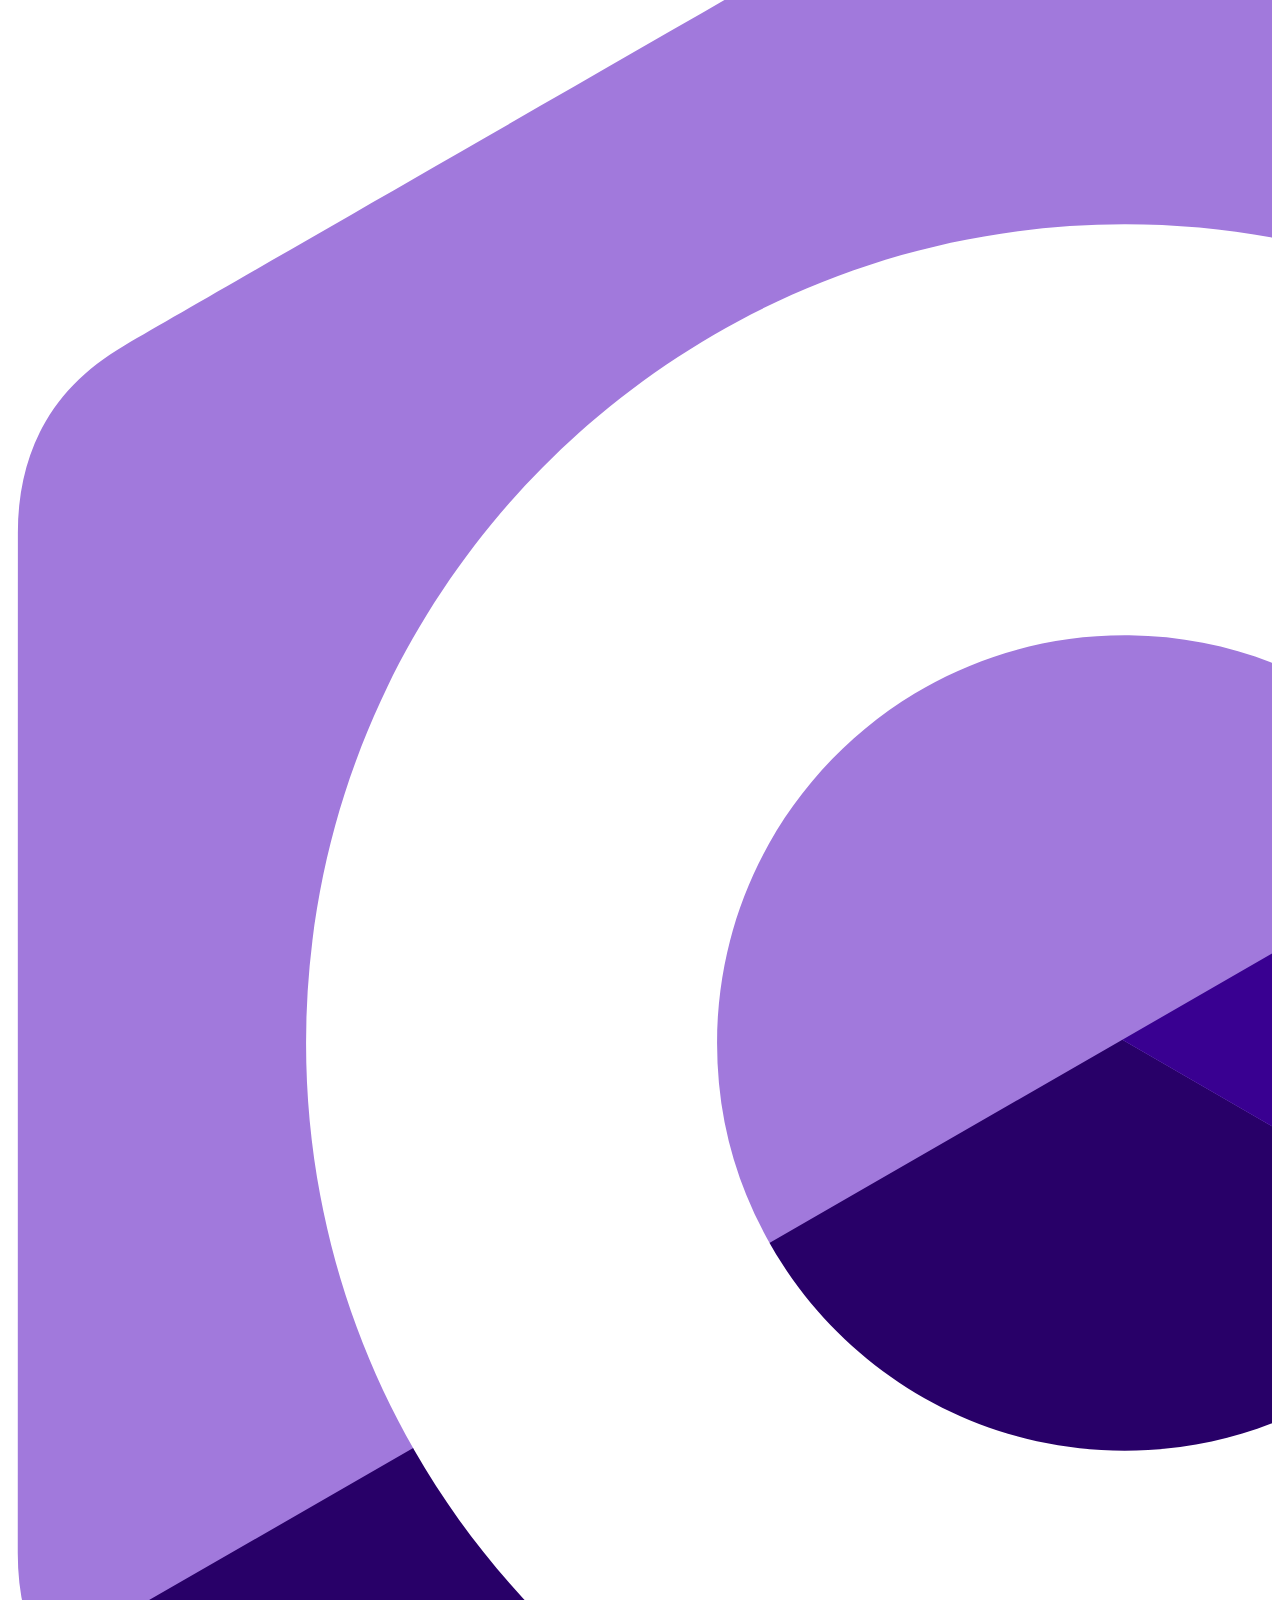
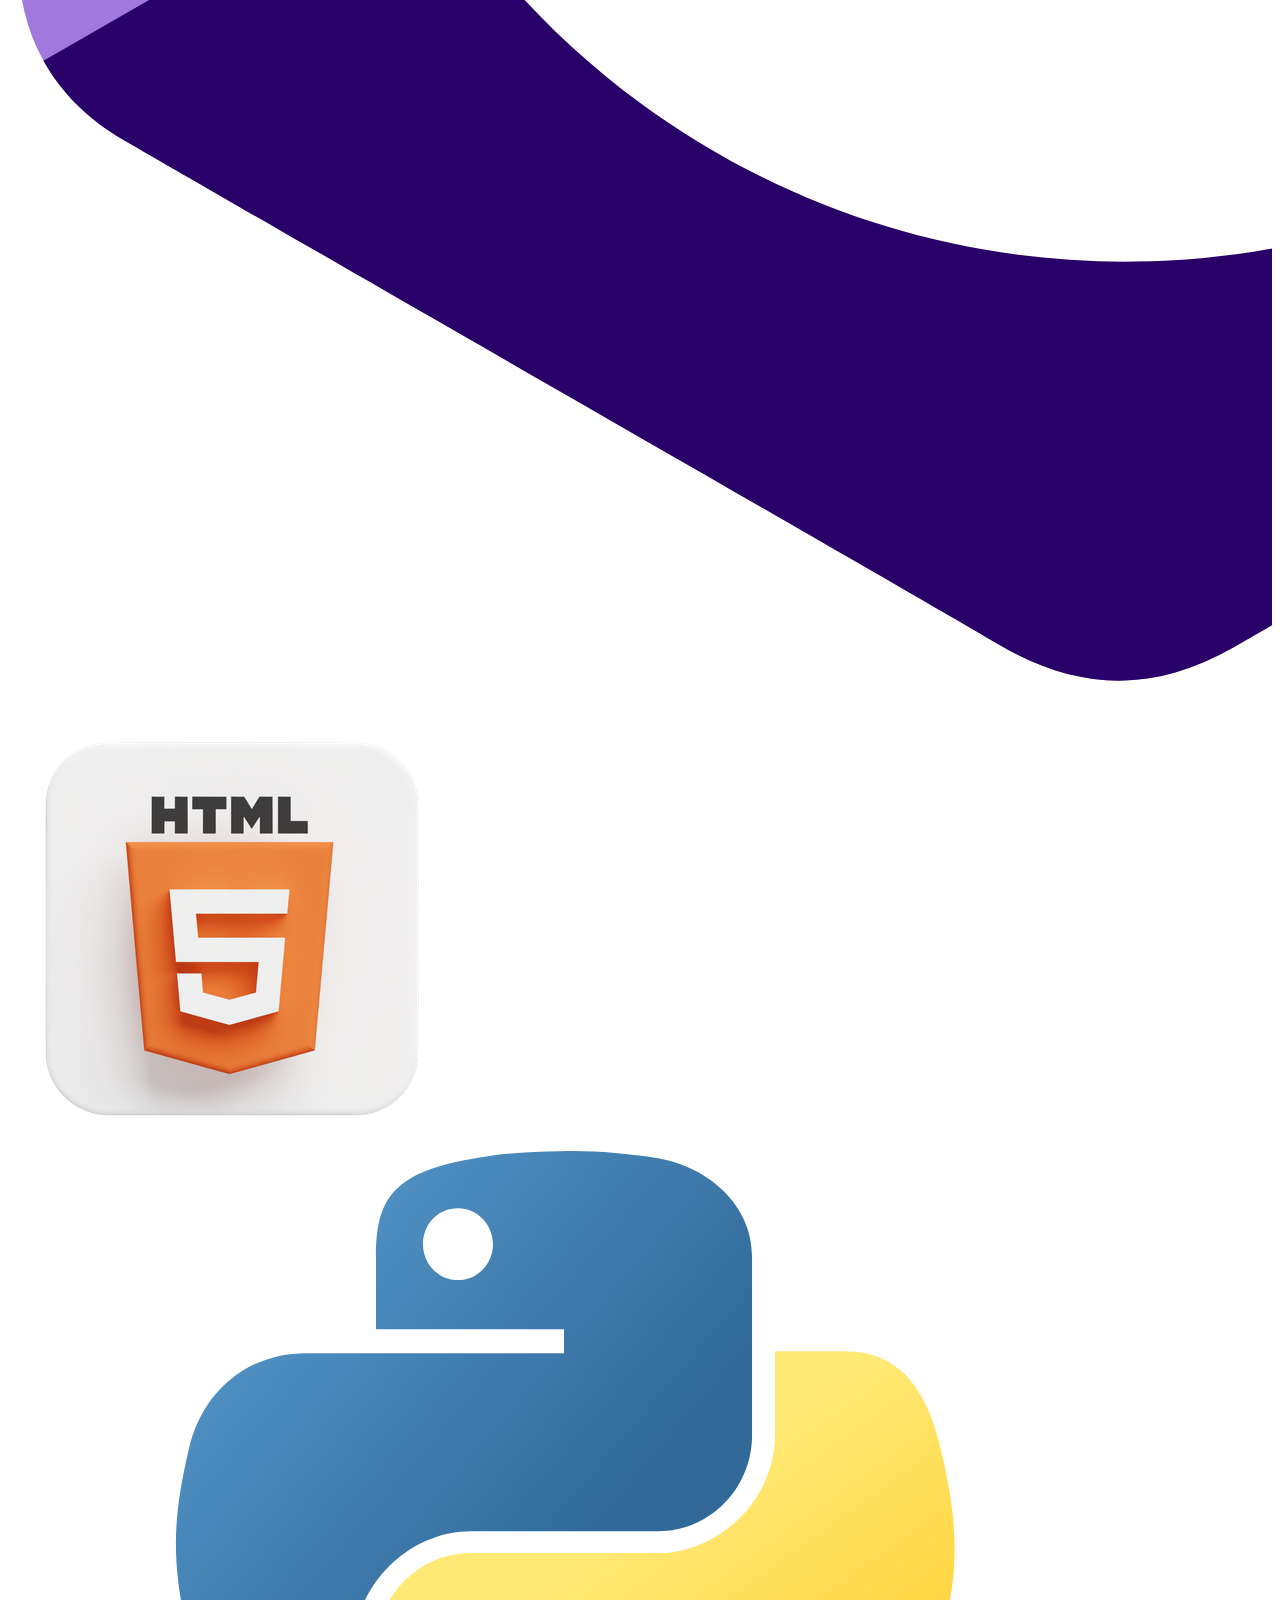
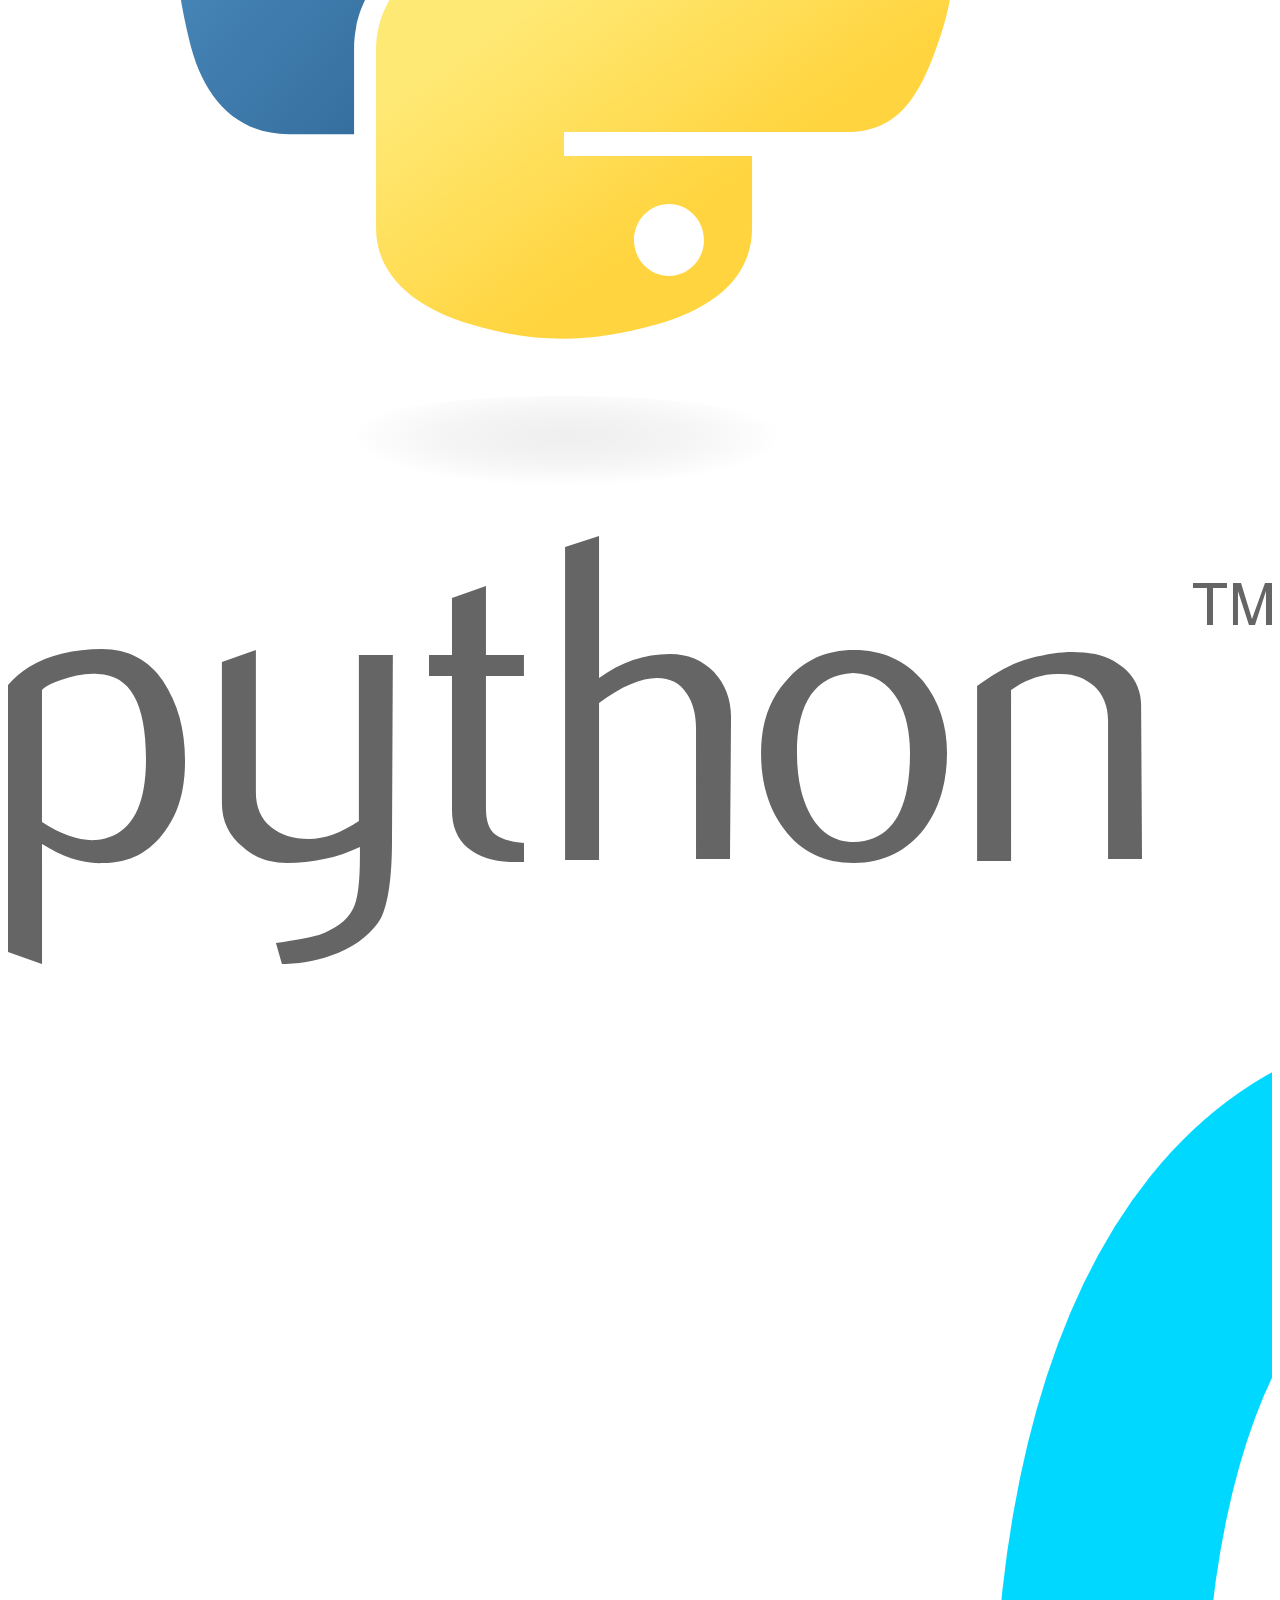
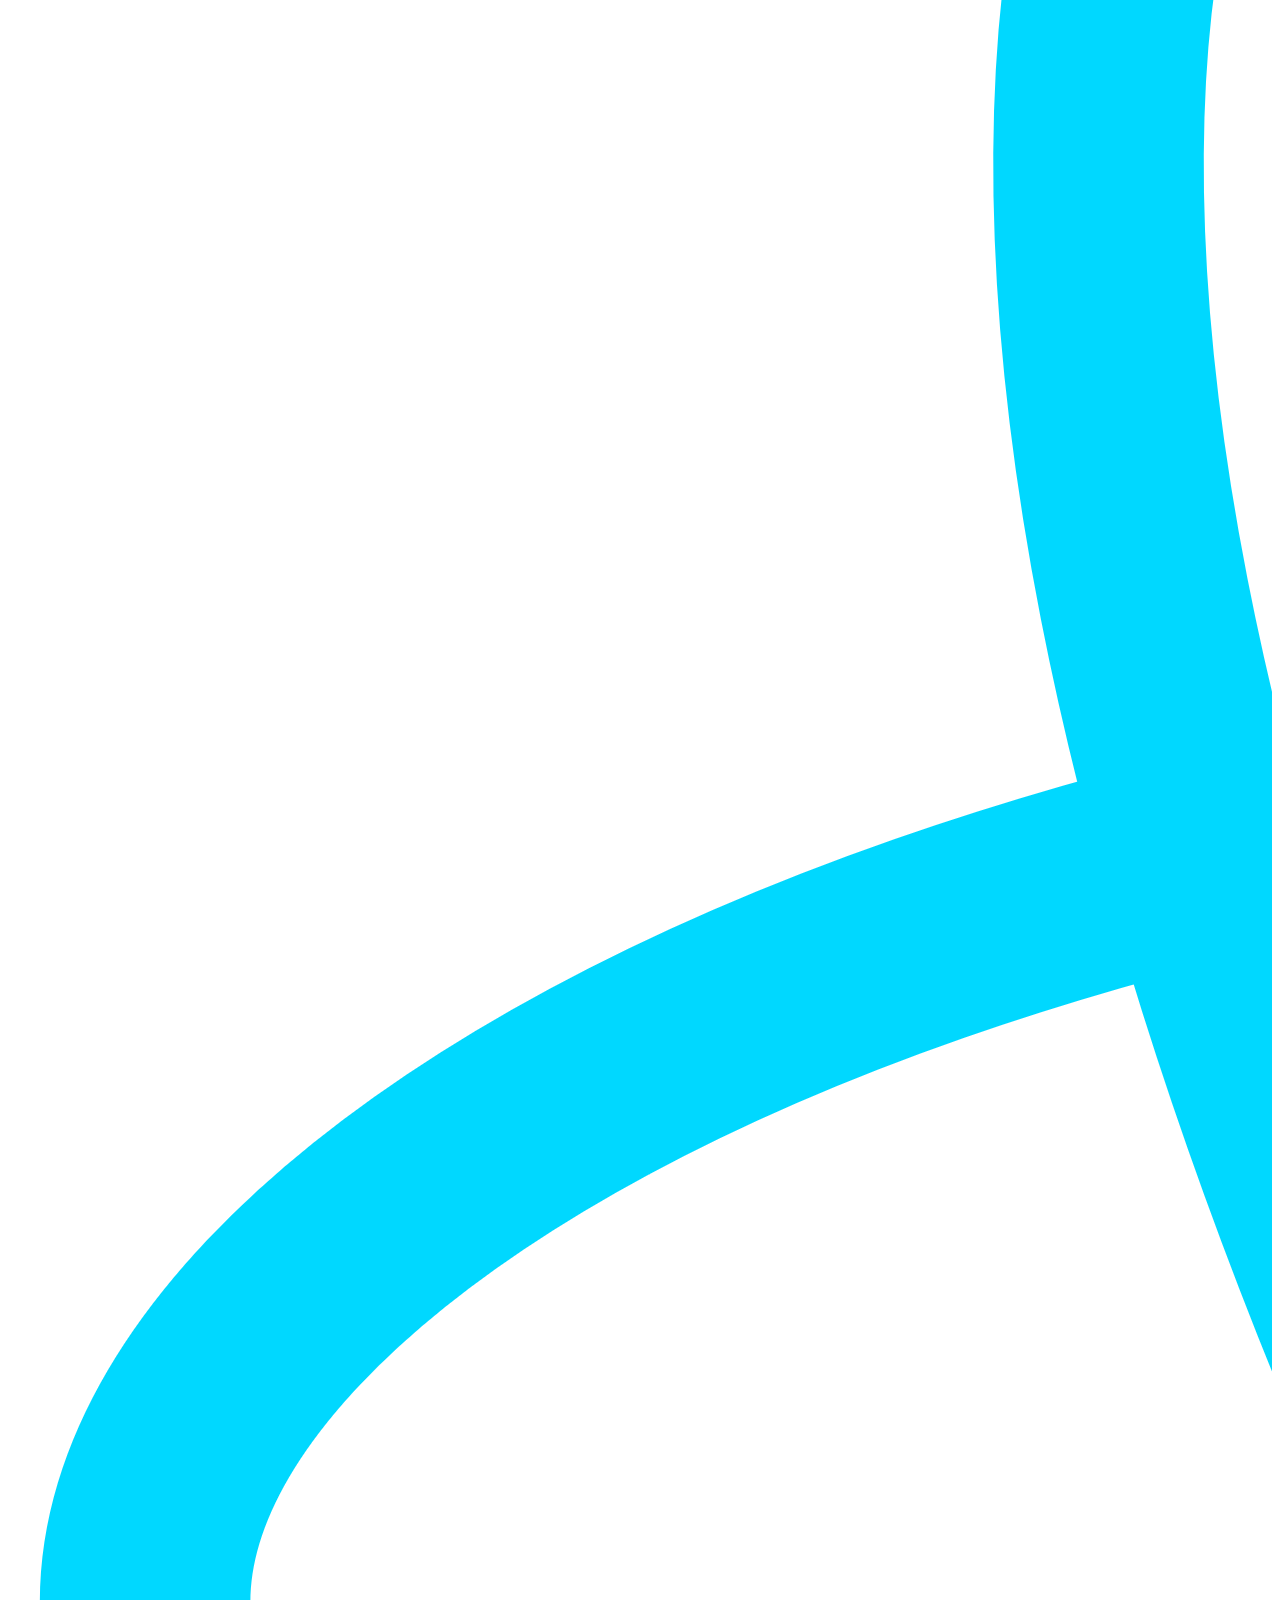
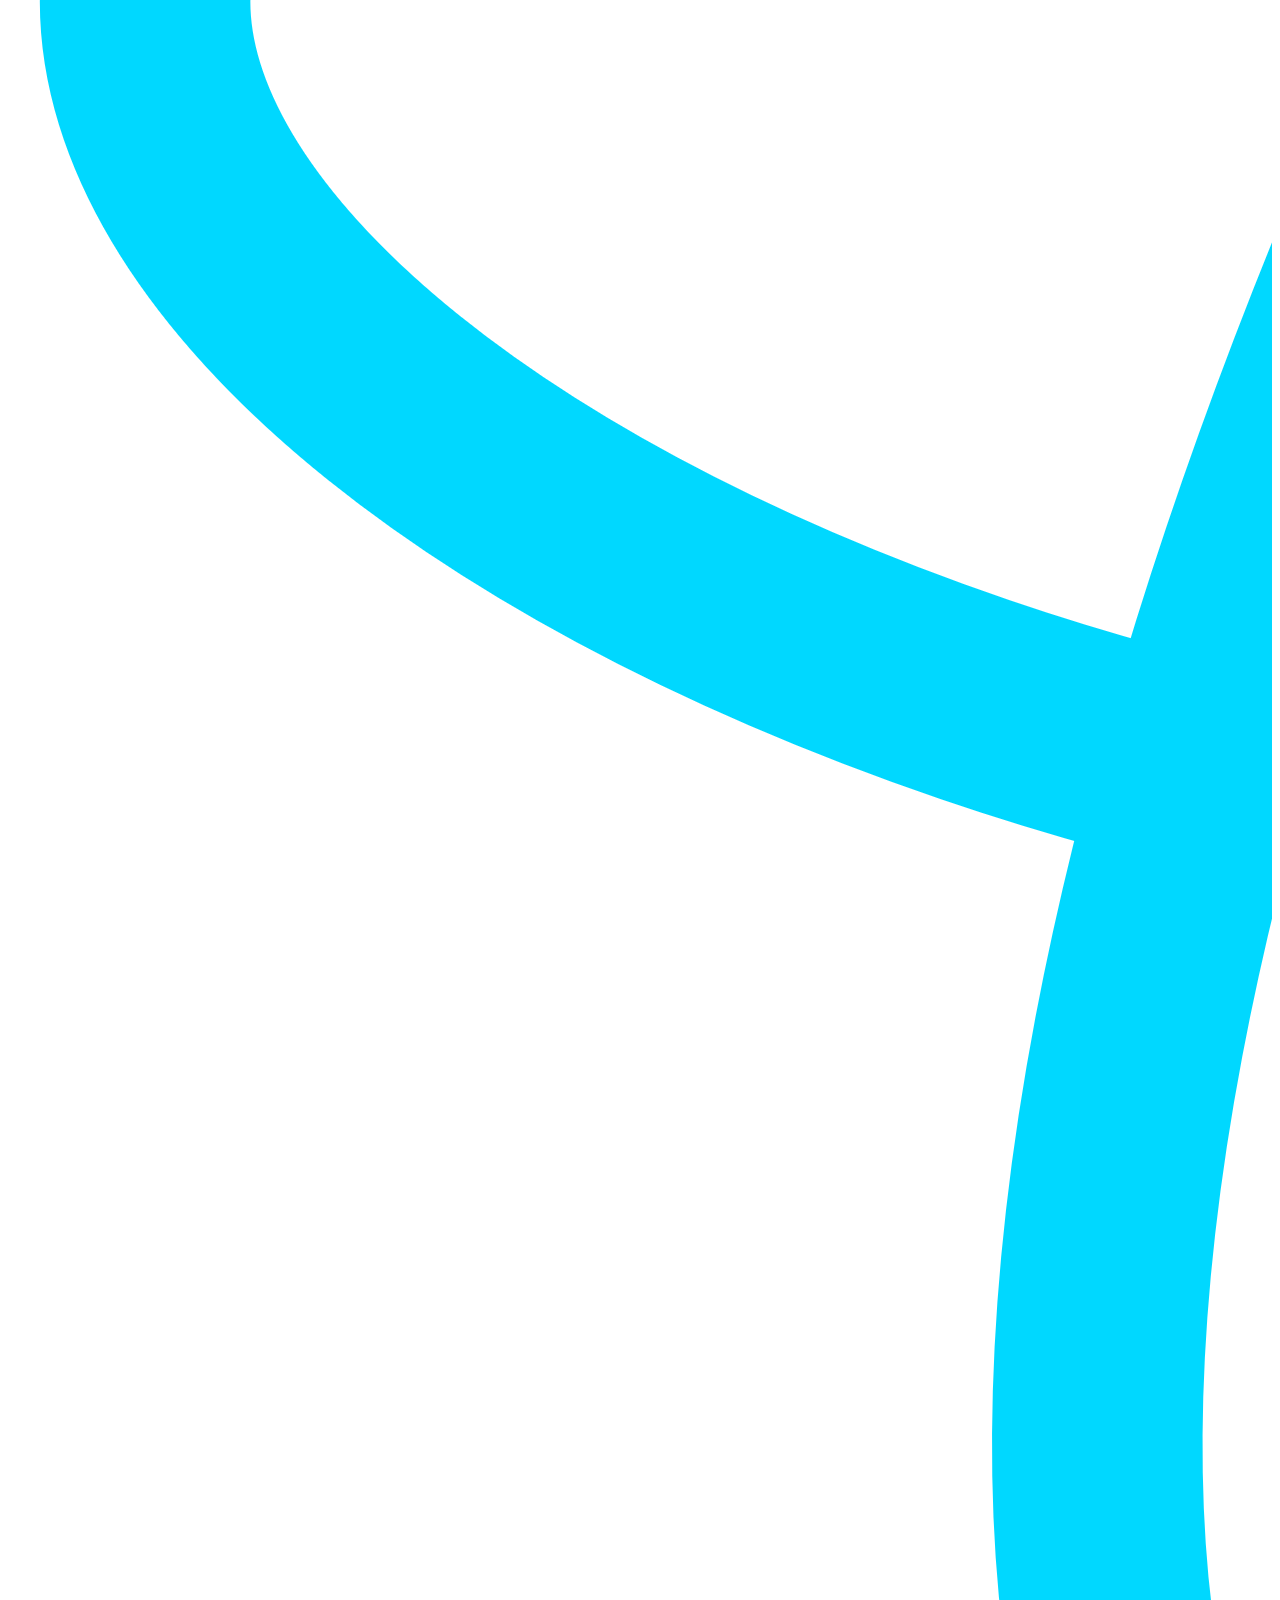
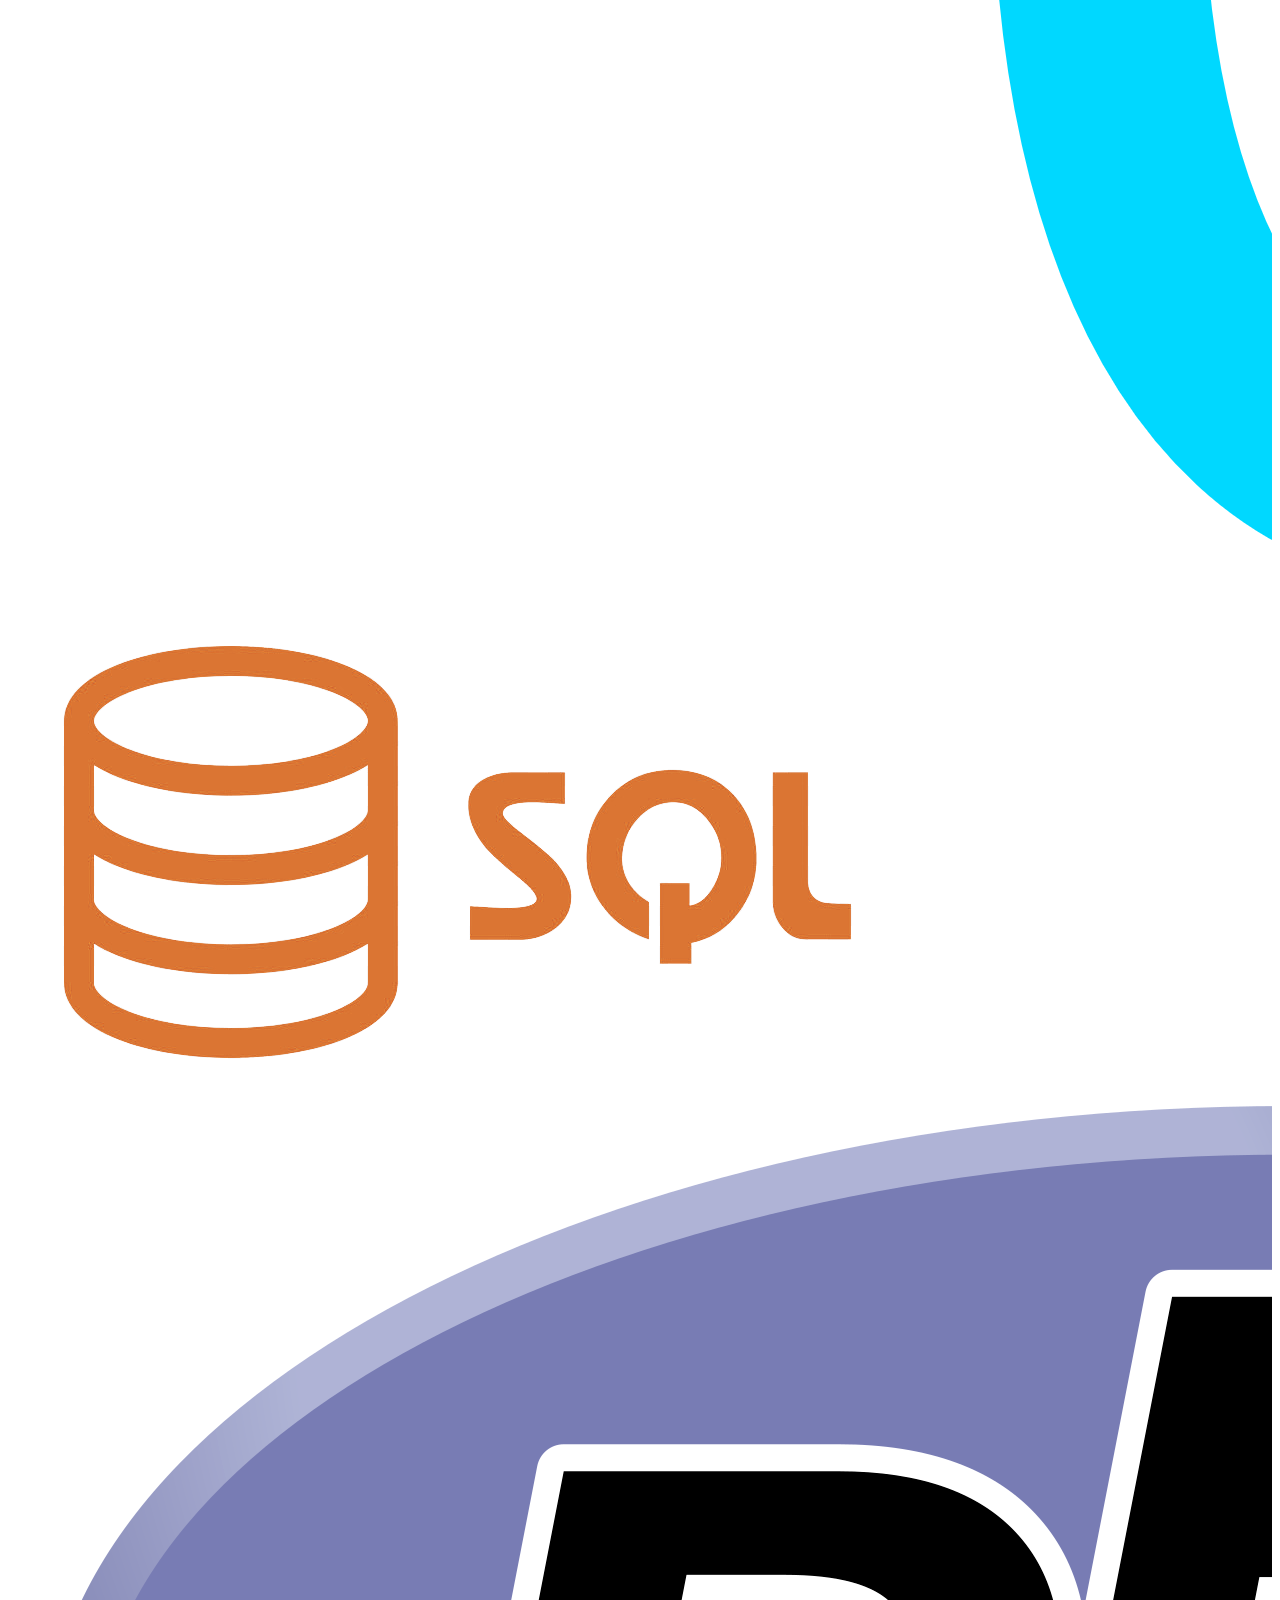
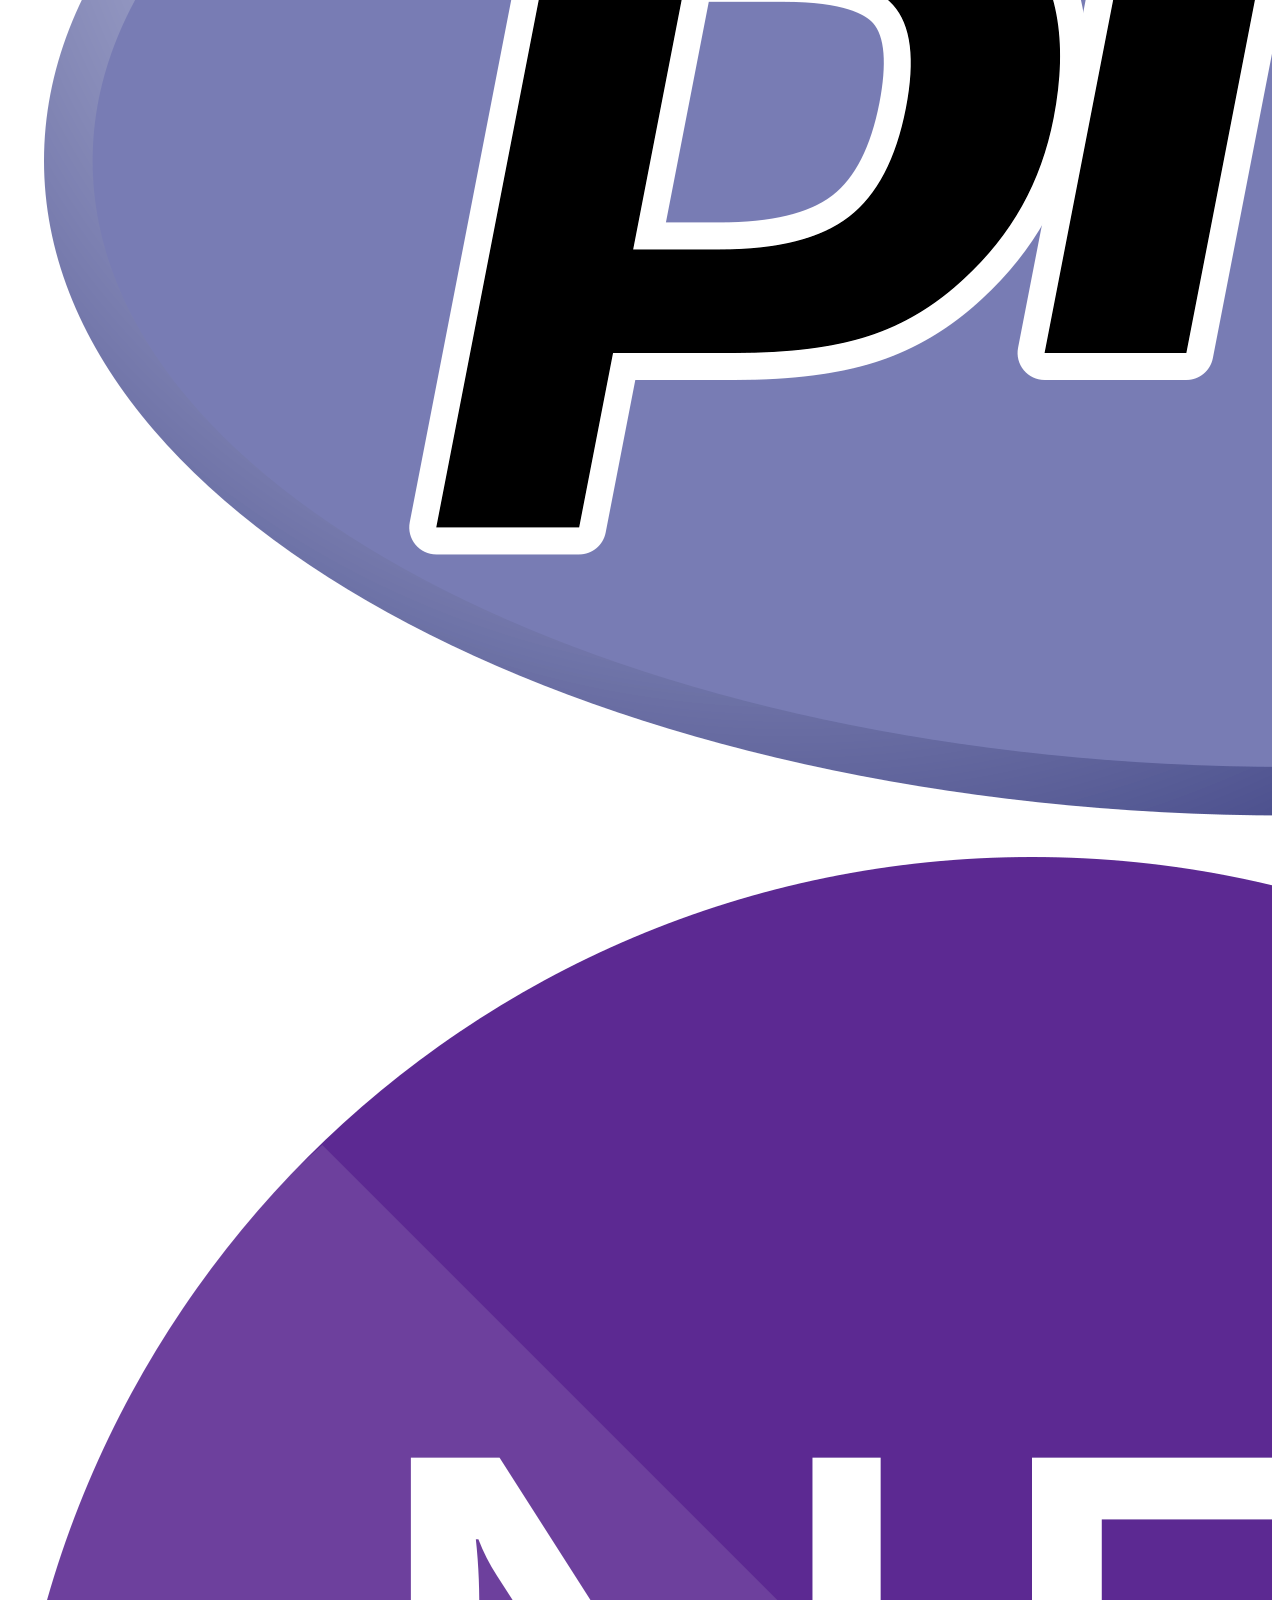
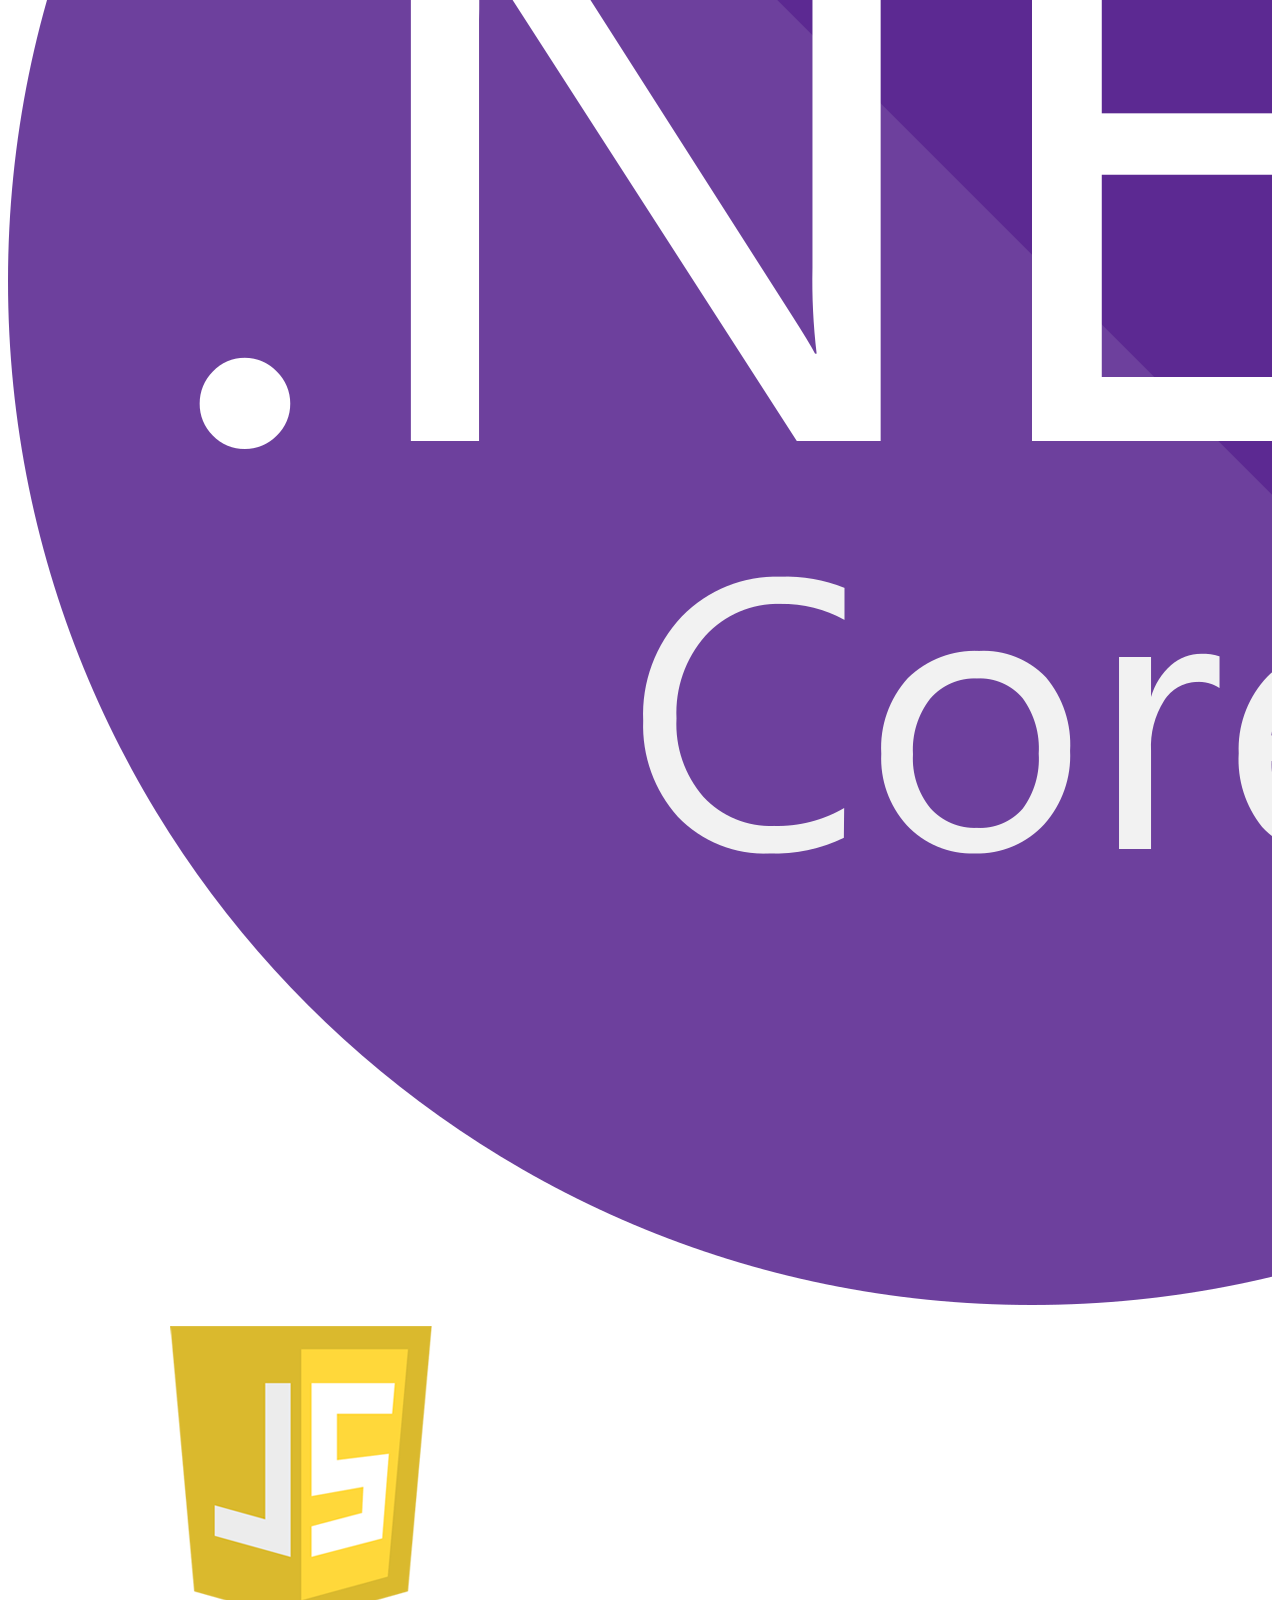
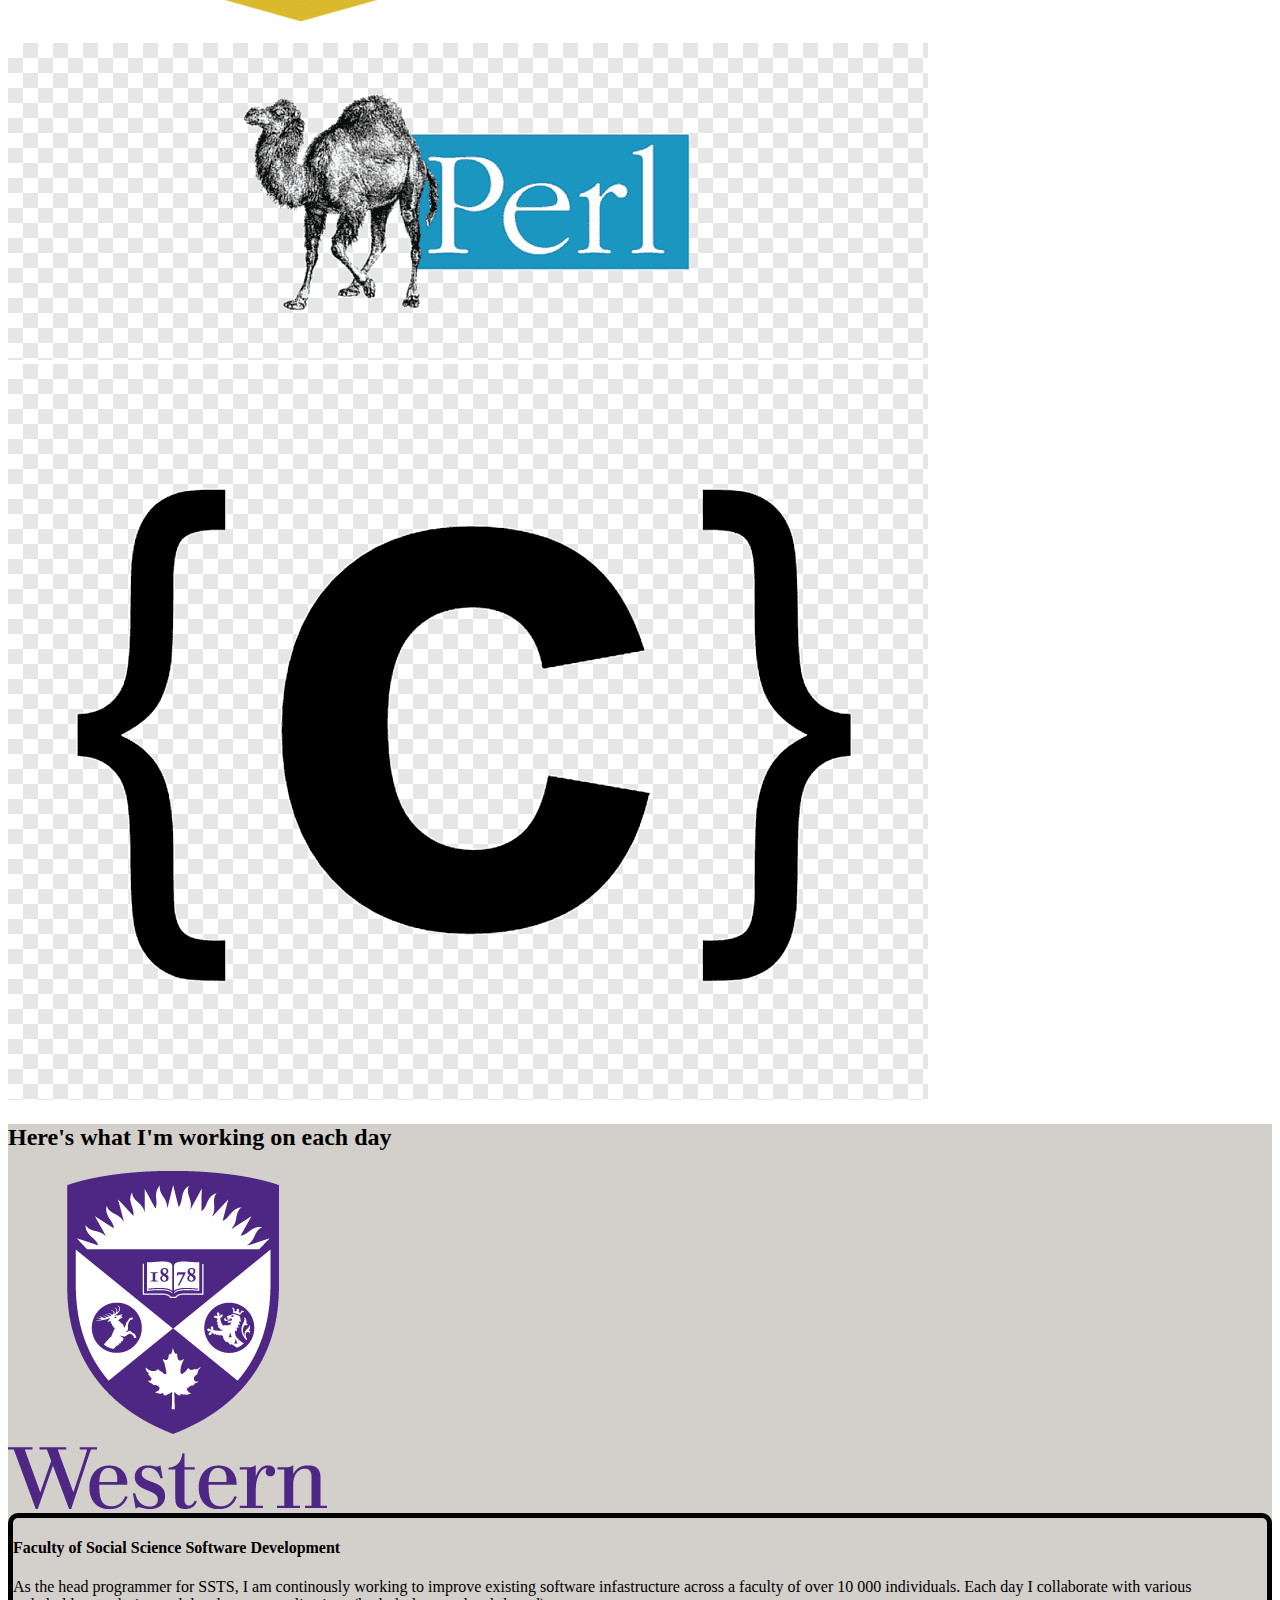
==== commit 53c04a77: "updated flip cards to work on safari." ====
--- a/index.html
+++ b/index.html
@@ -63,10 +63,10 @@
 						</p>
 						<a href="#work" class="btn large scrolly bg-body text-bg-info noShadowText">Learn about what I
 							do</a>
-						
-					</div>
-				</div>
-				
+
+					</div>
+				</div>
+
 				<div class="row d-none d-md-flex h-25 align-items-end justify-content-center mb-auto">
 					<div class="col-sm-1 rounded">
 						<div class="bg-light p-2">
@@ -111,7 +111,8 @@
 		</article>
 
 		<!-- Work -->
-		<article id="work" class="wrapper style2 pt-5" style="scroll-snap-align: start; background-color: rgb(211, 207, 203); min-height: 100%;">
+		<article id="work" class="wrapper style2 pt-5"
+			style="scroll-snap-align: start; background-color: rgb(211, 207, 203); min-height: 100%;">
 			<div class="container h-100">
 				<div class="row justify-content-center mb-3">
 					<div class="col-md-12 justify-content-center">
@@ -122,7 +123,7 @@
 					<div class="col-sm-2 p-4 d-none d-md-block">
 						<img class="img-fluid" src="images/img_icon/Stacked.png" />
 					</div>
-					<div class="col-12 col-md-10 pt-5" style="border: 5px solid black">
+					<div class="col-12 col-md-10 pt-5" style="border: 5px solid black; border-radius: 10px;">
 						<div class="row">
 							<div class="col-sm-4">
 								<h4 class="text-center">
@@ -144,7 +145,7 @@
 
 
 				<div class="row justify-content-end w-100 h-25 mb-4">
-					<div class="col-12 col-sm-12 col-md-10" style="border: 5px solid rgb(5, 80, 34)">
+					<div class="col-12 col-sm-12 col-md-10" style="border: 5px solid rgb(5, 80, 34);border-radius: 10px;">
 						<div class="row">
 							<div class="col-sm-8 order-1">
 								<p>
@@ -167,7 +168,7 @@
 					<div class="col-sm-2 p-4 d-none d-md-block">
 						<!-- img -->
 					</div>
-					<div class="col-12 col-sm-12 col-md-10" style="border: 5px solid #500505">
+					<div class="col-12 col-sm-12 col-md-10" style="border: 5px solid #500505;border-radius: 10px;">
 						<div class="row">
 							<div class="col-sm-4">
 								<h4>Client Support</h4>
@@ -207,7 +208,7 @@
 
 					<!-- card 1 -->
 					<div class="col-sm-12 col-md-6 col-lg-4 pb-4  flip">
-						<div class="card  h-100">
+						<div class="card border-light text-bg-dark h-100">
 							<h5 class="card-header card-title">Chubb Hub</h5>
 							<div class="flipCard h-100">
 								<div class="face front h-100 w-100">
@@ -234,25 +235,39 @@
 												<span class="visually-hidden">Next</span>
 											</button>
 										</div>
-										<div class="cardtext text-light" style="max-height: 50%;">Building security is at the forefront of concerns for SSTS
-											staff. Managing security access to various parts of the building is
-											dependant on many factors like user position, course-enrollement, time of
-											day etc). Chubb Hub was developed to replace time-consuming manual
-											management of users with a speedy, intuitive desktop app. Chubb hub has
+										<div class="cardtext text-light" style="max-height: 50%;">Building security is
+											at the forefront of concerns for SSTS
+											staff who manage security access to multiple buildings. Chubb Hub was developed to replace time-consuming manual
+											management of security groups and settings with a speedy, intuitive desktop app. Chubb hub has
 											enabled quick management of thousands of users, integrating with the
 											standard UWO security system.
 										</div>
-										<div class="flipBtnDiv">
-											<button type="button" class="btn btn-primary float-end flipBtn">How It's
-												Made</button>
+										<div class="flipBtnDiv card-footer p-0 mt-auto">
+											<button type="button" class="btn btn-primary float-end flipBtn">
+												How It's Made
+											</button>
 										</div>
 									</div>
 								</div>
 								<div class="face back h-100 w-100">
-									<div class="card-body h-100">
-										<div class="h-50">img</div>
-										<div class="cardtext">text</div>
-										<div class="flipBtnDiv">
+									<div class="card-body bg-black h-100">
+										<div style="height: 35%;">
+											<h6>Languages and Tools</h6>
+											<ul>
+												<li>C#</li>
+												<li>XAML</li>
+												<li>Dotnet core 6</li>
+												<li>WPF</li>
+												<li>MVVM</li>
+											</ul>
+										</div>
+										<div class="cardtext">
+											<h6>Design Decisions</h6>
+											<p>
+												As the need was for a dekstop application, WPF was an appropriate choice. This application is designed with the MVVM pattern. The architecture allows for incremental improvements and future modification which is a requirement of the project. The object oriented back-end is devouple from the front end by using bindings in a view-model layer.
+											</p>
+										</div>
+										<div class="flipBtnDiv card-footer p-0 mt-auto">
 											<button type="button"
 												class="btn btn-primary float-end flipBtn">Back</button>
 										</div>
@@ -266,7 +281,7 @@
 
 					<!-- card 2 -->
 					<div class="col-sm-12 col-md-6 col-lg-4 pb-4 flip">
-						<div class="card  h-100">
+						<div class="card border-light text-bg-dark h-100">
 							<h5 class="card-header card-title">Autonomous Exploration</h5>
 							<div class="flipCard h-100">
 								<div class="face front h-100 w-100">
@@ -275,8 +290,12 @@
 												width="100%" height="100%">
 												<source src="images/drone.mp4" type="video/mp4" />
 											</video></div>
-										<div class="cardtext">text</div>
-										<div class="flipBtnDiv">
+										<div class="cardtext">
+											This application allows micro-UAVs to venture into confined, underground areas without any previous knowledge of the environment. Without any need for external positioning information, like GPS, this system is truly autonomous and can be deployed anywhere.
+										</div>
+										<div class="cardtext mt-2">
+											<li>Featured on <a href="https://mobilesyrup.com/2022/08/25/5g-and-the-future-of-drones/?fbclid=IwAR0rbeJas-PG_IDHfTLBUjkxHi2_MMbft_67j5fqN3qZNGUQqqPi0elV6oo">BBC Earth</a></div></li>
+										<div class="flipBtnDiv card-footer p-0 mt-auto">
 											<button type="button" class="btn btn-primary float-end flipBtn">How It's
 												Made</button>
 										</div>
@@ -284,10 +303,21 @@
 								</div>
 								<div class="face back h-100 w-100">
 									<div class="card-body h-100 bg-black">
-										<div class="cardtext">Some quick example text to build on the card title and
-											make
-											up the bulk of the card's content.t</div>
-										<div class="flipBtnDiv">
+										<div >
+											<h6>Languages and Tools</h6>
+											<ul>
+												<li>C</li>
+												<li>Python (pyqt)</li>
+												<li>Crazyflie</li>
+												<li>FreeRtos</li>
+											</ul>
+										</div>
+										<div class="cardtext">
+											<h6>Design and Decisions</h6>
+											<p>
+												To make this system autonomous, it is embedded within the firmware of a CrazyFlie quadcopter. When the application starts a memory efficient mapping and frontier detection system are combined to encourage the UAV to explore by travelling to regions of space yet to be explored. The map provides a way to track where the drone has already been and provides paths to new areas yet to be explored. Frontier detection is responsible for discovering regions that the drone must fly to in order to continue exploration.											</p>
+										</div>
+										<div class="flipBtnDiv card-footer p-0 mt-auto">
 											<button type="button"
 												class="btn btn-primary float-end flipBtn">Back</button>
 										</div>
@@ -300,7 +330,7 @@
 
 					<!-- card 3 -->
 					<div class="col-sm-12 col-md-6 col-lg-4 pb-4 flip">
-						<div class="card  h-100">
+						<div class="card border-light text-bg-dark h-100">
 							<h5 class="card-header card-title">Movie Star Classifier</h5>
 							<div class="flipCard h-100">
 								<div class="face front h-100 w-100">
@@ -326,8 +356,13 @@
 												<span class="visually-hidden">Next</span>
 											</button>
 										</div>
-										<div class="cardtext">text</div>
-										<div class="flipBtnDiv">
+										<div class="cardtext">
+											Movie star classifier is a Web-based tool to classify movie stars within a
+											user uploaded scene of a movie. After selecting a scene the frames are analyzed by
+											the back end running through two deep neural networks to first detect faces and then to classify them.
+											
+										</div>
+										<div class="flipBtnDiv card-footer p-0">
 											<button type="button" class="btn btn-primary float-end flipBtn">How It's
 												Made</button>
 										</div>
@@ -335,9 +370,24 @@
 								</div>
 								<div class="face back h-100 w-100">
 									<div class="card-body h-100 bg-black">
-										<div class="h-50">img</div>
-										<div class="cardtext">text</div>
-										<div class="flipBtnDiv">
+										<div >
+											<h6>Languages and Tools</h6>
+											<ul>
+												<li>Python</li>
+												<ul>
+													<li>TensorFlow</li>
+													<li>CV2</li>
+												</ul>
+												<li>HTML</li>
+												<li>JS</li>
+												
+											</ul>
+										</div>
+										<div class="cardtext">
+											<h6>Design and Decisions</h6>
+											<p>
+												After receiving the clip of a movie from a user, the back end feeds all frames (at 24 fps) through two DNNs. First, Yolo v3 is used to detect human faces. Those that have a high confidence are extracted from the video frames and fed through a second network where the face is classified. To avoid training from scratch, transfer learning is employed by adding extra layers onto a pretrained network to ‘fine tune’ it. 										</div>
+										<div class="flipBtnDiv card-footer p-0">
 											<button type="button"
 												class="btn btn-primary float-end flipBtn">Back</button>
 										</div>
@@ -366,20 +416,26 @@
 						<form method="post" action="#">
 							<div class="row">
 								<div class="col-6 col-12-small p-3">
-									<input class="form-control text-light" type="text" name="name" id="name" placeholder="Name" style="background-color: rgb(52, 49, 49);"/>
+									<input class="form-control text-light" type="text" name="name" id="name"
+										placeholder="Name" style="background-color: rgb(52, 49, 49);" />
 								</div>
 								<div class="col-6 col-12-small p-3">
-									<input type="text" class="form-control text-light" name="email" id="email" placeholder="Email" style="background-color: rgb(52, 49, 49);"/>
+									<input type="text" class="form-control text-light" name="email" id="email"
+										placeholder="Email" style="background-color: rgb(52, 49, 49);" />
 								</div>
 								<div class="col-12 p-3">
-									<input type="text" class="form-control text-light" name="subject" id="subject" placeholder="Subject" style="background-color: rgb(52, 49, 49);"/>
+									<input type="text" class="form-control text-light" name="subject" id="subject"
+										placeholder="Subject" style="background-color: rgb(52, 49, 49);" />
 								</div>
 								<div class="col-12 p-3">
-									<textarea name="message" rows="6" class="form-control text-light" id="message" placeholder="Message" style="background-color: rgb(52, 49, 49);"></textarea>
+									<textarea name="message" rows="6" class="form-control text-light" id="message"
+										placeholder="Message" style="background-color: rgb(52, 49, 49);"></textarea>
 								</div>
 								<div class="col-12 p-3">
-									<button class="btn btn-light float-start ms-4" type="button" id="sendEmailBtn"> Send </button>
-									<button class="btn btn-light float-end me-4" type="reset" value="Clear Form" class="alt">clear</button>
+									<button class="btn btn-light float-start ms-4" type="button" id="sendEmailBtn"> Send
+									</button>
+									<button class="btn btn-light float-end me-4" type="reset" value="Clear Form"
+										class="alt">clear</button>
 								</div>
 							</div>
 						</form>
@@ -391,18 +447,18 @@
 							<div class="col-sm-1 rounded">
 								<div class="p-2 d-flex justify-content-center">
 									<a href="https://www.linkedin.com/in/kirk-vander-ploeg-b60186153" target="_blank">
-										<img  class="img-fluid" src="images/img_icon/linkedIn.png"/>
+										<img class="img-fluid" src="images/img_icon/linkedIn.png" />
 									</a>
 								</div>
 							</div>
 							<div class="col-sm-1 rounded ">
 								<div class="p-2 d-flex justify-content-center">
 									<a href="https://github.com/Kirk-V" target="_blank">
-									<img class="img-fluid" src="images/img_icon/github.png"/>
-								</a>
-								</div>
-							</div>
-						</div>	
+										<img class="img-fluid" src="images/img_icon/github.png" />
+									</a>
+								</div>
+							</div>
+						</div>
 						<hr />
 					</div>
 				</div>
--- a/assets/css/all.css
+++ b/assets/css/all.css
@@ -3,29 +3,39 @@
     perspective: 800;
 }
 
-.flip .flipCard.flipped {
+.flipCard.flipped {
     -webkit-transform: rotatey(-180deg);
     transform: rotatey(-180deg);
+    /* -webkit-backface-visibility: hidden; */
+    /* backface-visibility: hidden; */
 }
 
-.flip .flipCard {
+.flipCard {
+    -webkit-perspective: 800;
+    perspective: 800;
     -webkit-transform-style: preserve-3d;
     -webkit-transition: 0.5s;
     transform-style: preserve-3d;
     transition: 0.5s;
-    background-color: #04aebe;
+    /* background-color: #be04ab; */
+
+    /* -webkit-backface-visibility: hidden; */
+    /* backface-visibility: hidden; */
 
 }
 
-.flip .flipCard .face {
+.flipCard .face {
     -webkit-backface-visibility: hidden;
     backface-visibility: hidden;
     z-index: 2;
 }
 
-.flip .flipCard .front {
+.flipCard .front {
+    /* -webkit-backface-visibility: hidden; */
+    /* backface-visibility: hidden; */
     z-index: 1;
     display: block !important;
+    background-color: blue;
 }
 
 .flipCard.flipped .front
@@ -36,11 +46,17 @@
 .flipCard.flipped .back
 {
     display: block !important;
+    z-index: 1;
+    background-color: aqua;
+
 }
 
 .flipCard .back
 {
     -webkit-transform: rotatey(-180deg);
           transform: rotatey(-180deg);
+          z-index: 3;
     display: none !important;
+    
 }
+
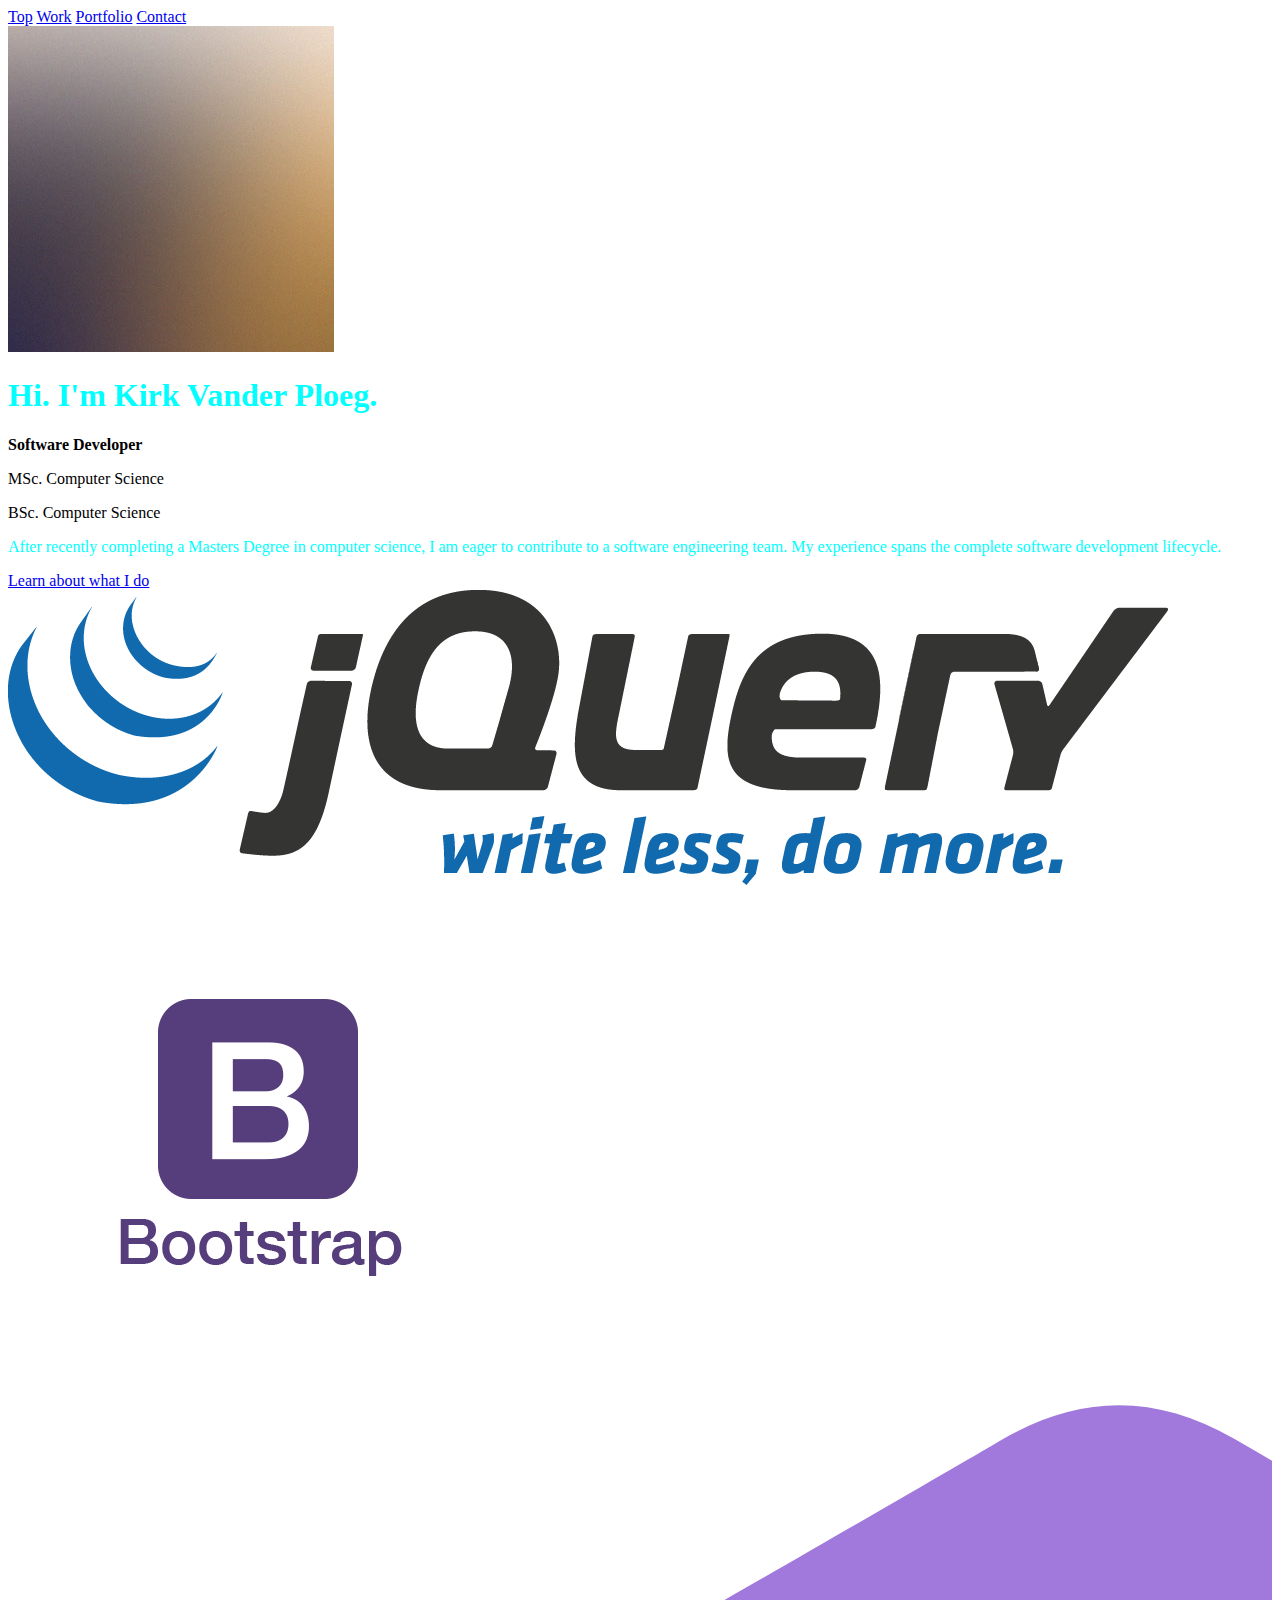
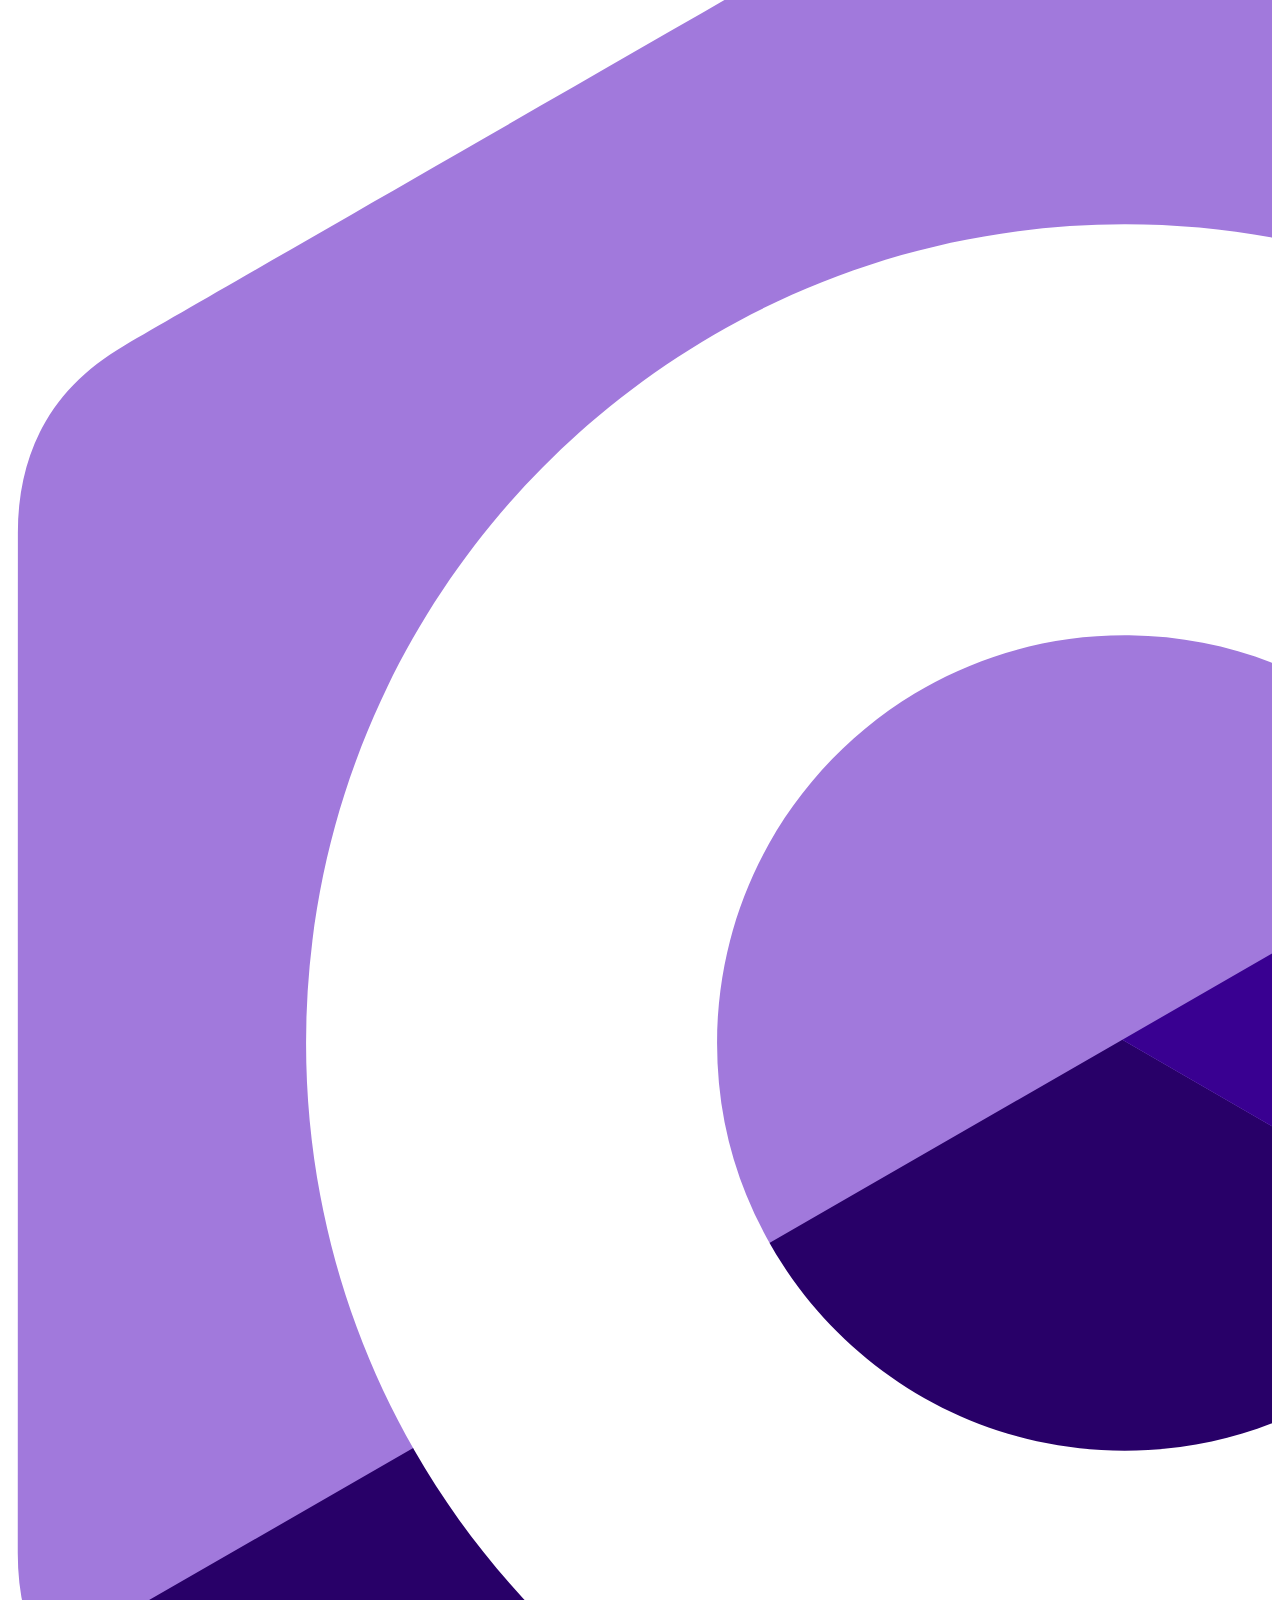
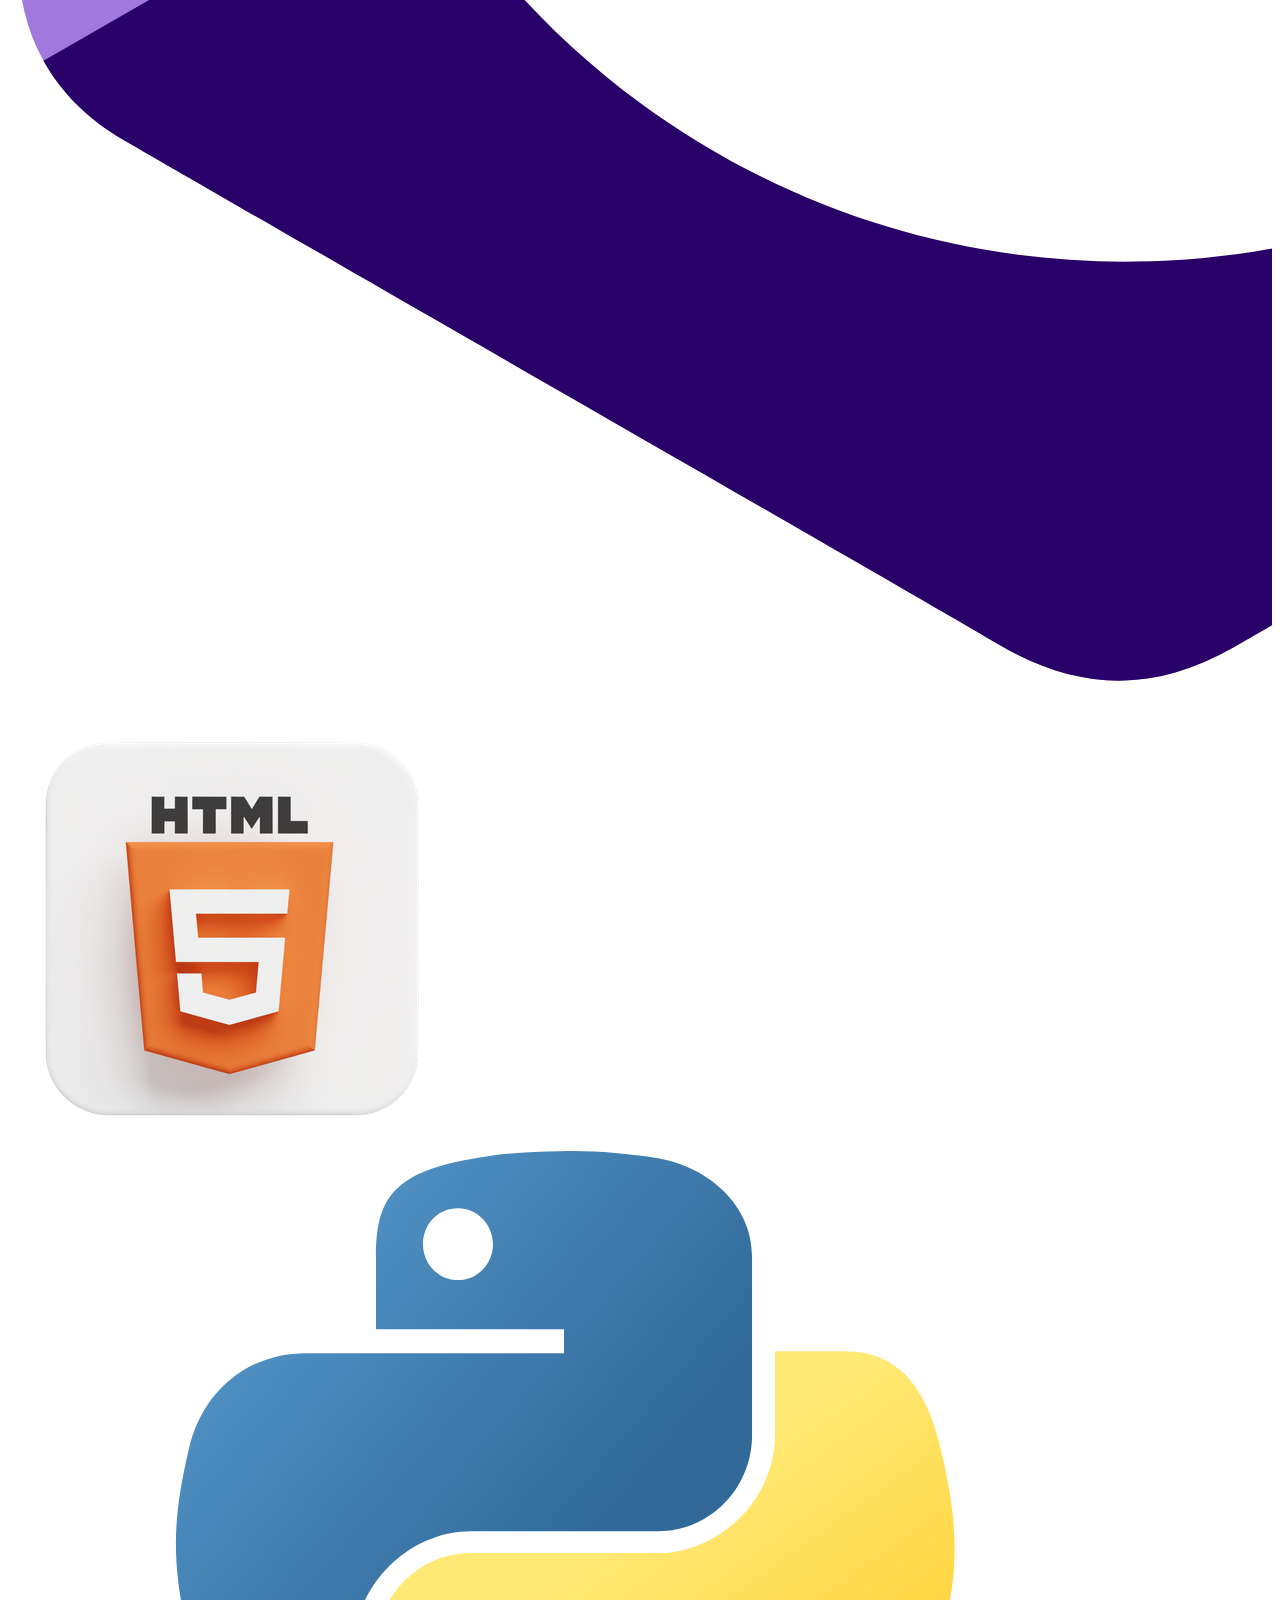
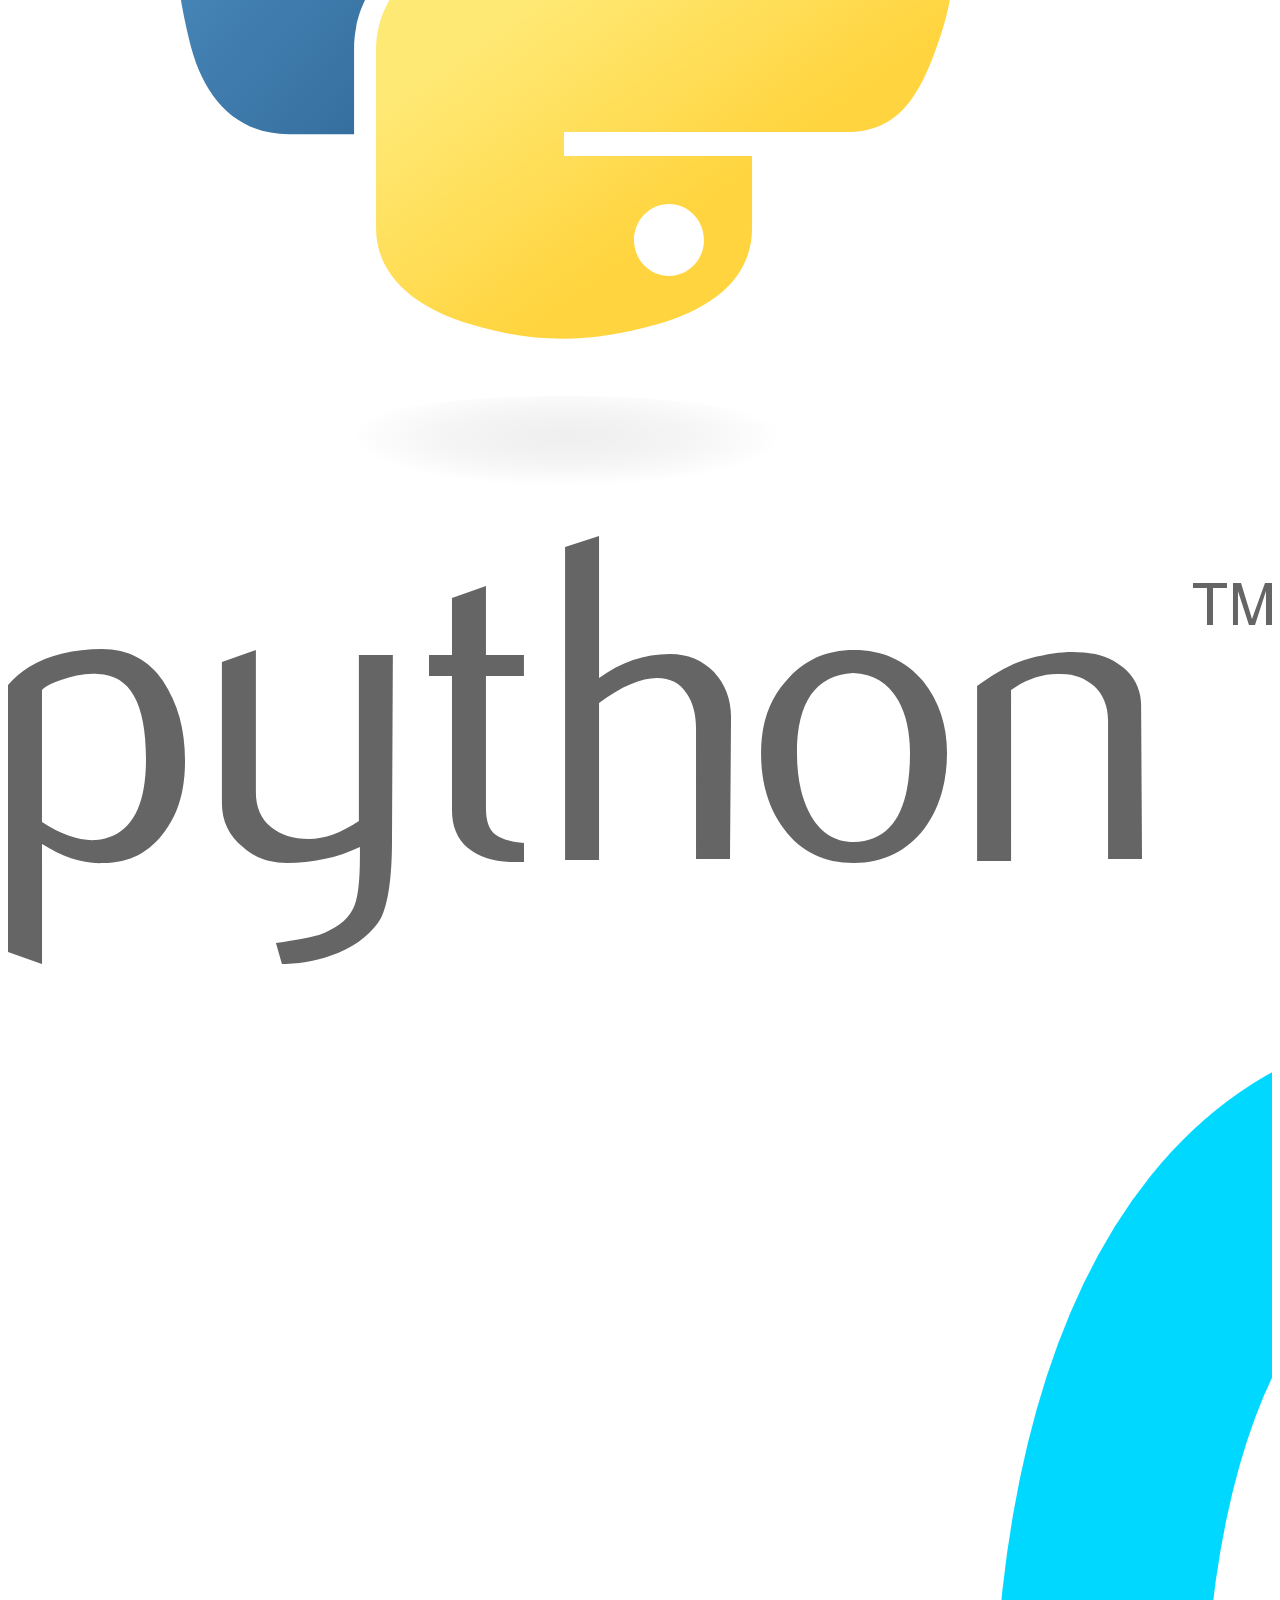
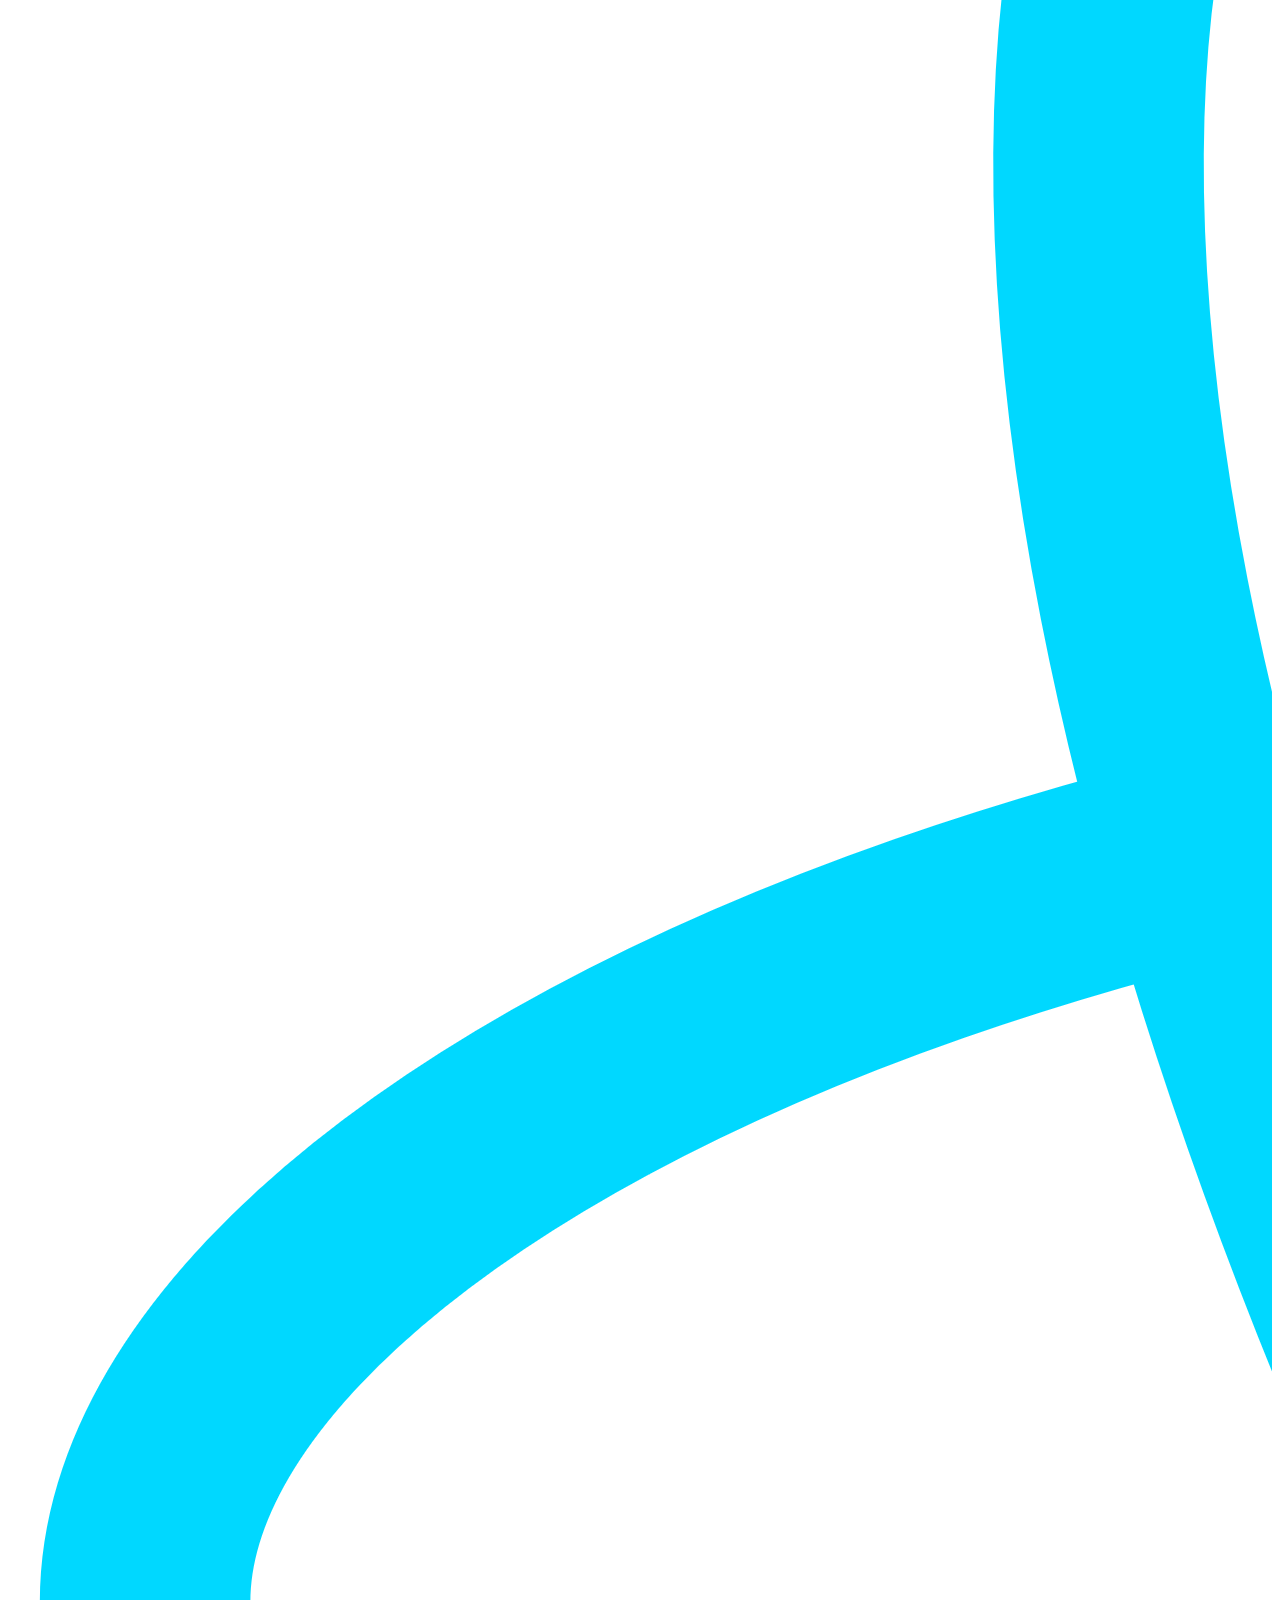
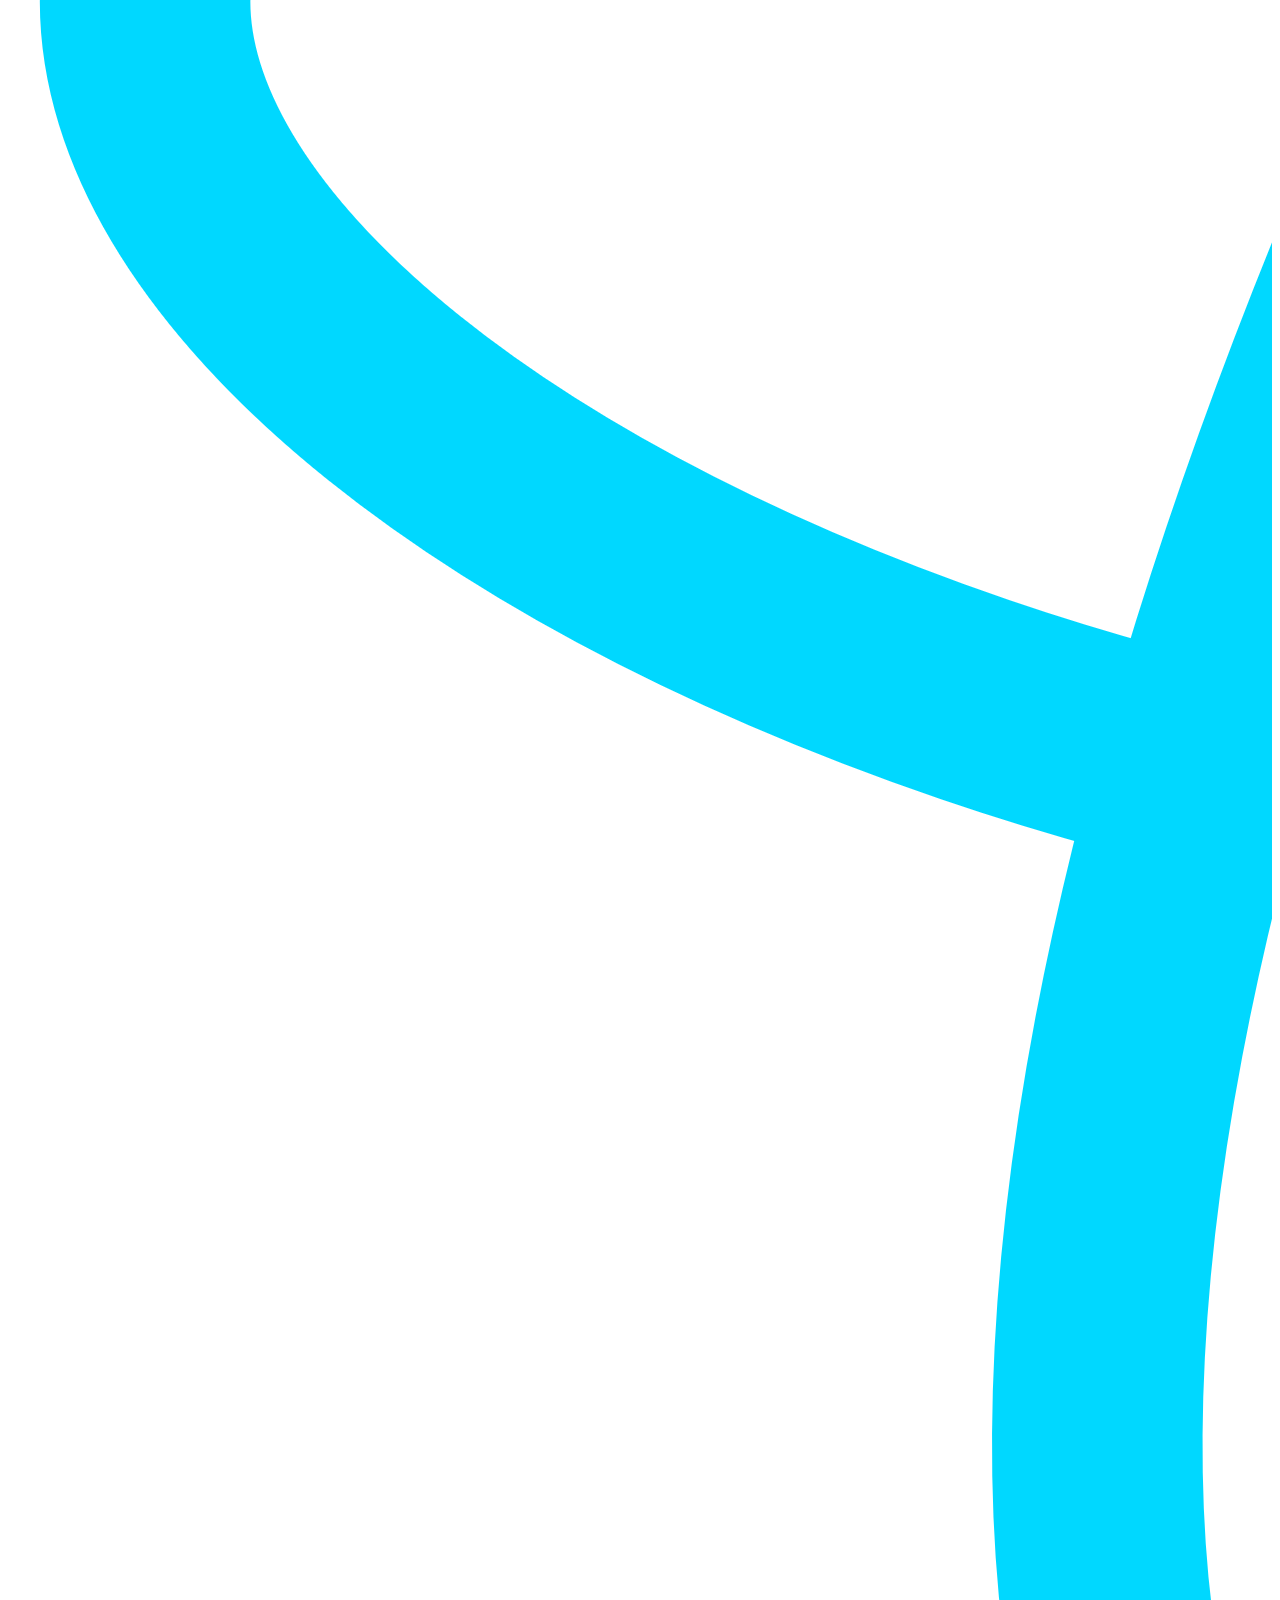
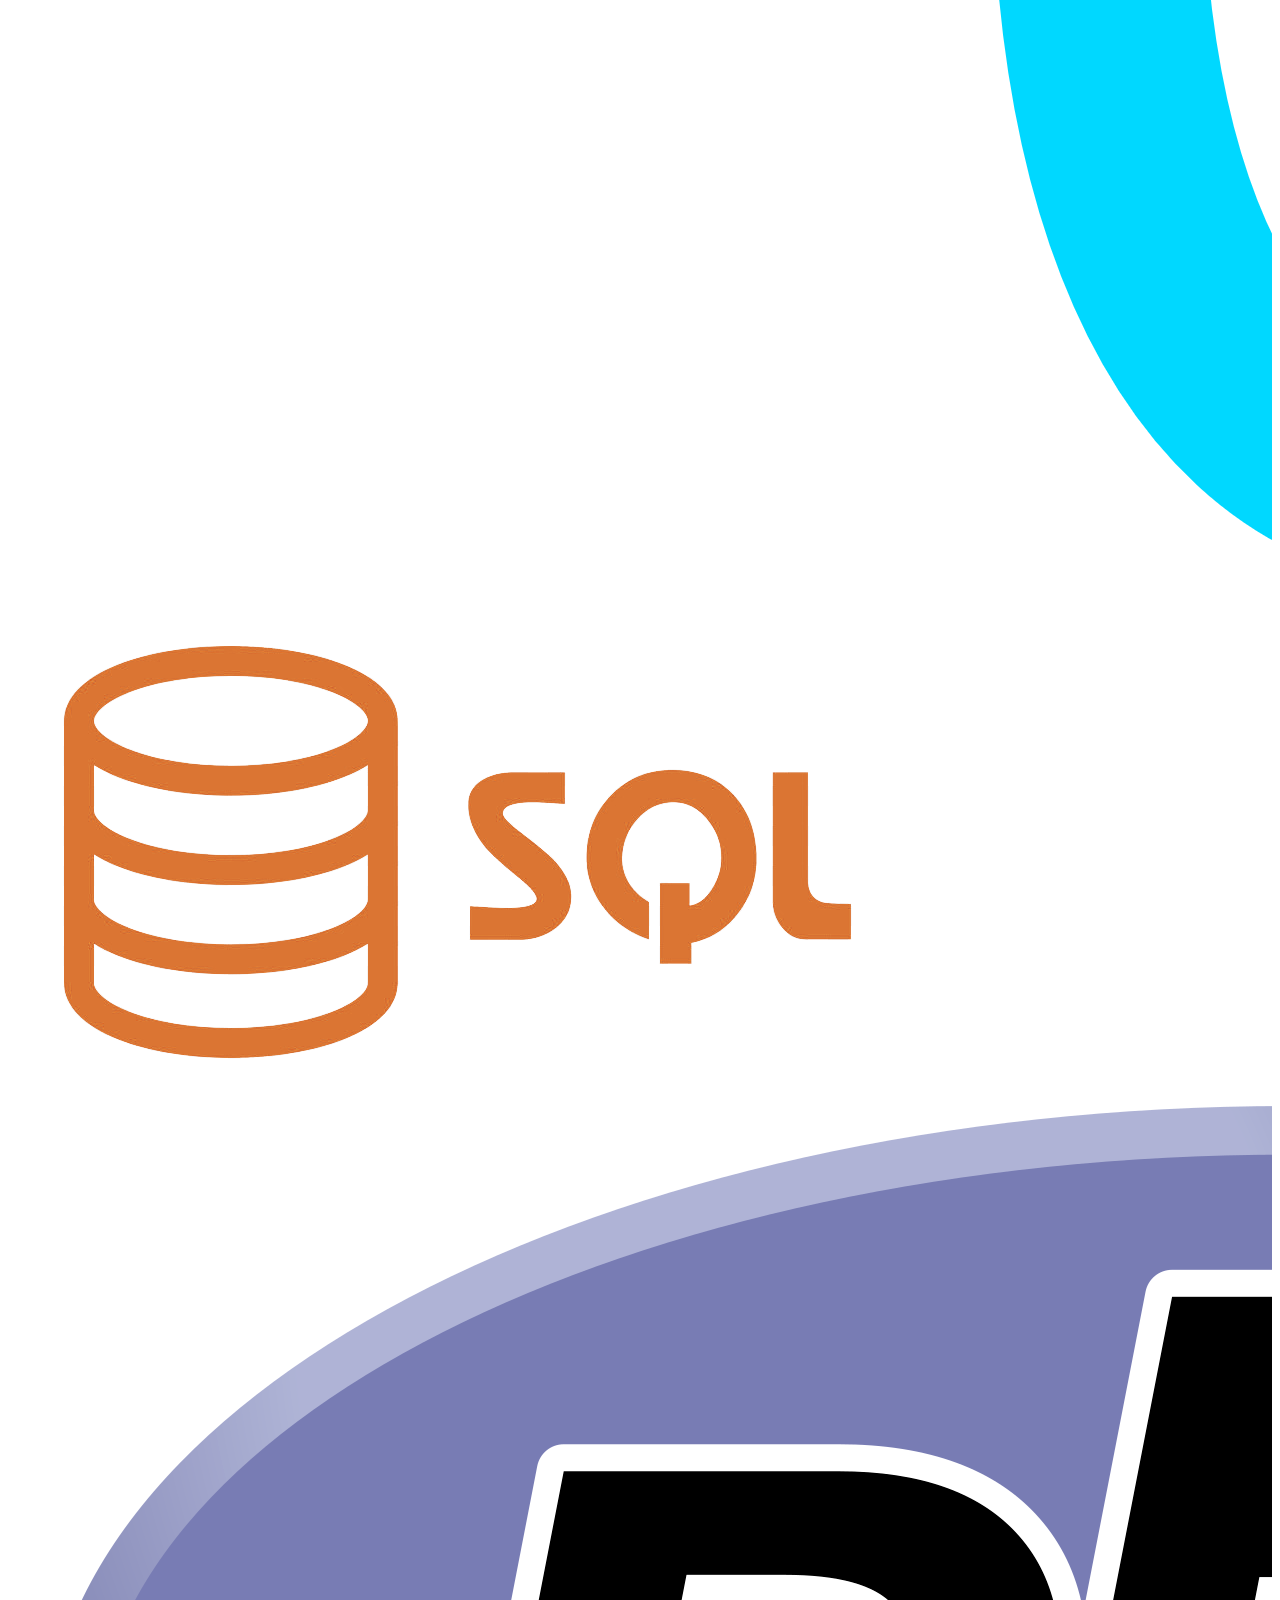
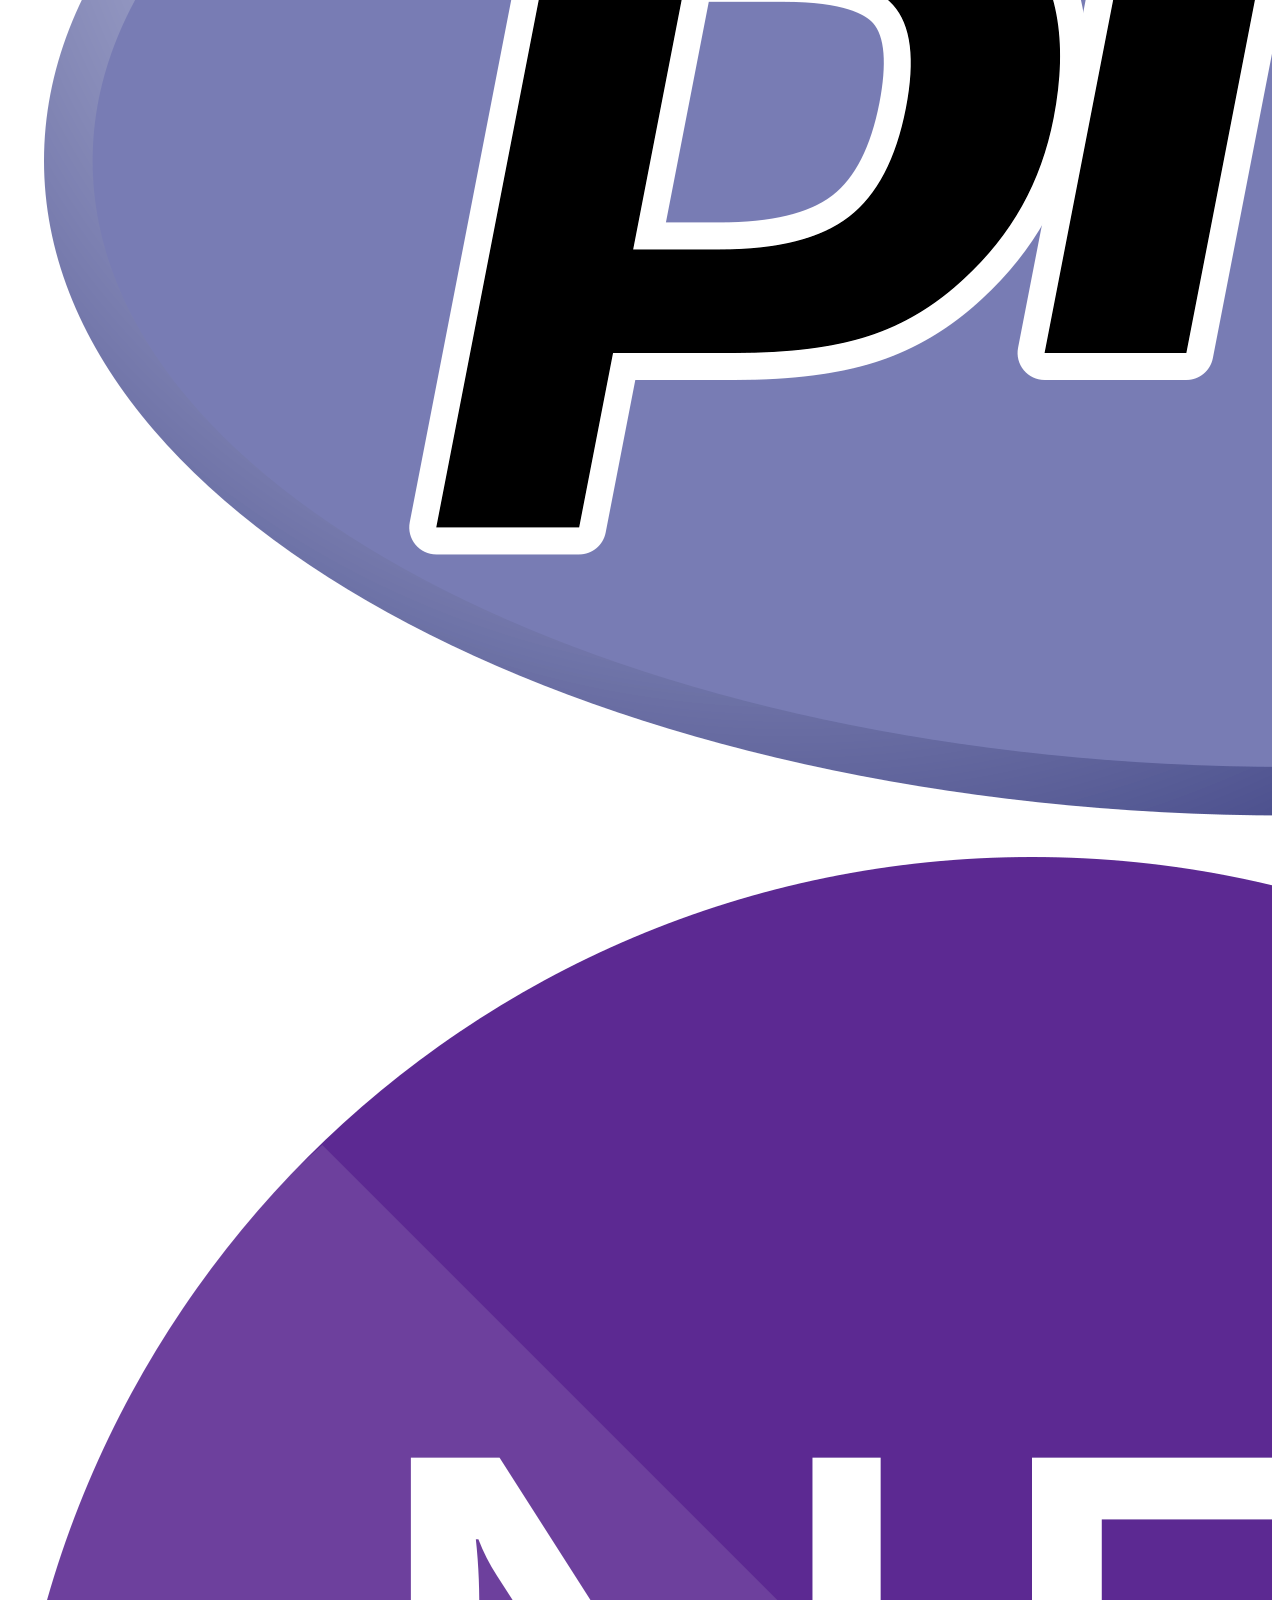
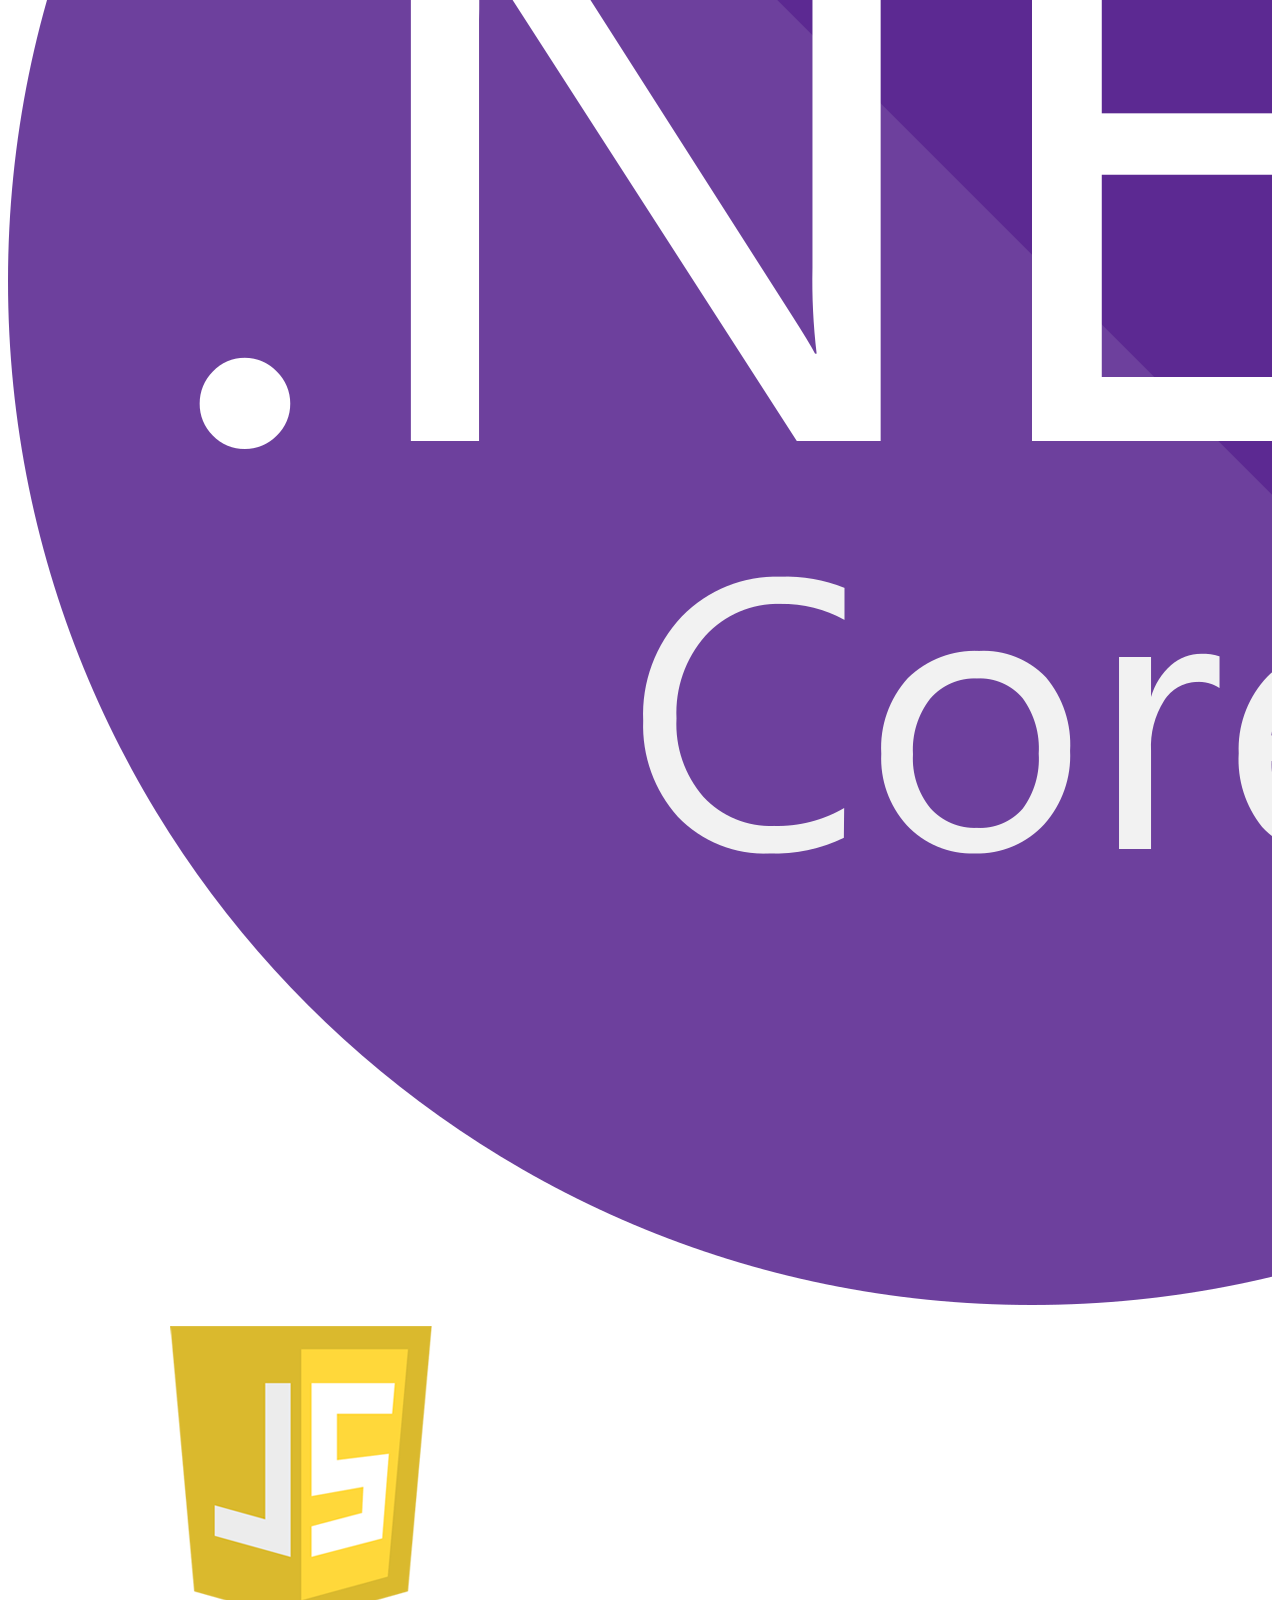
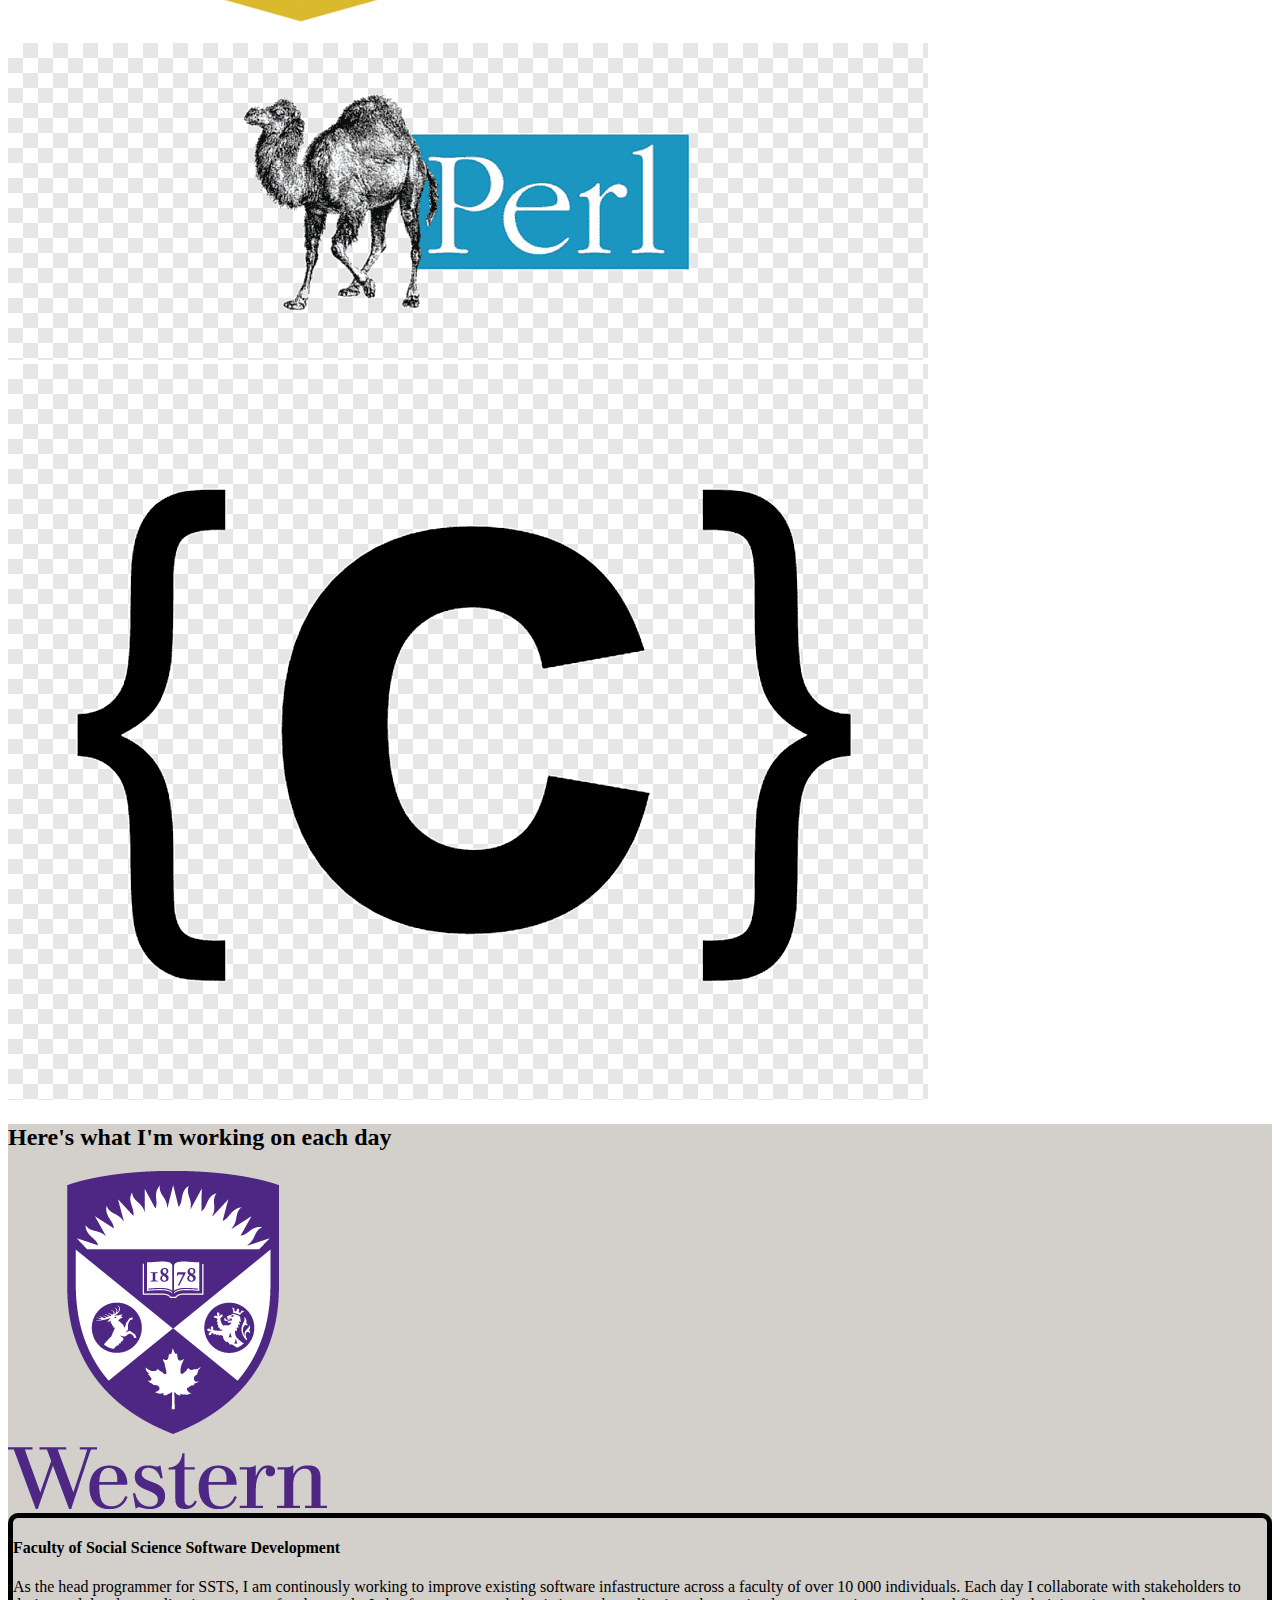
==== commit 8884ccfd: "Added text to work paragraph" ====
--- a/index.html
+++ b/index.html
@@ -134,9 +134,11 @@
 								<p>
 									As the head programmer for SSTS, I am continously working to
 									improve existing software infastructure across a faculty of
-									over 10 000 individuals. Each day I collaborate with various
-									stakeholders to design and develop new applications (both
-									desktop and web-based).
+									over 10 000 individuals. Each day I collaborate with
+									stakeholders to design and develop applications to serve faculty needs. 
+									I also focus on extended existing web applications that are in place to organize network and financial administrative needs across many departments. 
+									Additionally, I help design and deploy research project and departmental websites hosted on Windows Server IIs. 
+									 
 								</p>
 							</div>
 						</div>
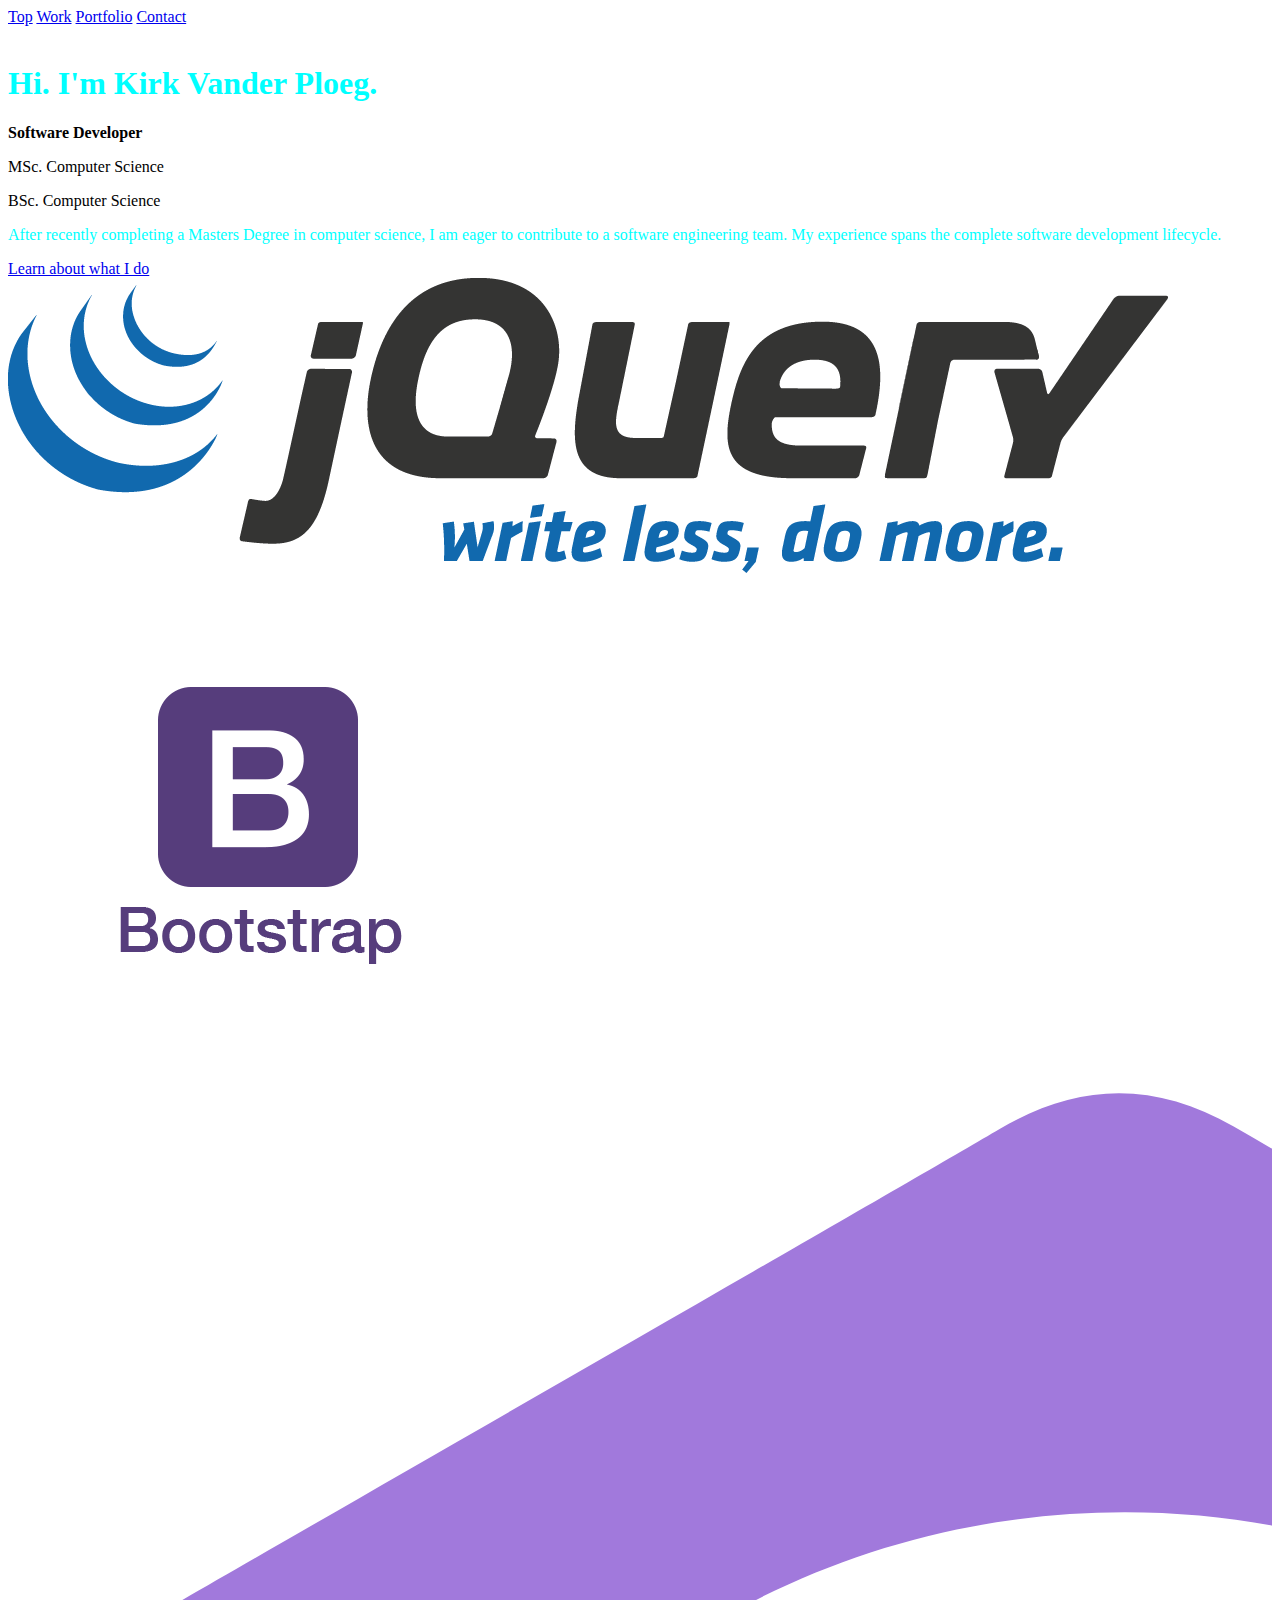
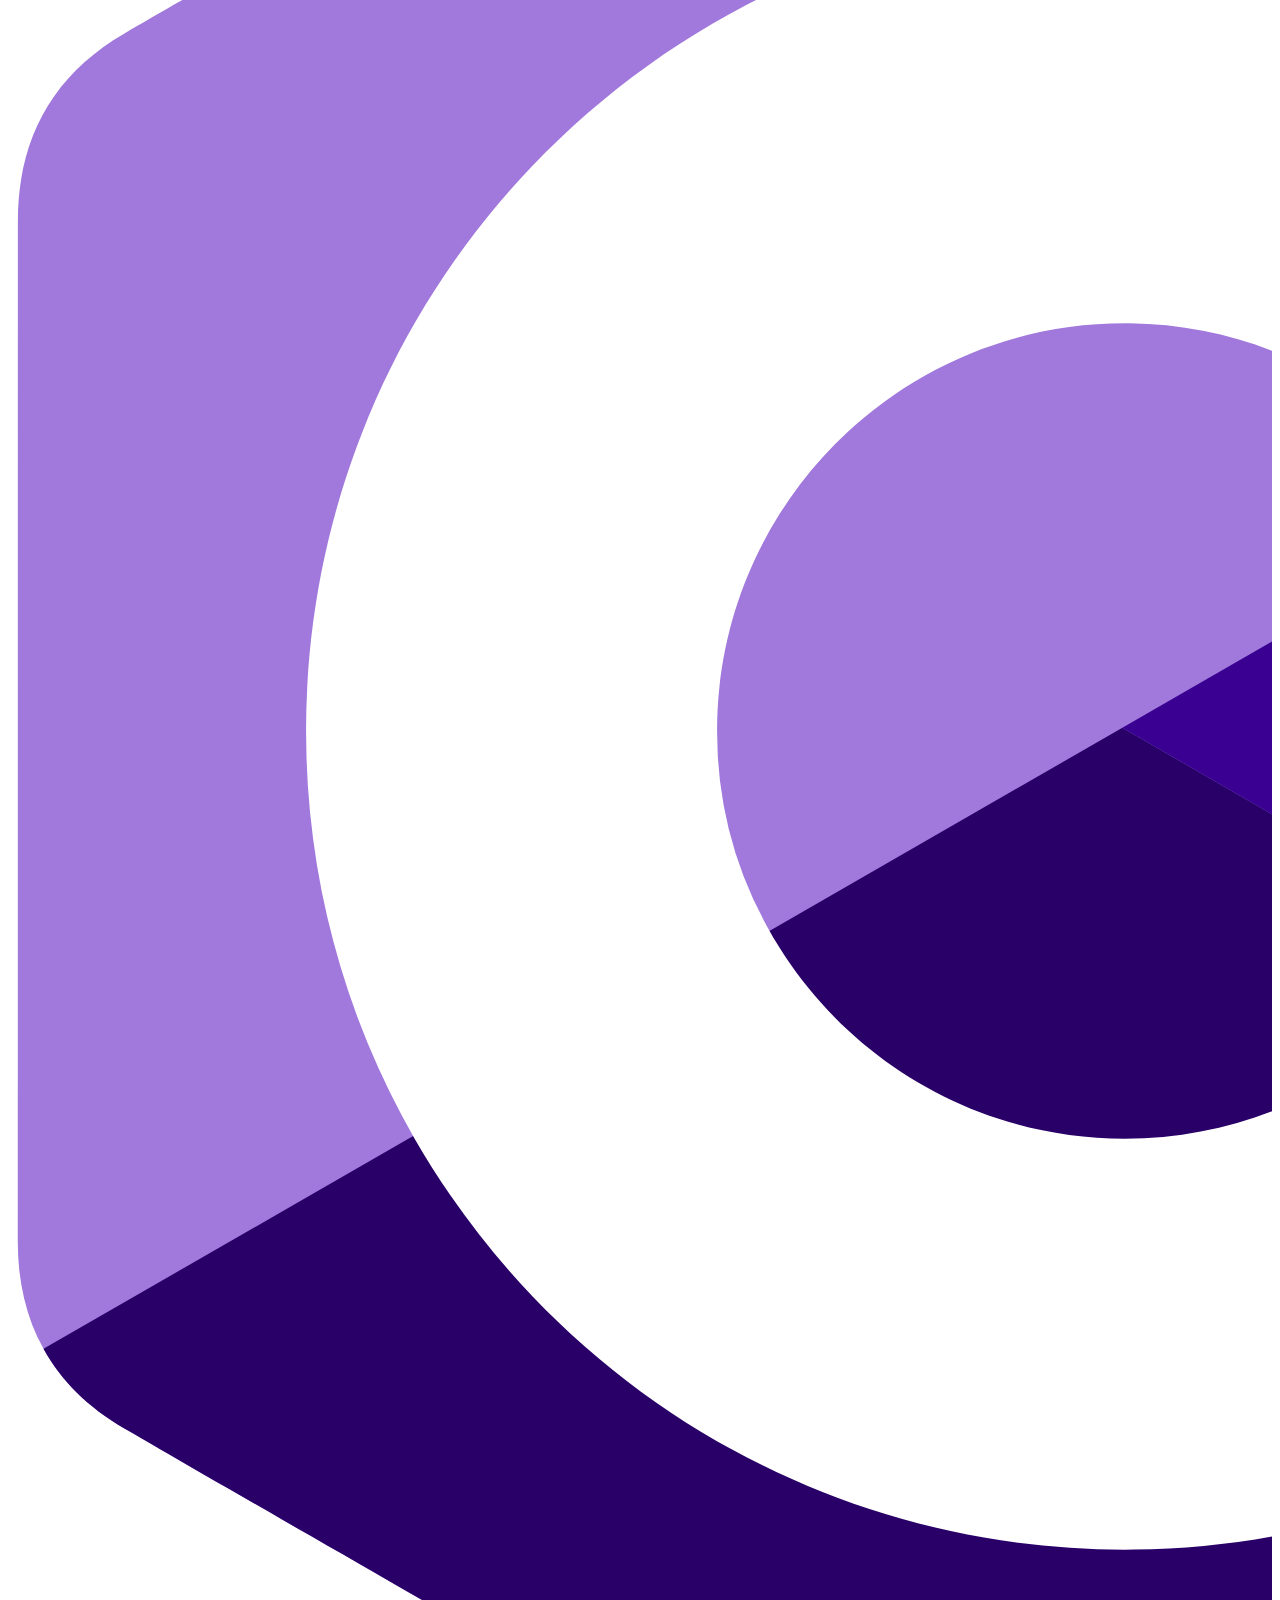
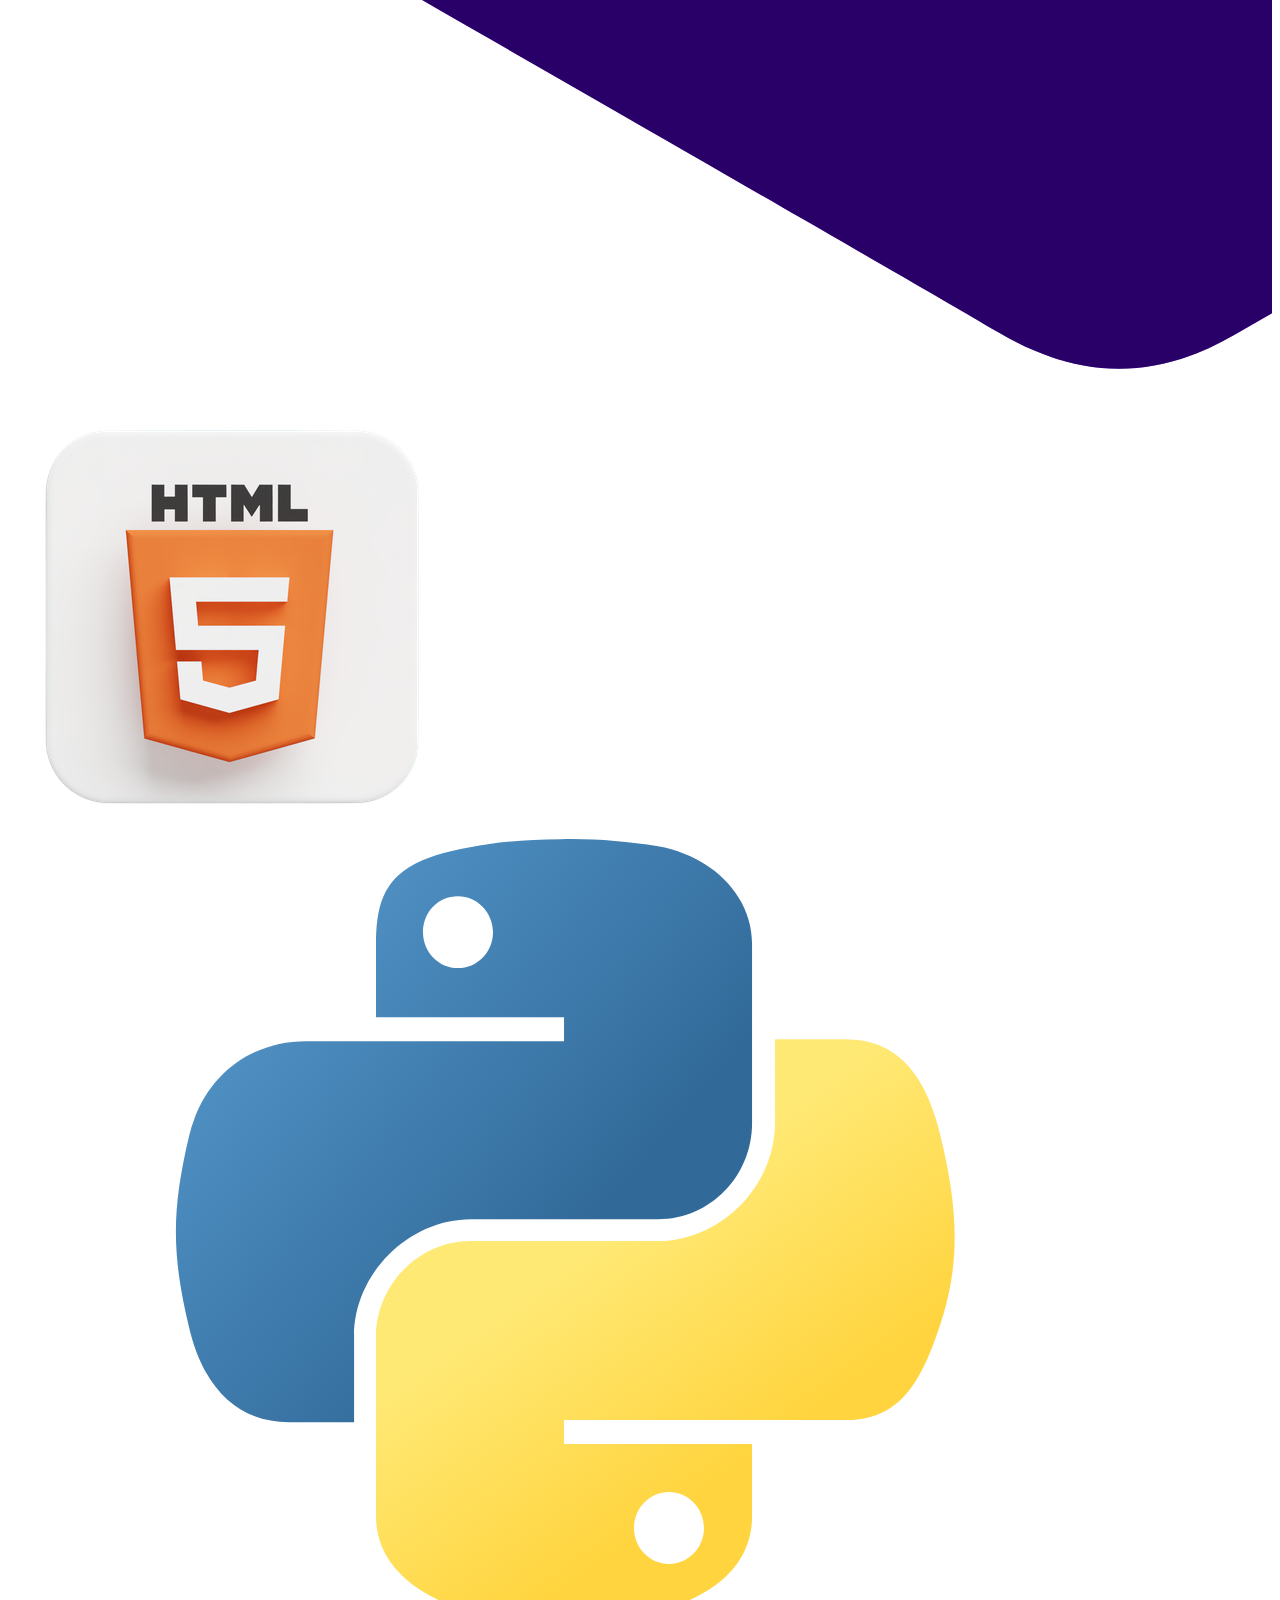
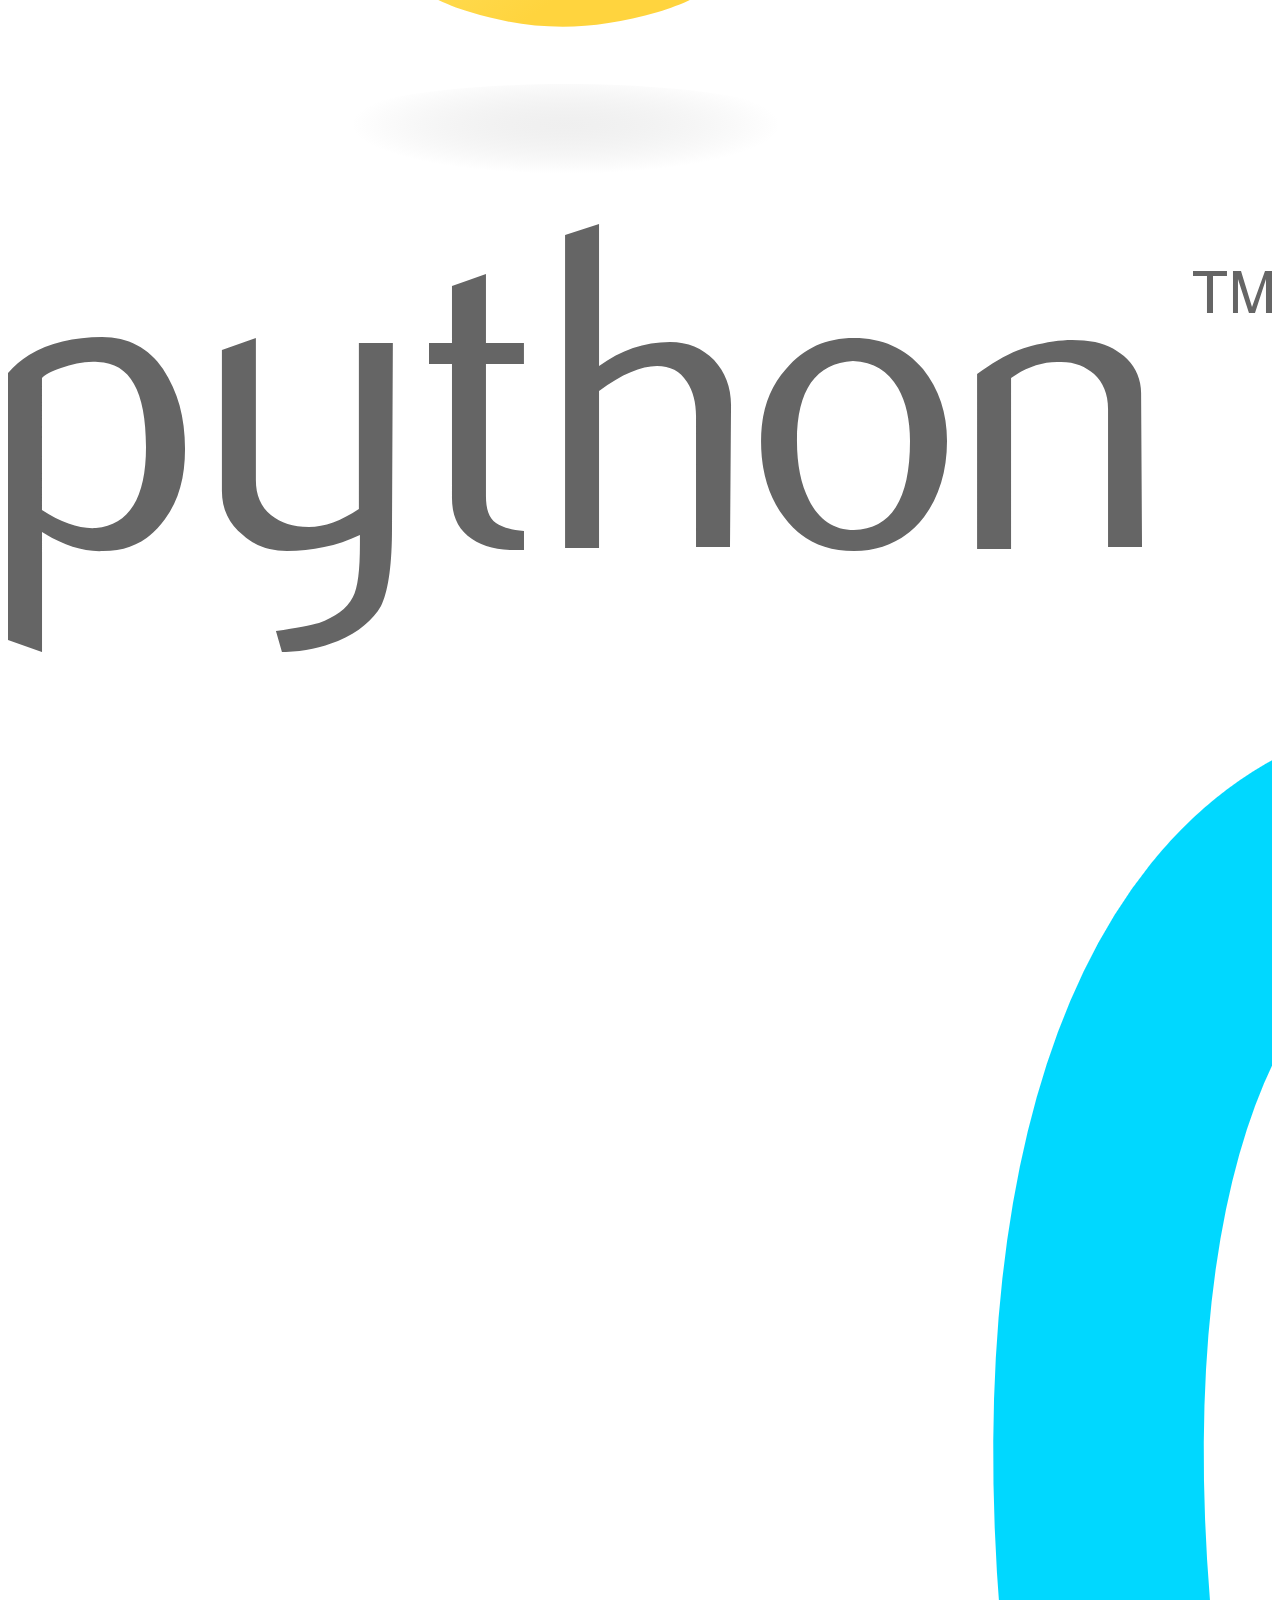
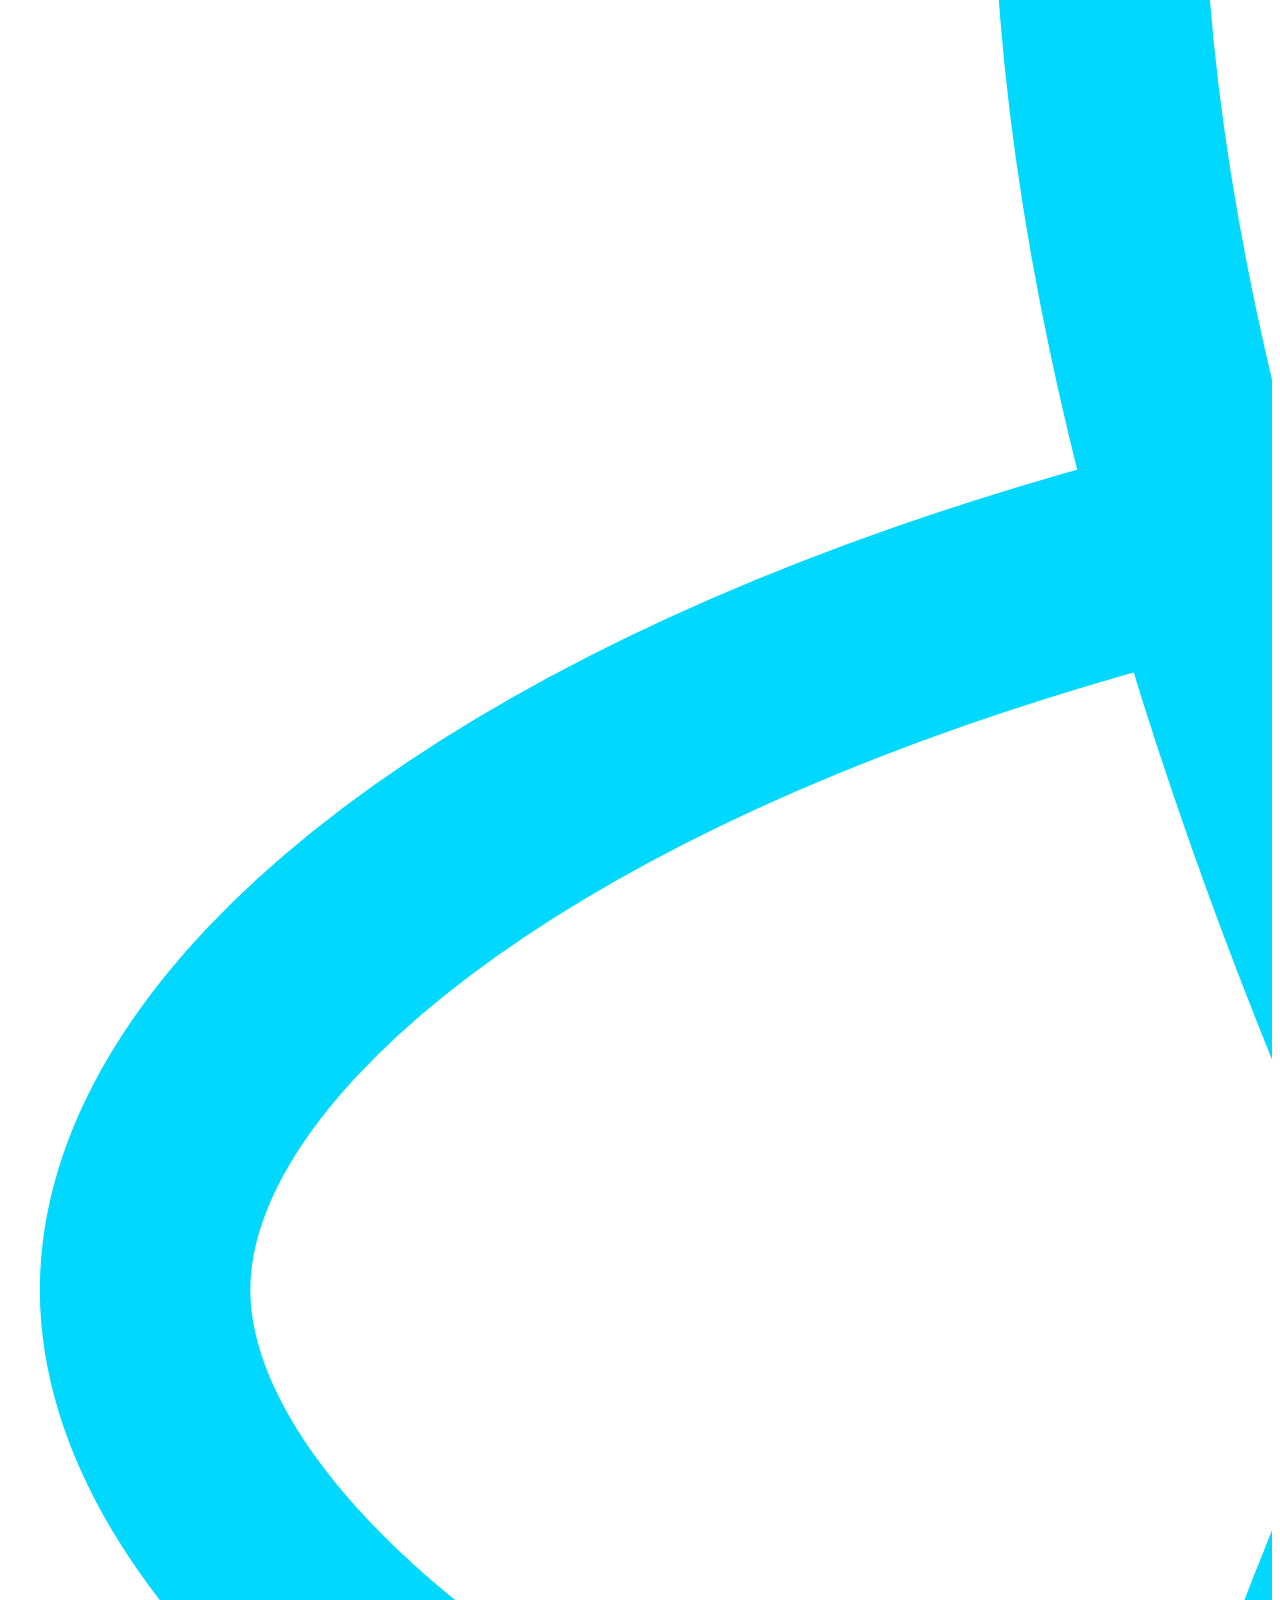
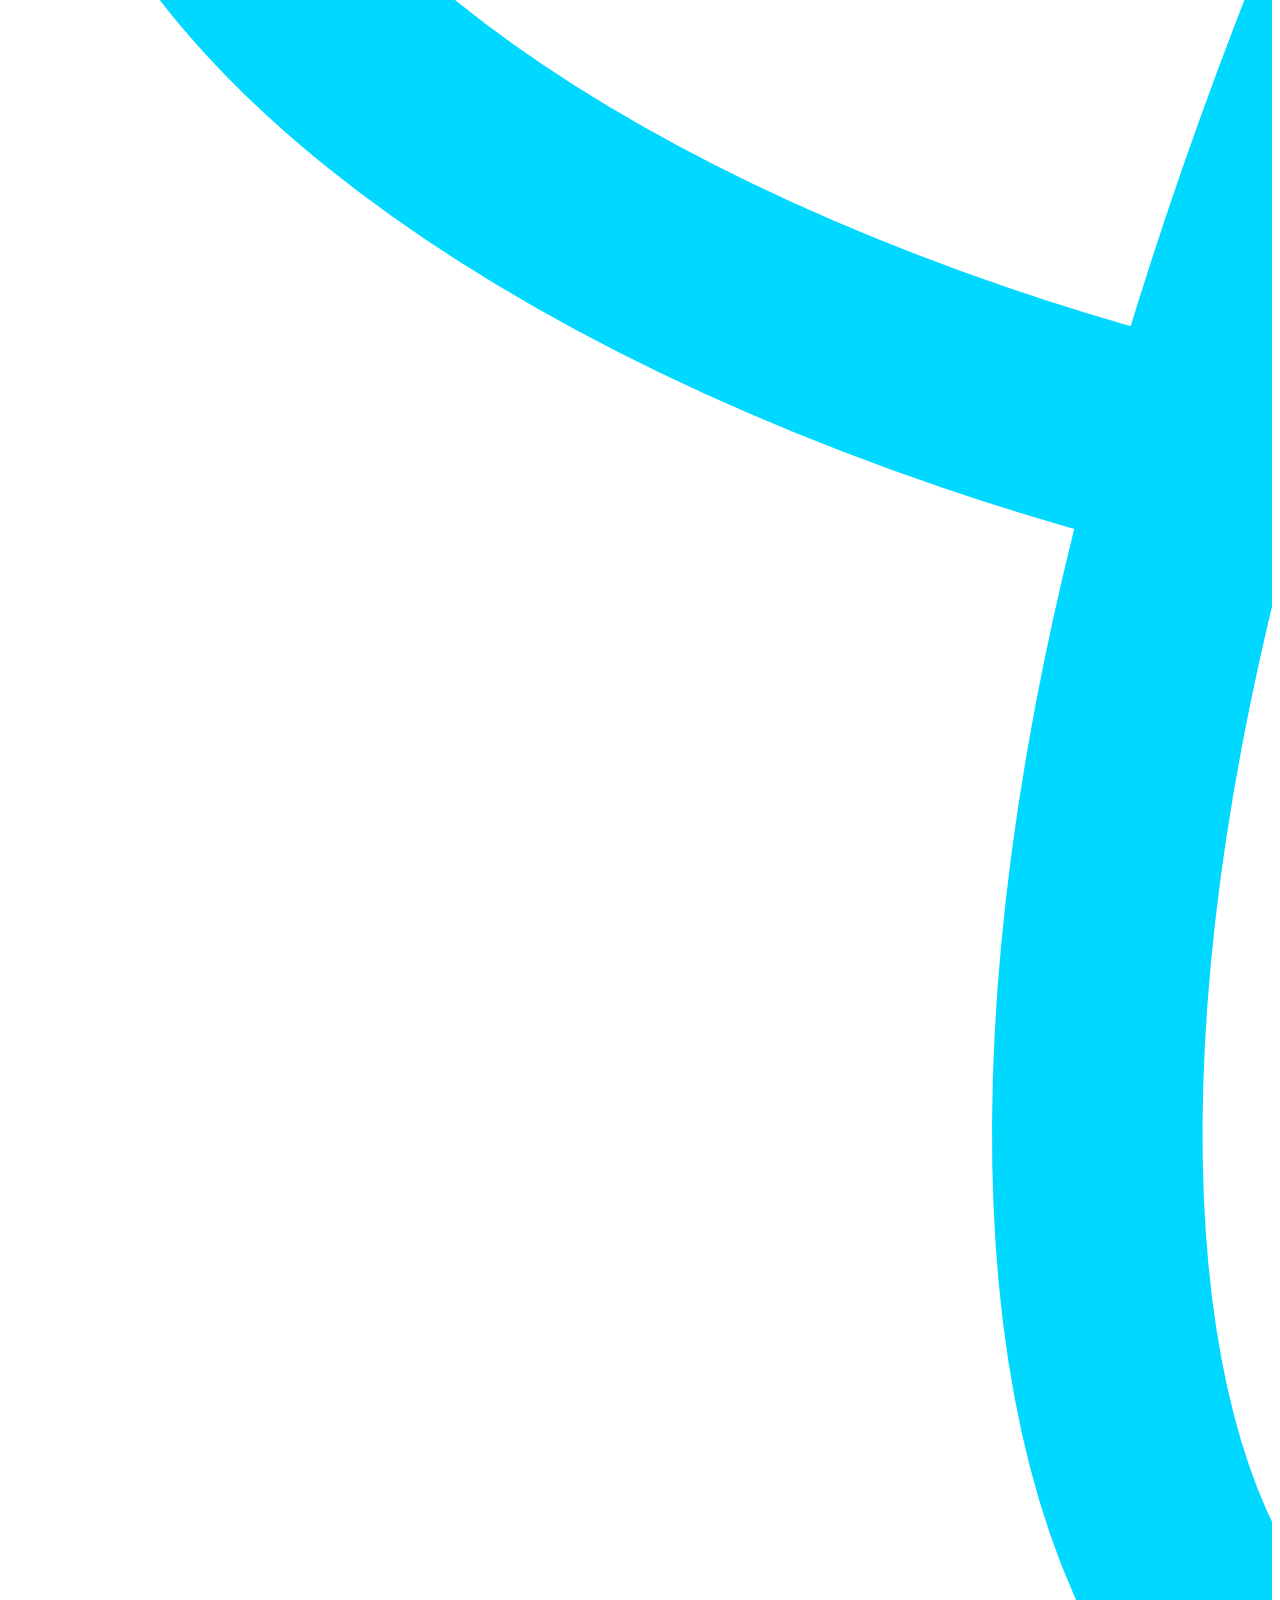
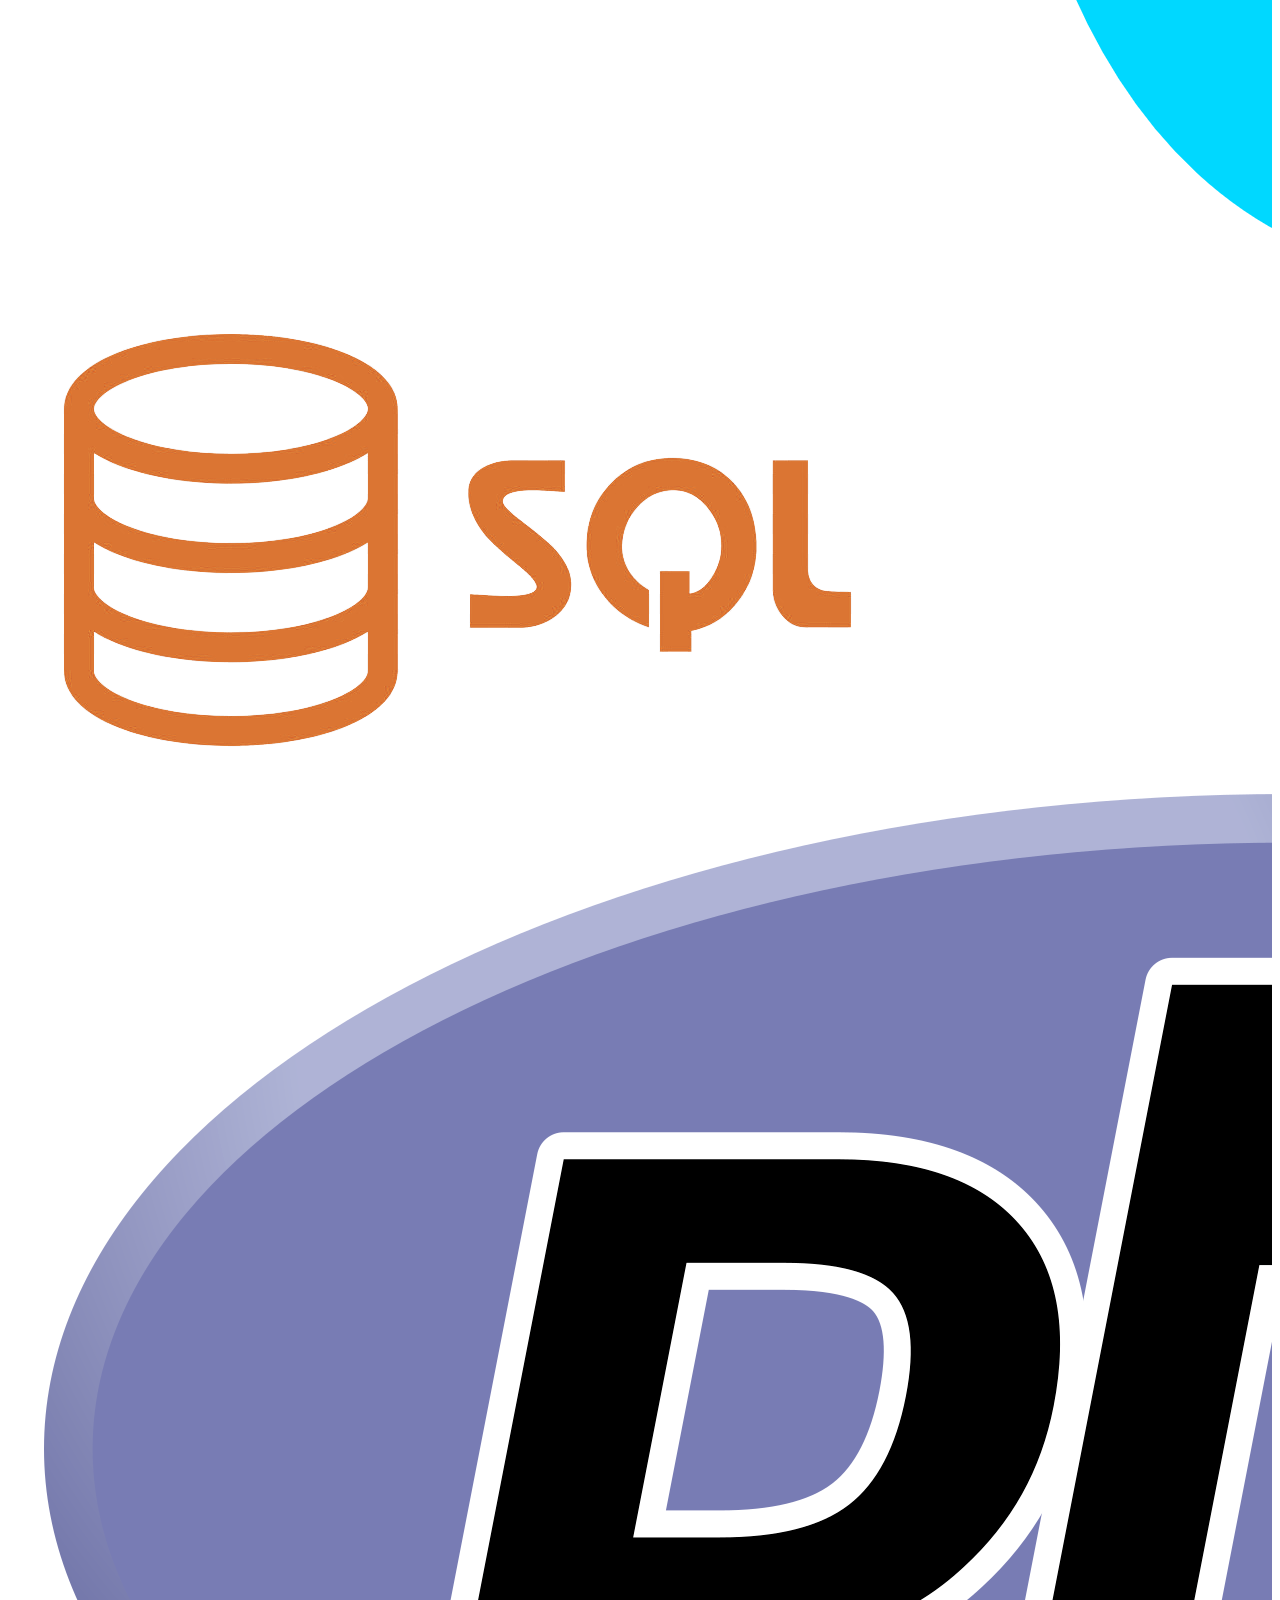
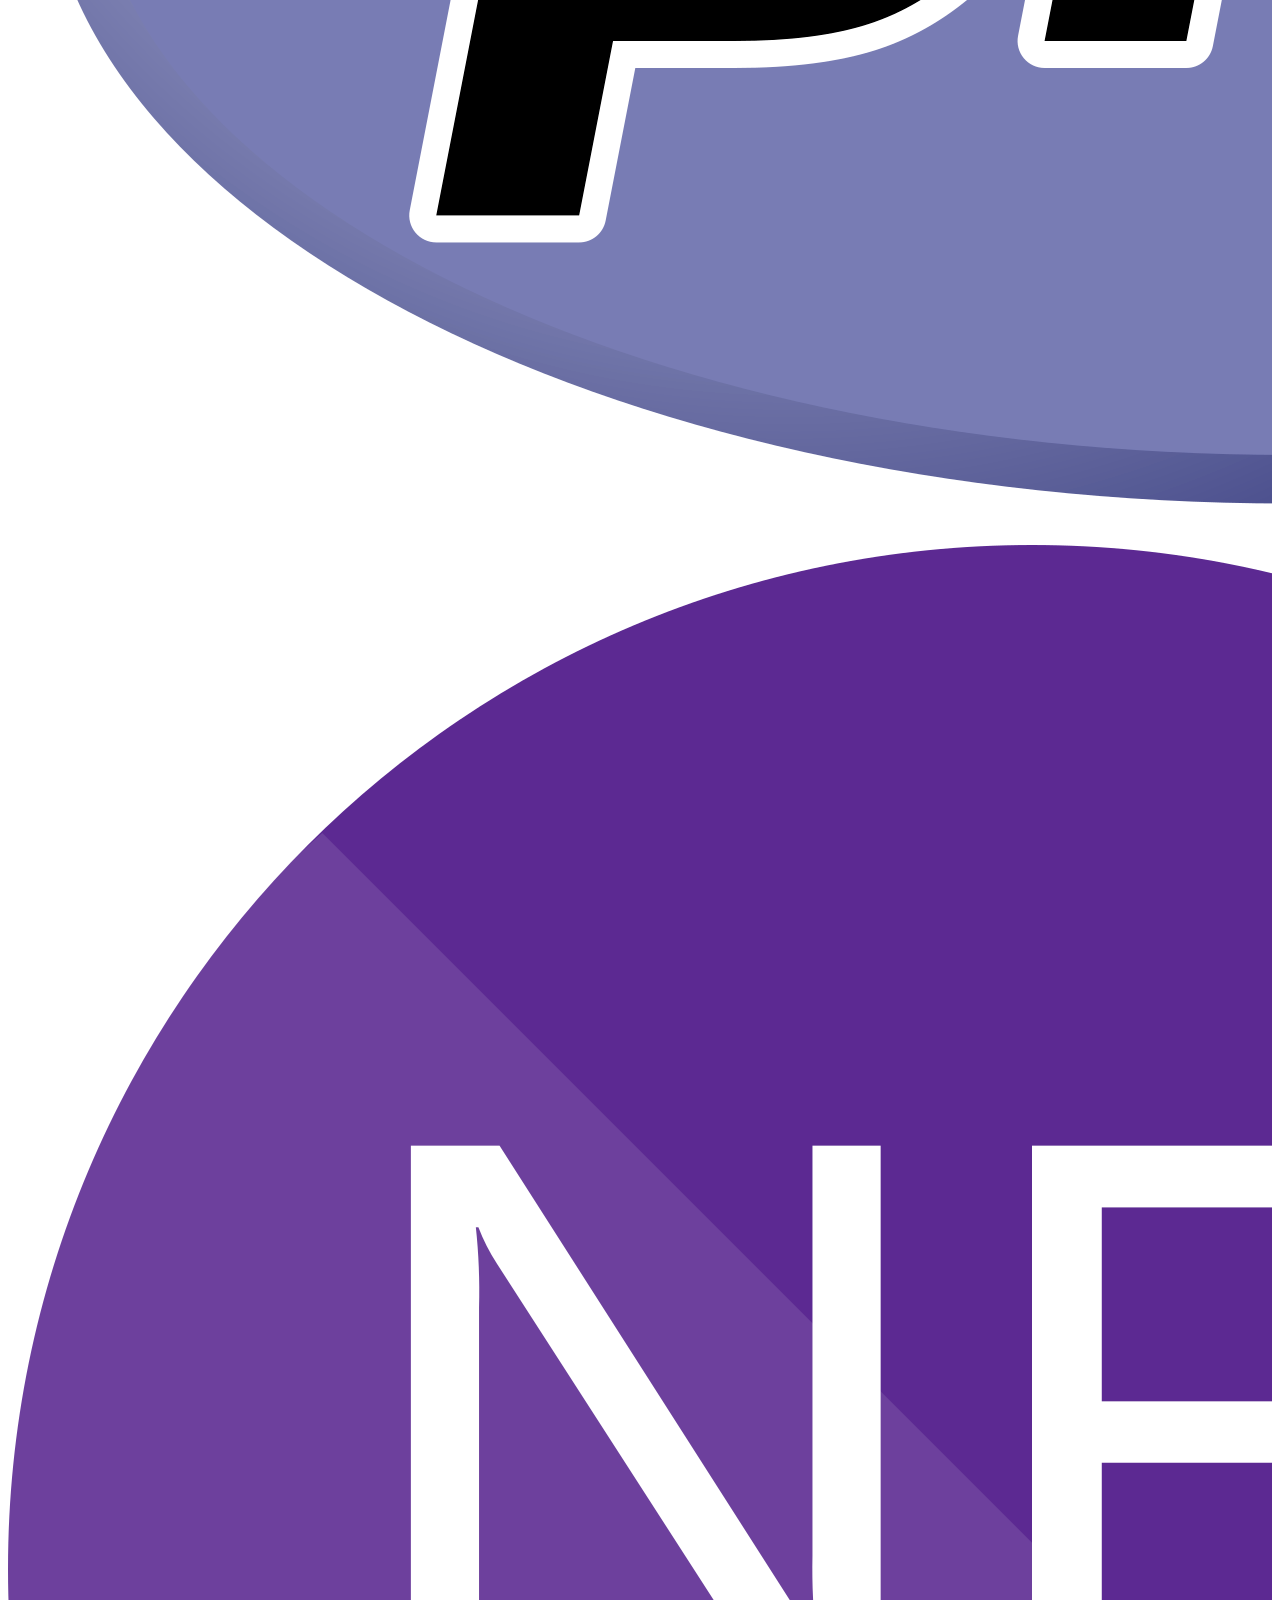
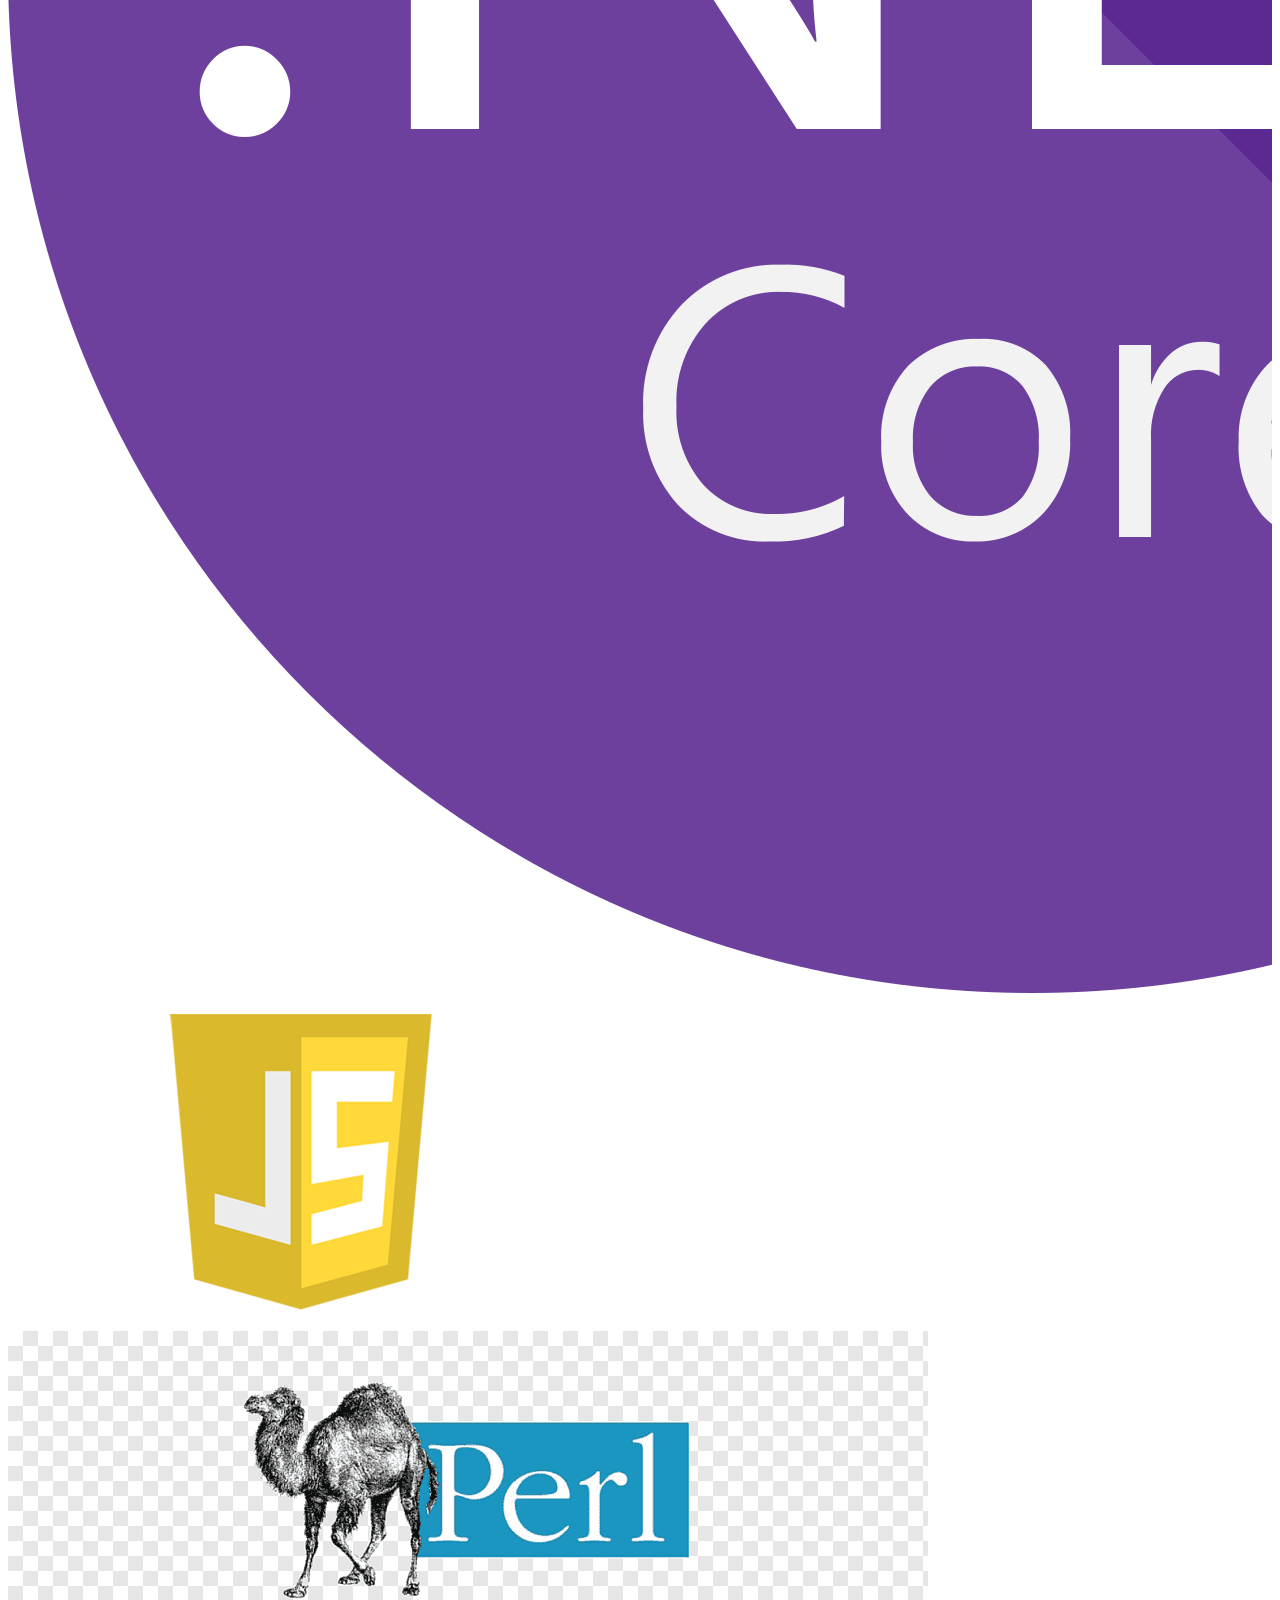
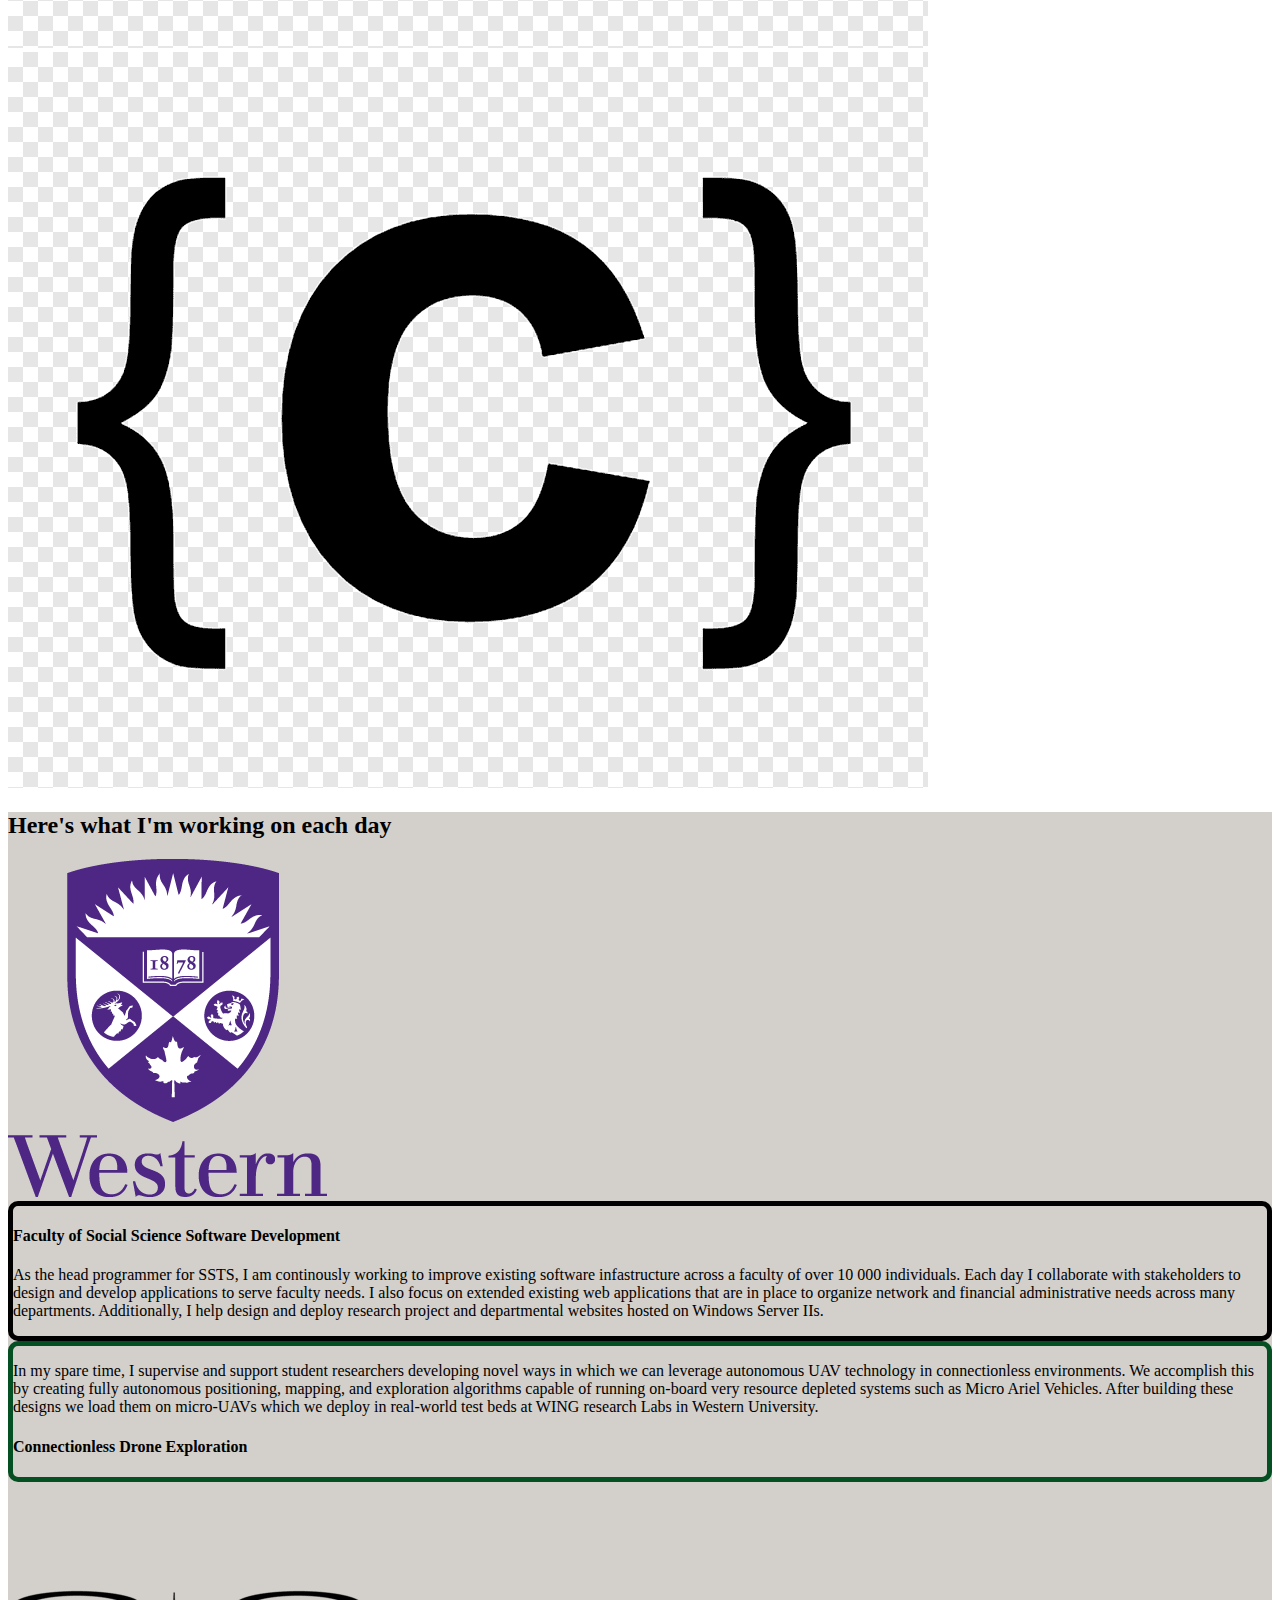
==== commit 4e0699ce: "Adde images" ====
--- a/index.html
+++ b/index.html
@@ -1,13 +1,8 @@
 <!DOCTYPE html>
-<!--
-	Miniport by HTML5 UP
-	html5up.net | @ajlkn
-	Free for personal and commercial use under the CCA 3.0 license (html5up.net/license)
--->
 <html class="h-100 w-100">
 
 <head>
-	<title>Miniport by HTML5 UP</title>
+	<title>Kirk Vander Ploeg</title>
 	<meta charset="utf-8" />
 	<meta name="viewport" content="width=device-width, initial-scale=1, user-scalable=no" />
 	<!-- <link rel="stylesheet" href="assets/css/main.css" /> -->
@@ -37,9 +32,13 @@
 			style="scroll-snap-align: start;">
 			<div class="container mt-5 mb-5 mh-75">
 				<div class="row mt-5 mb-5">
+					<div class="col-4 d-none d-sm-inline">
+						<img class="img-fluid rounded" src="images/kirk.jpg" alt="" />
+					</div>
+					<!-- </div>
 					<div class="d-none d-md-block col-md-4">
-						<span class="image fit"><img src="images/pic00.jpg" alt="" /></span>
-					</div>
+						<span class="img-thumbnail"><img src="images/kirk.jpg" alt="" /></span>
+					</div> -->
 					<div class="col-md-6">
 						<header>
 							<h1 style="color: aqua">
@@ -123,7 +122,7 @@
 					<div class="col-sm-2 p-4 d-none d-md-block">
 						<img class="img-fluid" src="images/img_icon/Stacked.png" />
 					</div>
-					<div class="col-12 col-md-10 pt-5" style="border: 5px solid black; border-radius: 10px;">
+					<div class="col-12 col-md-10 pt-4" style="border: 5px solid black; border-radius: 10px;">
 						<div class="row">
 							<div class="col-sm-4">
 								<h4 class="text-center">
@@ -147,16 +146,14 @@
 
 
 				<div class="row justify-content-end w-100 h-25 mb-4">
-					<div class="col-12 col-sm-12 col-md-10" style="border: 5px solid rgb(5, 80, 34);border-radius: 10px;">
+					<div class="col-12 col-sm-12 col-md-10 pt-4" style="border: 5px solid rgb(5, 80, 34);border-radius: 10px;">
 						<div class="row">
 							<div class="col-sm-8 order-1">
 								<p>
-									In my spare time, I collaborate with student reserachers to
-									develop novel ways in which we can leverage autonomous UAV
-									technology in connectionless environments.
+									In my spare time, I supervise and support student researchers developing novel ways in which we can leverage autonomous UAV technology in connectionless environments. We accomplish this by creating fully autonomous positioning, mapping, and exploration algorithms capable of running on-board very resource depleted systems such as Micro Ariel Vehicles. After building these designs we load them on micro-UAVs which we deploy in real-world test beds at WING research Labs in Western University.
 								</p>
 							</div>
-							<div class="col-sm-4 overflow-auto order-sm-1">
+							<div class="col-sm-4 text-center overflow-auto order-sm-1">
 								<h4>Connectionless Drone Exploration</h4>
 							</div>
 						</div>
@@ -200,7 +197,7 @@
 			style="background-color: #030111; scroll-snap-align: start;">
 			<div class="container h-100">
 				<header>
-					<h2 class="text-light">Here’s some stuff I've made recently.</h2>
+					<h2 class="text-light">Here’s what I've been working on recently.</h2>
 					<p class="noShadowText text-light">
 						A collection of ongoing/recently completed projects
 					</p>
@@ -210,7 +207,7 @@
 
 					<!-- card 1 -->
 					<div class="col-sm-12 col-md-6 col-lg-4 pb-4  flip">
-						<div class="card border-light text-bg-dark h-100">
+						<div class="card border-light text-bg-dark h-100 border border-2">
 							<h5 class="card-header card-title">Chubb Hub</h5>
 							<div class="flipCard h-100">
 								<div class="face front h-100 w-100">
@@ -219,11 +216,14 @@
 											data-bs-interval="false">
 											<div class="carousel-inner h-100 mh-100">
 												<div class="carousel-item active h-100">
-													<img class="card-img" src="images/pic01.jpg" class="h-100"
+													<img class="card-img" src="images/chubb3.PNG" class="h-100"
 														alt="..." />
 												</div>
 												<div class="carousel-item mh-100">
-													<img class="card-img" src="images/moon-1527501.jpg" alt="..." />
+													<img class="card-img" src="images/chubb1.PNG" alt="..." />
+												</div>
+												<div class="carousel-item mh-100">
+													<img class="card-img" src="images/chubb2.PNG" alt="..." />
 												</div>
 											</div>
 											<button class="carousel-control-prev carouselControlBtn" type="button"
@@ -244,8 +244,8 @@
 											enabled quick management of thousands of users, integrating with the
 											standard UWO security system.
 										</div>
-										<div class="flipBtnDiv card-footer p-0 mt-auto">
-											<button type="button" class="btn btn-primary float-end flipBtn">
+										<div class="flipBtnDiv card-footer pe-0 mt-auto">
+											<button type="button" class="btn btn-primary  float-end flipBtn">
 												How It's Made
 											</button>
 										</div>
@@ -283,7 +283,7 @@
 
 					<!-- card 2 -->
 					<div class="col-sm-12 col-md-6 col-lg-4 pb-4 flip">
-						<div class="card border-light text-bg-dark h-100">
+						<div class="card border-light text-bg-dark h-100 border border-2">
 							<h5 class="card-header card-title">Autonomous Exploration</h5>
 							<div class="flipCard h-100">
 								<div class="face front h-100 w-100">
@@ -332,7 +332,7 @@
 
 					<!-- card 3 -->
 					<div class="col-sm-12 col-md-6 col-lg-4 pb-4 flip">
-						<div class="card border-light text-bg-dark h-100">
+						<div class="card border-light text-bg-dark h-100 border border-2">
 							<h5 class="card-header card-title">Movie Star Classifier</h5>
 							<div class="flipCard h-100">
 								<div class="face front h-100 w-100">
--- a/assets/css/all.css
+++ b/assets/css/all.css
@@ -60,3 +60,12 @@
     
 }
 
+.flipBtn
+{
+    position: absolute;
+    right: 0;
+    bottom: 0;
+    margin-bottom: 2%;
+    margin-right: 2%;
+}
+
